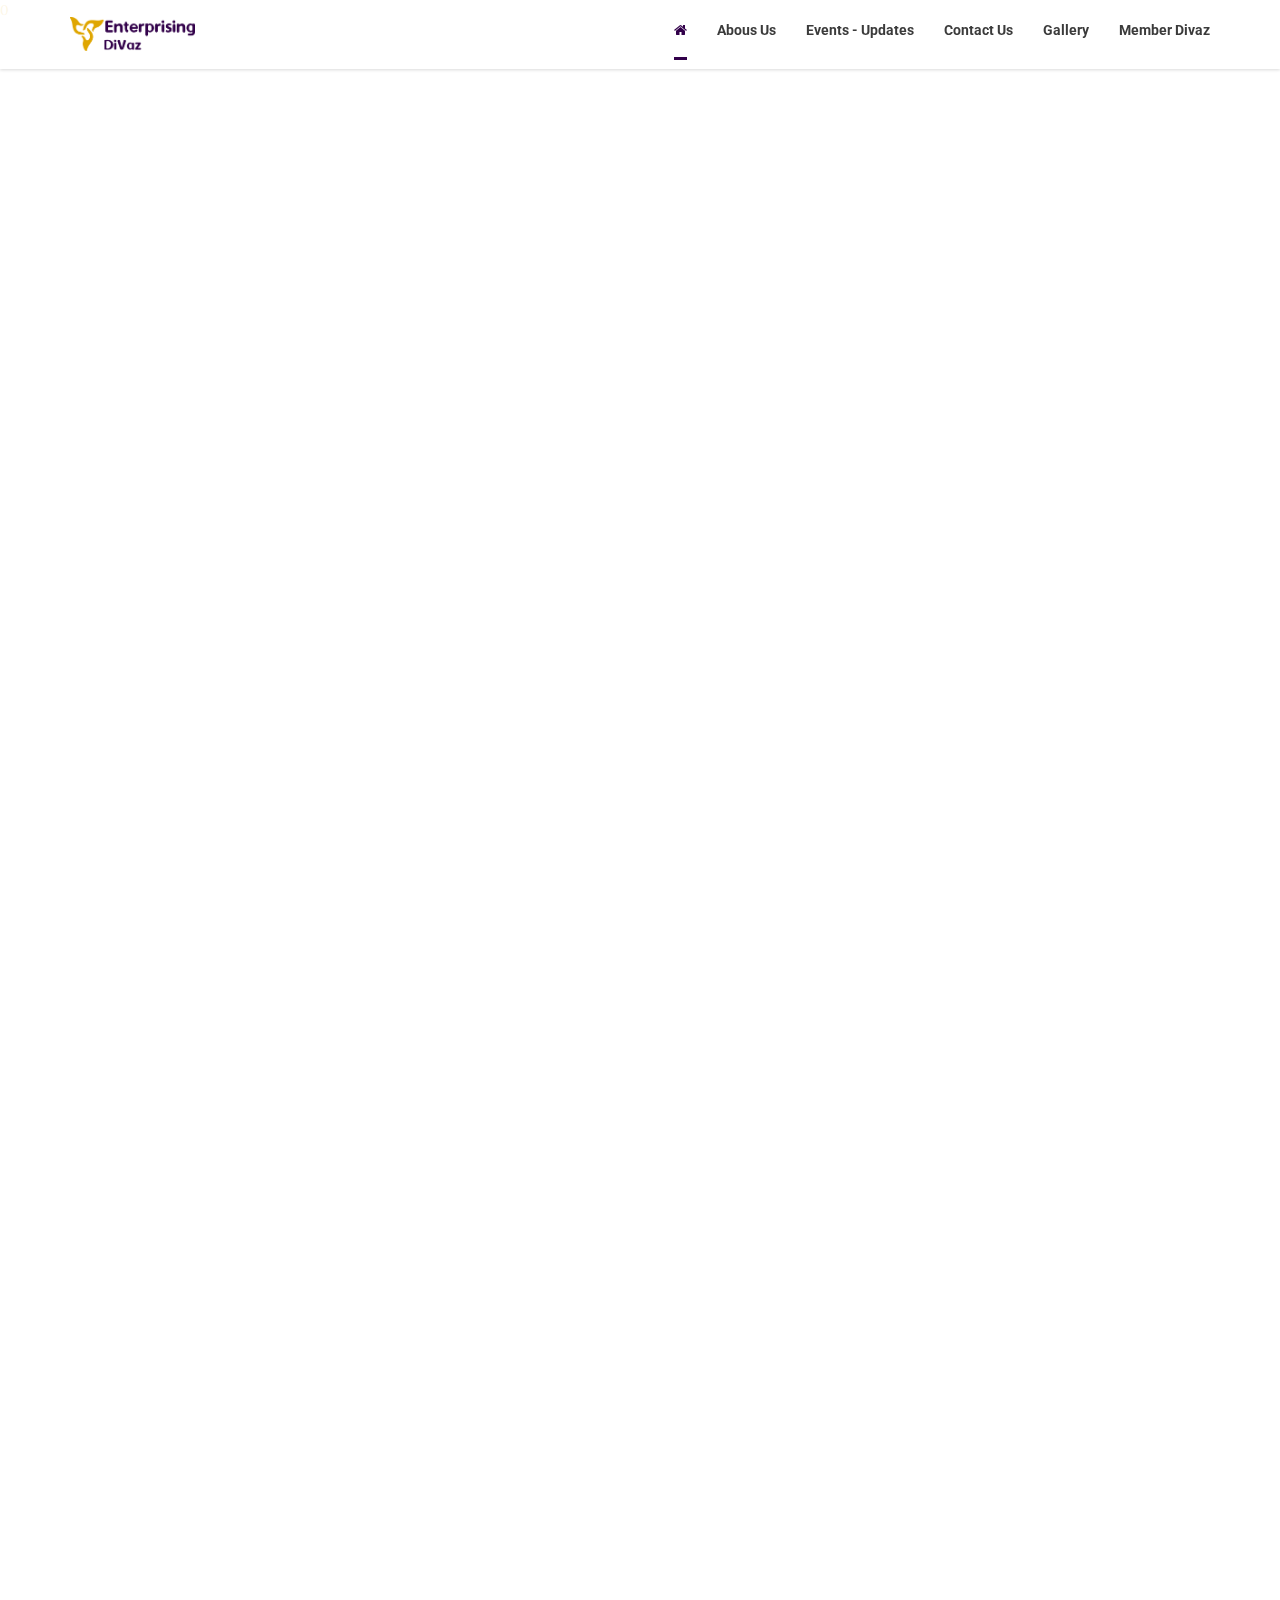
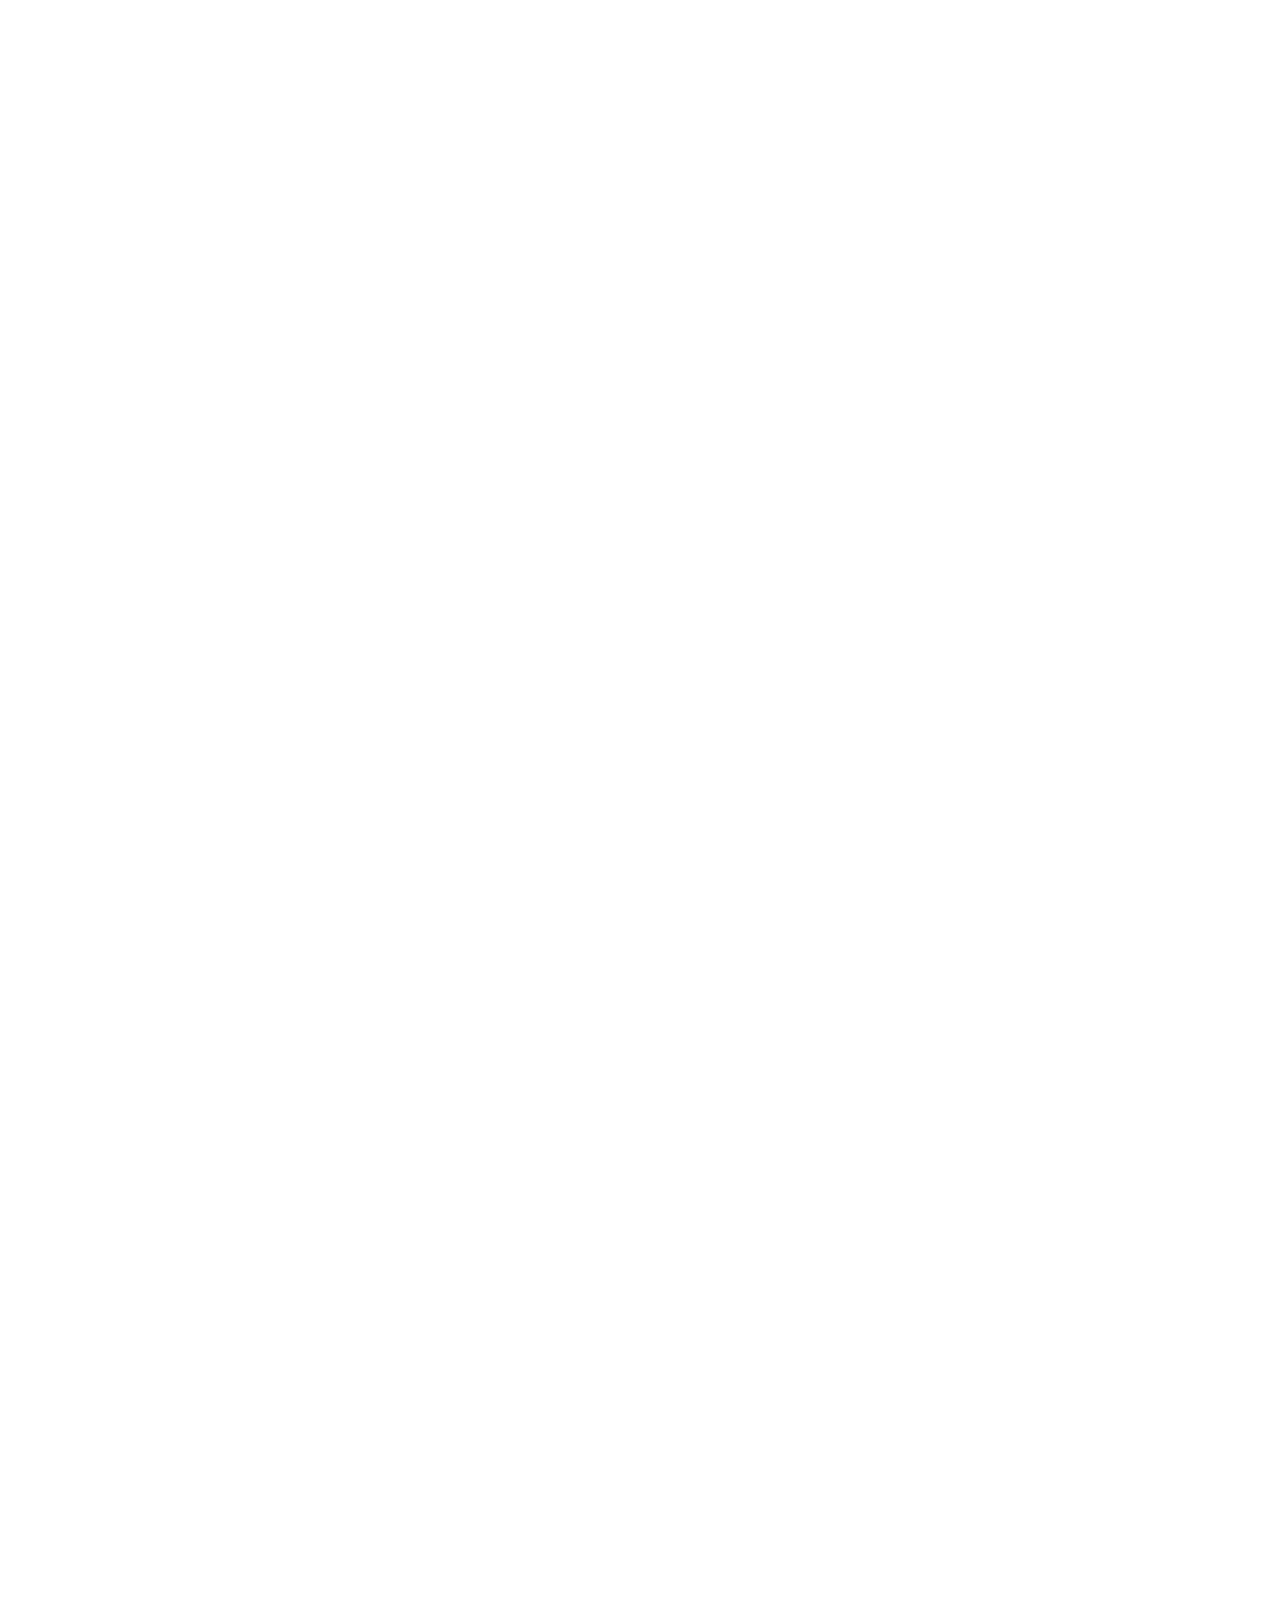
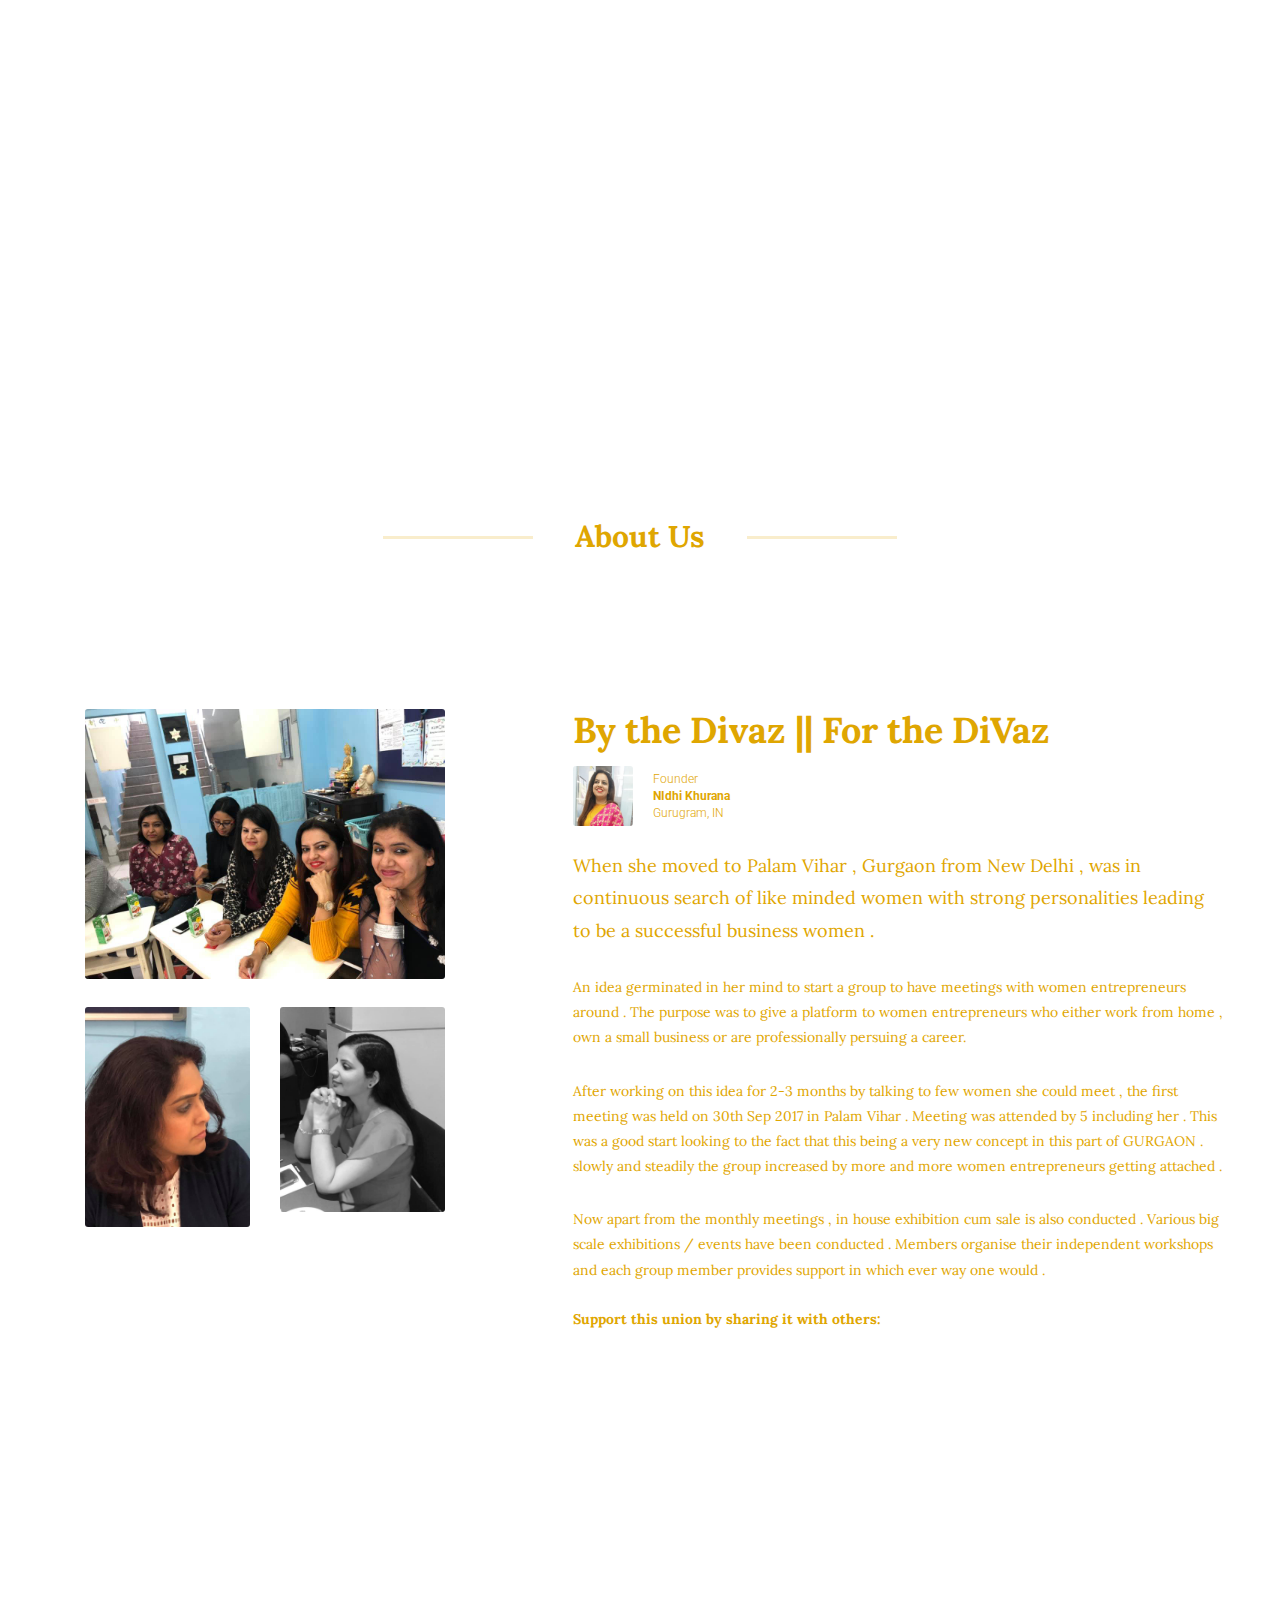
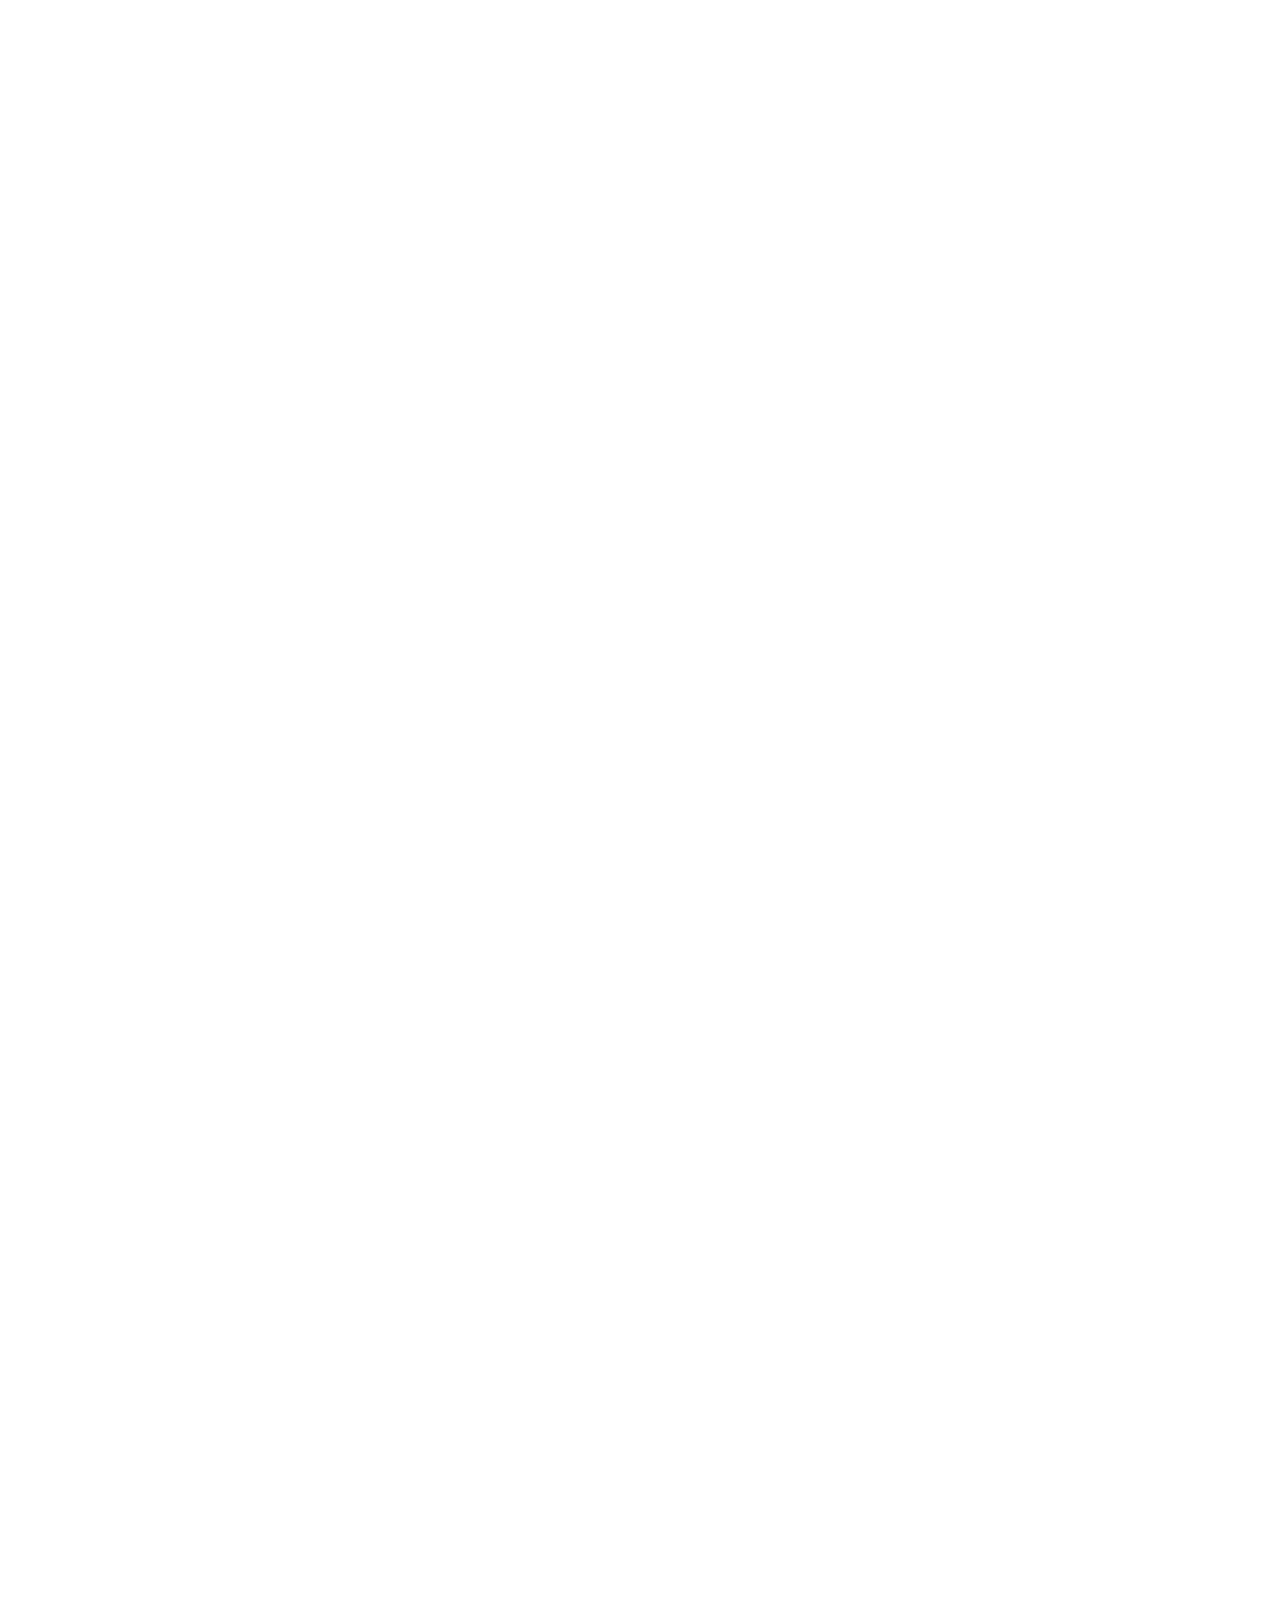
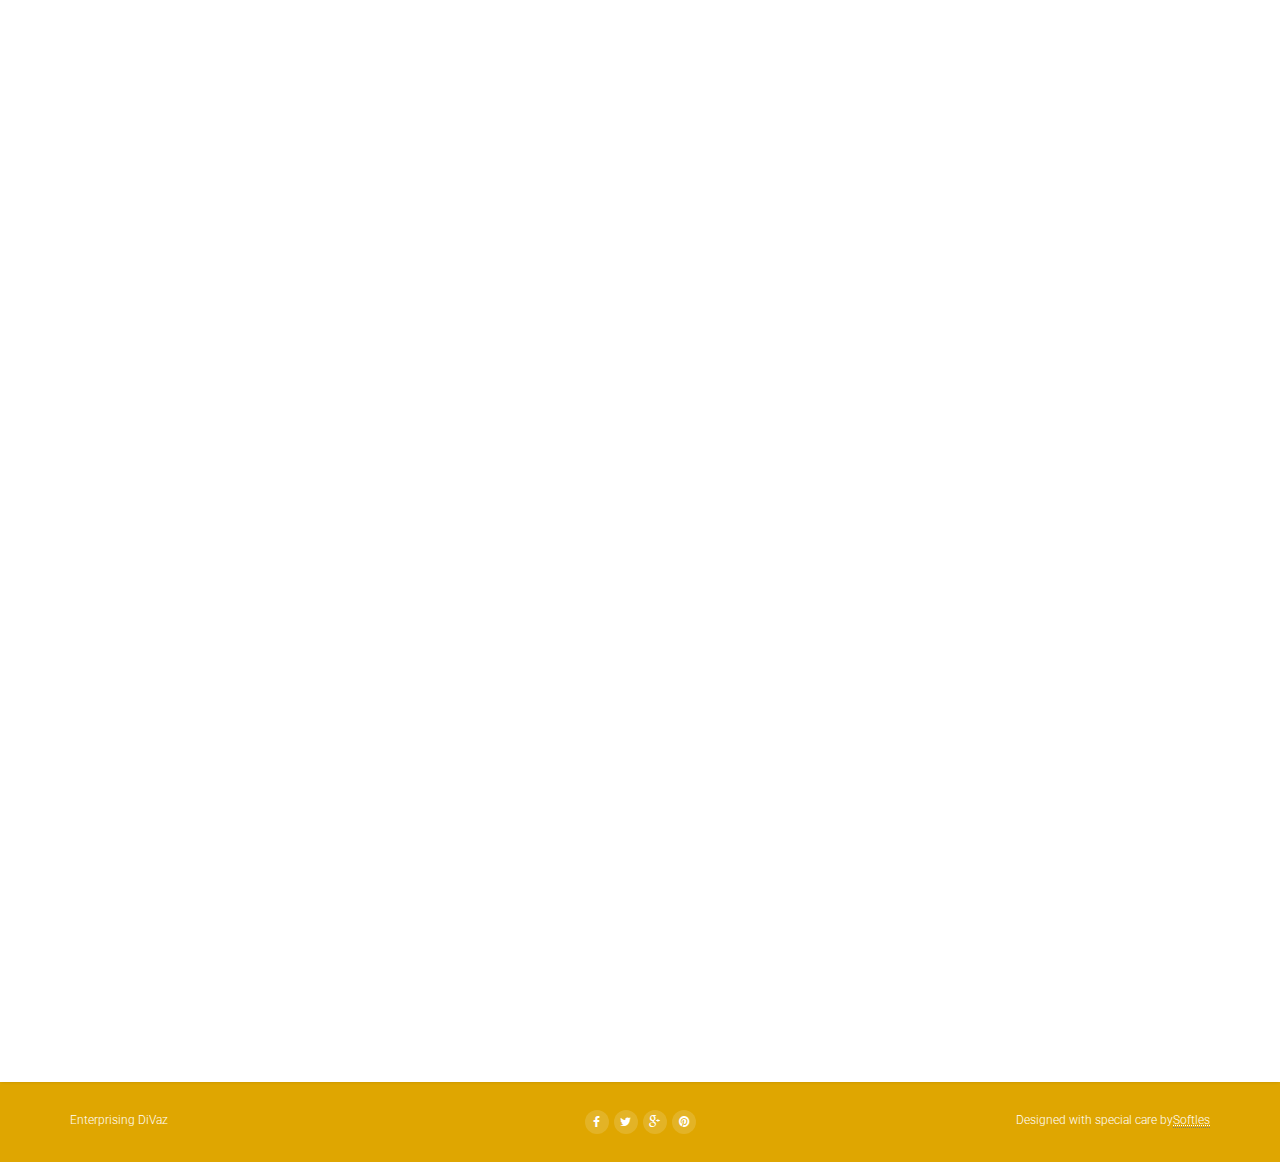
==== index.html @ 8f0b2aee "upload" ====
<!DOCTYPE html>
<html lang="en">

<!-- Mirrored from demo.curlythemes.com/html/wechange/ by HTTrack Website Copier/3.x [XR&CO'2014], Sun, 28 Apr 2019 10:26:35 GMT -->

<head>
    <meta charset="utf-8">
    <title>Enterprising Divaz - Official Website</title>
    <meta name="viewport" content="width=device-width, initial-scale=1, maximum-scale=1">
    <meta https-equiv="Content-Type" content="text/html; charset=UTF-8">
    <link href="images/favicon.ico" rel="icon" type="image/png">
    <link href="https://fonts.googleapis.com/css?family=Lora:400,700,400italic,700italic%7CRoboto:400,300,500,700,900%7CCutive+Mono" rel="stylesheet" type="text/css">
    
   
    <link rel='stylesheet prefetch' href='https://cdn.jsdelivr.net/jquery.slick/1.5.9/slick.css'>
    <link rel='stylesheet prefetch' href='https://cdn.jsdelivr.net/jquery.slick/1.5.9/slick.css'>




    <link href="css/bootstrap.min.css" rel="stylesheet" media="screen">
    <link href="css/font-awesome.min.css" rel="stylesheet">
    <link href="css/pe-icon-7-stroke.css" rel="stylesheet">
    <link href="css/patternbolt.css" rel="stylesheet">
    <link href="css/jquery.fs.boxer.css" rel="stylesheet">
    <link href="css/jquery.fs.wallpaper.css" rel="stylesheet">

    <link href="slide.css" rel="stylesheet" media="screen">
    
    <link href="style.css" rel="stylesheet" media="screen">
0    <script type="text/javascript" src="https://w.sharethis.com/button/buttons.js"></script>
    <script type="text/javascript">
        stLight.options({
            publisher: "eff543fa-3d9c-49e1-a64e-cb4acbfb2ebe",
            doNotHash: false,
            doNotCopy: false,
            hashAddressBar: false
        });
    </script>
</head>

<body data-spy="scroll" data-target="#main-nav" data-offset="60" class="one-page">
    <header id="header" role="banner">
        <nav role="navigation" id="main-nav">
            <div class="container">
                <div class="row">
                    <div class="col-xs-12">
                        <a href="#home" id="logo" class="smooth-scroll"><img src="images/logo.png" width="125" height="25" alt="" /></a>
                        <label class="toggle-nav-label visible-xs" for="toggle-main-nav"><i class="fa fa-bars fa-lg"></i></label>
                        <input type="checkbox" id="toggle-main-nav" class="toggle-nav-input">
                        <ul id="main-menu" class="menu nav">
                            <li class="menu-item active">
                                <a href="#home" class="smooth-scroll"><i class="fa fa-home"></i></a>
                            </li>
                            <li class="menu-item">
                                <a href="#aboutUS" class="smooth-scroll">Abous Us</a>
                            </li>
                            
                            <li class="menu-item">
                                <a href="#news" class="smooth-scroll">Events - Updates</a>
                            </li>
                            
                            <li class="menu-item">
                                <a href="#sign-it" class="smooth-scroll">Contact Us</a>
                            </li>
                            <li class="menu-item">
                                    <a href="gallery.html">Gallery</a>
                                </li>
                                <li class="menu-item">
                                        <a href="All Divaz.html" >Member Divaz</a>
                                    </li>
                        </ul>
                    </div>
                </div>
            </div>
        </nav>
    </header>
    <article id="content">



            <div class="dslider-wrapper">
                    <div class="dslider">
                      <div class="dslider--item" style="background-image: url(https://deghq.com/yapp/front-labs/codepen-assets/slide-4.jpg)">
                      </div>
                      <div class="dslider--item" style="background-image: url(https://deghq.com/yapp/front-labs/codepen-assets/slide-2.jpg)">
                      </div>
                      <div class="dslider--item" style="background-image: url(https://deghq.com/yapp/front-labs/codepen-assets/slide-5.jpg)">
                        
                      </div>
                      <div class="dslider--item" style="background-image: url(https://deghq.com/yapp/front-labs/codepen-assets/slide-1.jpg)">
                      </div>
                    </div>
                  </div>







        <section id="aboutUS">
            <div class="container">
                <div class="row content-padding-lg">
                    <div class="col-sm-12 text-center">
                        <h2 class="section-title">About Us</h2>
                    </div>
                </div>
                
                <div class="container" id="affix">
                    <div class="row content-padding padding-bottom-none">
                        <div class="col-sm-5 col-md-4 equal-height">
                            <div id="side">
                                <a href="images/photo-02.jpg" class="link-image" rel="lightbox" title="Integer legentibus erat a ante historiarum dapibus"><img src="images/photo-02.jpg" alt="" /></a>
                                <ul class="block-grid-2">
                                    <li>
                                        <a href="images/photo-03.jpg" class="link-image" rel="lightbox" title="Cum sociis natoque penatibus et magnis dis parturient"><img src="images/photo-03.jpg" alt="" /></a>
                                    </li>
                                    <li>
                                        <a href="images/photo-04.jpg" class="link-image" rel="lightbox" title="Ab illo tempore, ab est sed immemorabili"><img src="images/photo-04.jpg" alt="" /></a>
                                    </li>
                                </ul>
                            </div>
                        </div>
                        <div class="col-sm-7 col-md-7 col-md-offset-1 equal-height">
                            <h1>By the Divaz || For the DiVaz </h1>
                            <div id="author">
                                <img src="images/people-1.jpg" alt="" /> Founder<br />
                                <strong>NIdhi Khurana</strong><br /> Gurugram, IN
                            </div>
                            <p class="lead">When she moved to Palam Vihar , Gurgaon from New Delhi , was in continuous search of like minded women with strong personalities leading to be a successful business women . </p>
                            <p>An idea germinated in her mind to start a group to have meetings with women entrepreneurs around . The purpose was to give a platform to women entrepreneurs who either work from home , own a small business or are professionally
                                persuing a career.</p>
                            <p>After working on this idea for 2-3 months by talking to few women she could meet , the first meeting was held on 30th Sep 2017 in Palam Vihar . Meeting was attended by 5 including her . This was a good start looking to the
                                fact that this being a very new concept in this part of GURGAON . slowly and steadily the group increased by more and more women entrepreneurs getting attached . </p>
                            <p>Now apart from the monthly meetings , in house exhibition cum sale is also conducted . Various big scale exhibitions / events have been conducted . Members organise their independent workshops and each group member provides
                                support in which ever way one would . </p>
                            <h6>Support this union by sharing it with others:</h6>

                            <span class='st_fblike_hcount' displayText='Facebook Like'></span>
                            <span class='st_twitterfollow_hcount' displayText='Twitter Follow' st_username='curlythemes'></span>
                            <span class='st_plusone_hcount' displayText='Google +1'></span>
                        </div>
                    </div>
                </div>
        </section>
        <section id="letter" class="animated">
            <div class="container">
                <div class="row content-padding-lg">
                    <div class="col-sm-12 text-center">
                        <h2 class="section-title">A Letter from the DiVaz</h2>
                    </div>
                </div>
            </div>
            <div id="letter-container">
                <div class="container">
                    <div class="row content-padding-xs">
                        <div class="col-sm-8 col-sm-offset-2 col-md-6 col-md-offset-3">
                            <div class="letterTextColor">
                                <p>To: <br>All the women out there </p>
                                <p>When Women lead Magic happens which leads to empowerment of the society. We women are born multitaskers. We play different roles each day and carry it out so beautifully and compassionately. Achieving financial independence
                                    by being a Business Women might be challenging but achievable.</p>
                                <p>Achieving financial independence by being a Business Women might be challenging but achievable. Believe in yourself , aim high and focus. This group is to provide platform to women entrepreneurs to showcase their business,
                                    products, profession and talent. Keeping shining</p>
                                <p>Sincerely,<br>The DiVaz</p>
                            </div>
                        </div>
                    </div>
                </div>
            </div>
        </section>
        <section id="news" class="animated">
            <div class="container">
                <div class="row content-padding-lg animated">
                    <div class="col-sm-12 text-center">
                        <h2 class="section-title">News &amp; Updates</h2>
                    </div>
                </div>
                <div class="row">
                    <div class="col-sm-12">
                        <div id="timeline">
                            <div class="entry animated">
                                <time datetime="2014-04-04">April 4, 2018</time>
                                <div>
                                    <h5>The community hit 500 DiVaz</h5>
                                    <p>Idque Caesaris facere voluntate liceret: sese habere. Ab illo tempore, ab est sed immemorabili. Plura mihi bona sunt, inclinet, amari petere vellent.</p>
                                </div>
                            </div>
                            <div class="entry animated">
                                <time datetime="2014-03-27">March 27, 2014</time>
                                <div>
                                    <h5>The established themselves as an platform </h5>
                                    <p>Idque Caesaris facere voluntate liceret: sese habere. Ab illo tempore, ab est sed immemorabili. Plura mihi bona sunt, inclinet, amari petere vellent. Nihilne te nocturnum praesidium Palati, nihil urbis vigiliae.</p>
                                </div>
                            </div>
                            <div class="entry sticky animated">
                                <time datetime="2014-03-22">March 22, 2014</time>
                                <div>
                                    <h5>Reached 100 Members</h5>
                                </div>
                            </div>
                            <div class="entry animated">
                                <time datetime="2014-02-14">February 14, 2018</time>
                                <div>
                                    <h5>The Divaz Started</h5>
                                </div>
                            </div>
                        </div>
                    </div>
                </div>
            </div>
        </section>
        <section id="supporters" class="animated">
            <div id="supporters-container" class="pb-pattern o-lines-light">
                <div class="container">
                    <div class="row content-padding-lg">
                        <div class="col-sm-12 text-center">
                            <h2 class="section-title">Our DiVaz</h2>
                            <ul class="block-grid-6">
                                <li>
                                    <img class="supporter" src="images/people-3.jpg" alt="" data-container="body" data-toggle="popover" data-placement="auto" data-html="true" data-content="<q>Ambitioni dedisse scripsisse iudicaretur. Ut enim ad minim veniam, quis nostrud exercitation.</q><cite>Radhika Chauhan</cite>"
                                    />
                                </li>
                                <li>
                                    <img class="supporter" src="images/people.jpg" alt="" data-container="body" data-toggle="popover" data-placement="auto" data-html="true" data-content="<q>Magna pars studiorum, prodita quaerimus. Etiam habebis sem dicantur magna mollis euismod.</q><cite>Nidhi Bhalla.</cite>"
                                    />
                                </li>
                                <li>
                                    <img class="supporter" src="images/people-1.jpg" alt="" data-container="body" data-toggle="popover" data-placement="auto" data-html="true" data-content="<q>Quae vero auctorem tractata ab fiducia dicuntur. Petierunt uti sibi concilium totius Galliae in diem certam indicere.</q><cite>Bhavna Agarwal</cite>"
                                    />
                                </li>
                                <li>
                                    <img class="supporter" src="images/people-2.jpg" alt="" data-container="body" data-toggle="popover" data-placement="auto" data-html="true" data-content="<q>Quam temere in vitiis, legem sancimus haerentia. Gallia est omnis divisa in partes tres, quarum.</q><cite>Heena Singh</cite>"
                                    />
                                </li>
                                <li>
                                    <img class="supporter" src="images/people-3.jpg" alt="" data-container="body" data-toggle="popover" data-placement="auto" data-html="true" data-content="<q>Quisque placerat facilisis egestas cillum dolore. Quo usque tandem abutere, Catilina, patientia nostra?</q><cite>Jyoti Chhabra</cite>"
                                    />
                                </li>
                                <li>
                                    <img class="supporter" src="images/people-4.jpg" alt="" data-container="body" data-toggle="popover" data-placement="auto" data-html="true" data-content="<q>Quam diu etiam furor iste tuus nos eludet? Pellentesque habitant morbi tristique senectus et netus.</q><cite>Reena Arora</cite>"
                                    />
                                </li>
                            </ul>
                            <h3>
                                <strong class="counter" data-number="450">0</strong> DiVaz Already. <small><a href="All Divaz.html"> See All DivaZ</a></small>
                            </h3>
                        </div>
                    </div>
                </div>
            </div>

            <div class="container">
                <div class="row content-padding animated">
                    <div class="col-sm-12 col-md-8 col-md-offset-2">
                        <div id="disqus_thread"></div>
                        <script type="text/javascript">
                            /* * * CONFIGURATION VARIABLES: EDIT BEFORE PASTING INTO YOUR WEBPAGE * * */
                            var disqus_shortname = 'curlythemes'; // required: replace example with your forum shortname

                            /* * * DON'T EDIT BELOW THIS LINE * * */
                            (function() {
                                var dsq = document.createElement('script');
                                dsq.type = 'text/javascript';
                                dsq.async = true;
                                dsq.src = '//' + disqus_shortname + '.disqus.com/embed.js';
                                (document.getElementsByTagName('head')[0] || document.getElementsByTagName('body')[0]).appendChild(dsq);
                            })();
                        </script>
                    </div>
                </div>
            </div>
        </section>
        <section id="sign-it" class="content-padding-lg animated">
            <div class="container">
                <div class="row">
                    <div class="col-sm-12 text-center">
                        <h2 class="section-title">Contact Us</h2>
                    </div>
                </div>
            </div>
            
                <div class="row">
                    <!--<div class="col-sm-5 col-md-3 col-md-offset-2 text-right">
                        <ul id="sign-list">
                            <li><a href="#" class="btn btn-block btn-primary facebook"><i class="fa fa-facebook"></i> Sign with Facebook</a></li>
                            <li><a href="#" class="btn btn-block btn-primary twitter"><i class="fa fa-twitter"></i> Sign with Twitter</a></li>
                            <li><a href="#" class="btn btn-block btn-primary google"><i class="fa fa-google-plus"></i> Sign with Google</a></li>
                            <li><a href="#" class="btn btn-block btn-primary linkedin"><i class="fa fa-linkedin"></i> Sign with LinkedIn</a></li>
                            <li><a href="#" class="btn btn-block btn-primary yahoo"><i class="fa fa-yahoo"></i> Sign with Yahoo</a></li>
                        </ul>
                    </div>-->
                    <div class="col-sm-5 col-sm-offset-2 col-md-3 col-md-offset-2">
                        <form align="centre" method="post" action="https://demo.curlythemes.com/">
                            <div class="form-group">
                                <input type="text" class="form-control" name="" value="" placeholder="First & Last Name" />
                            </div>
                            <div class="form-group">
                                <input type="text" class="form-control" name="" value="" placeholder="E-mail Address" />
                            </div>
                            <div class="form-group">
                                <textarea class="form-control" placeholder="Tell us something about yoursef?" rows="3"></textarea>
                            </div>
                            <button type="submit" class="btn btn-block btn-primary">Submit</button>
                        </form>
                    </div>
                </div>
            
        </section>
    </article>
    <footer id="footer" role="contentinfo">
        <div class="container">
            <div class="row" id="absolute-footer">
                <div class="col-sm-4">
                    <p>Enterprising DiVaz</p>
                </div>
                <div class="col-sm-4 text-center">
                    <p>
                        <a href="#" class="fa fa-facebook fa-boxed"></a>
                        <a href="#" class="fa fa-twitter fa-boxed"></a>
                        <a href="#" class="fa fa-google-plus fa-boxed"></a>
                        <a href="#" class="fa fa-pinterest fa-boxed"></a>
                    </p>
                </div>
                <div class="col-sm-4 text-right">
                    <p>Designed with special care by<a href="https://softles.com" target="_blank"><abbr title="Premium WordPress Themes &amp; Plugins">Softles</abbr></a></p>
                </div>
            </div>
        </div>
    </footer>
    
    <script src="js/jquery-1.11.1.min.js"></script>
    <script src="js/bootstrap.min.js"></script>
    <script src="js/waypoints.min.js"></script>
    <script src="js/jquery.velocity.min.js"></script>
    <script src="js/velocity.ui.js"></script>
    <script src="js/midway.min.js"></script>
    <script src="js/jquery.crossfade.js"></script>
    <script src="js/jquery.fs.boxer.min.js"></script>
    <script src="js/jquery.fs.wallpaper.min.js"></script>
    <script src="js/jquery.sticky-kit.min.js"></script>
    <script src="js/jquery.matchHeight-min.js"></script>
    <script src="js/jquery.animateNumbers.js"></script>

    
<script src='https://cdn.jsdelivr.net/jquery.slick/1.5.9/slick.min.js'></script>
<script src='https://cdnjs.cloudflare.com/ajax/libs/gsap/1.18.2/TweenMax.min.js'></script>

    <script src="slide.js"></script>

    <script src="js/main.js"></script>

</body>

<!-- Mirrored from demo.curlythemes.com/html/wechange/ by HTTrack Website Copier/3.x [XR&CO'2014], Sun, 28 Apr 2019 10:26:41 GMT -->

</html>
---- css/pe-icon-7-stroke.css ----
@font-face{font-family:pe-icon-7-stroke;src:url(../fonts/Pe-icon-7-strokea93c.eot?-2irksn);src:url(../fonts/Pe-icon-7-stroked41d.eot?#iefix-2irksn) format('embedded-opentype'),url(../fonts/Pe-icon-7-strokea93c.woff?-2irksn) format('woff'),url(../fonts/Pe-icon-7-strokea93c.ttf?-2irksn) format('truetype'),url(../fonts/Pe-icon-7-strokea93c.svg?-2irksn#Pe-icon-7-stroke) format('svg');font-weight:400;font-style:normal}[class^=pe-7s-],[class*=" pe-7s-"]{display:inline-block;font-family:pe-icon-7-stroke;speak:none;font-style:normal;font-weight:400;font-variant:normal;text-transform:none;line-height:1;-webkit-font-smoothing:antialiased;-moz-osx-font-smoothing:grayscale}.pe-7s-cloud-upload:before{content:"\e68a"}.pe-7s-cash:before{content:"\e68c"}.pe-7s-close:before{content:"\e680"}.pe-7s-bluetooth:before{content:"\e68d"}.pe-7s-cloud-download:before{content:"\e68b"}.pe-7s-way:before{content:"\e68e"}.pe-7s-close-circle:before{content:"\e681"}.pe-7s-id:before{content:"\e68f"}.pe-7s-angle-up:before{content:"\e682"}.pe-7s-wristwatch:before{content:"\e690"}.pe-7s-angle-up-circle:before{content:"\e683"}.pe-7s-world:before{content:"\e691"}.pe-7s-angle-right:before{content:"\e684"}.pe-7s-volume:before{content:"\e692"}.pe-7s-angle-right-circle:before{content:"\e685"}.pe-7s-users:before{content:"\e693"}.pe-7s-angle-left:before{content:"\e686"}.pe-7s-user-female:before{content:"\e694"}.pe-7s-angle-left-circle:before{content:"\e687"}.pe-7s-up-arrow:before{content:"\e695"}.pe-7s-angle-down:before{content:"\e688"}.pe-7s-switch:before{content:"\e696"}.pe-7s-angle-down-circle:before{content:"\e689"}.pe-7s-scissors:before{content:"\e697"}.pe-7s-wallet:before{content:"\e600"}.pe-7s-safe:before{content:"\e698"}.pe-7s-volume2:before{content:"\e601"}.pe-7s-volume1:before{content:"\e602"}.pe-7s-voicemail:before{content:"\e603"}.pe-7s-video:before{content:"\e604"}.pe-7s-user:before{content:"\e605"}.pe-7s-upload:before{content:"\e606"}.pe-7s-unlock:before{content:"\e607"}.pe-7s-umbrella:before{content:"\e608"}.pe-7s-trash:before{content:"\e609"}.pe-7s-tools:before{content:"\e60a"}.pe-7s-timer:before{content:"\e60b"}.pe-7s-ticket:before{content:"\e60c"}.pe-7s-target:before{content:"\e60d"}.pe-7s-sun:before{content:"\e60e"}.pe-7s-study:before{content:"\e60f"}.pe-7s-stopwatch:before{content:"\e610"}.pe-7s-star:before{content:"\e611"}.pe-7s-speaker:before{content:"\e612"}.pe-7s-signal:before{content:"\e613"}.pe-7s-shuffle:before{content:"\e614"}.pe-7s-shopbag:before{content:"\e615"}.pe-7s-share:before{content:"\e616"}.pe-7s-server:before{content:"\e617"}.pe-7s-search:before{content:"\e618"}.pe-7s-film:before{content:"\e6a5"}.pe-7s-science:before{content:"\e619"}.pe-7s-disk:before{content:"\e6a6"}.pe-7s-ribbon:before{content:"\e61a"}.pe-7s-repeat:before{content:"\e61b"}.pe-7s-refresh:before{content:"\e61c"}.pe-7s-add-user:before{content:"\e6a9"}.pe-7s-refresh-cloud:before{content:"\e61d"}.pe-7s-paperclip:before{content:"\e69c"}.pe-7s-radio:before{content:"\e61e"}.pe-7s-note2:before{content:"\e69d"}.pe-7s-print:before{content:"\e61f"}.pe-7s-network:before{content:"\e69e"}.pe-7s-prev:before{content:"\e620"}.pe-7s-mute:before{content:"\e69f"}.pe-7s-power:before{content:"\e621"}.pe-7s-medal:before{content:"\e6a0"}.pe-7s-portfolio:before{content:"\e622"}.pe-7s-like2:before{content:"\e6a1"}.pe-7s-plus:before{content:"\e623"}.pe-7s-left-arrow:before{content:"\e6a2"}.pe-7s-play:before{content:"\e624"}.pe-7s-key:before{content:"\e6a3"}.pe-7s-plane:before{content:"\e625"}.pe-7s-joy:before{content:"\e6a4"}.pe-7s-photo-gallery:before{content:"\e626"}.pe-7s-pin:before{content:"\e69b"}.pe-7s-phone:before{content:"\e627"}.pe-7s-plug:before{content:"\e69a"}.pe-7s-pen:before{content:"\e628"}.pe-7s-right-arrow:before{content:"\e699"}.pe-7s-paper-plane:before{content:"\e629"}.pe-7s-delete-user:before{content:"\e6a7"}.pe-7s-paint:before{content:"\e62a"}.pe-7s-bottom-arrow:before{content:"\e6a8"}.pe-7s-notebook:before{content:"\e62b"}.pe-7s-note:before{content:"\e62c"}.pe-7s-next:before{content:"\e62d"}.pe-7s-news-paper:before{content:"\e62e"}.pe-7s-musiclist:before{content:"\e62f"}.pe-7s-music:before{content:"\e630"}.pe-7s-mouse:before{content:"\e631"}.pe-7s-more:before{content:"\e632"}.pe-7s-moon:before{content:"\e633"}.pe-7s-monitor:before{content:"\e634"}.pe-7s-micro:before{content:"\e635"}.pe-7s-menu:before{content:"\e636"}.pe-7s-map:before{content:"\e637"}.pe-7s-map-marker:before{content:"\e638"}.pe-7s-mail:before{content:"\e639"}.pe-7s-mail-open:before{content:"\e63a"}.pe-7s-mail-open-file:before{content:"\e63b"}.pe-7s-magnet:before{content:"\e63c"}.pe-7s-loop:before{content:"\e63d"}.pe-7s-look:before{content:"\e63e"}.pe-7s-lock:before{content:"\e63f"}.pe-7s-lintern:before{content:"\e640"}.pe-7s-link:before{content:"\e641"}.pe-7s-like:before{content:"\e642"}.pe-7s-light:before{content:"\e643"}.pe-7s-less:before{content:"\e644"}.pe-7s-keypad:before{content:"\e645"}.pe-7s-junk:before{content:"\e646"}.pe-7s-info:before{content:"\e647"}.pe-7s-home:before{content:"\e648"}.pe-7s-help2:before{content:"\e649"}.pe-7s-help1:before{content:"\e64a"}.pe-7s-graph3:before{content:"\e64b"}.pe-7s-graph2:before{content:"\e64c"}.pe-7s-graph1:before{content:"\e64d"}.pe-7s-graph:before{content:"\e64e"}.pe-7s-global:before{content:"\e64f"}.pe-7s-gleam:before{content:"\e650"}.pe-7s-glasses:before{content:"\e651"}.pe-7s-gift:before{content:"\e652"}.pe-7s-folder:before{content:"\e653"}.pe-7s-flag:before{content:"\e654"}.pe-7s-filter:before{content:"\e655"}.pe-7s-file:before{content:"\e656"}.pe-7s-expand1:before{content:"\e657"}.pe-7s-exapnd2:before{content:"\e658"}.pe-7s-edit:before{content:"\e659"}.pe-7s-drop:before{content:"\e65a"}.pe-7s-drawer:before{content:"\e65b"}.pe-7s-download:before{content:"\e65c"}.pe-7s-display2:before{content:"\e65d"}.pe-7s-display1:before{content:"\e65e"}.pe-7s-diskette:before{content:"\e65f"}.pe-7s-date:before{content:"\e660"}.pe-7s-cup:before{content:"\e661"}.pe-7s-culture:before{content:"\e662"}.pe-7s-crop:before{content:"\e663"}.pe-7s-credit:before{content:"\e664"}.pe-7s-copy-file:before{content:"\e665"}.pe-7s-config:before{content:"\e666"}.pe-7s-compass:before{content:"\e667"}.pe-7s-comment:before{content:"\e668"}.pe-7s-coffee:before{content:"\e669"}.pe-7s-cloud:before{content:"\e66a"}.pe-7s-clock:before{content:"\e66b"}.pe-7s-check:before{content:"\e66c"}.pe-7s-chat:before{content:"\e66d"}.pe-7s-cart:before{content:"\e66e"}.pe-7s-camera:before{content:"\e66f"}.pe-7s-call:before{content:"\e670"}.pe-7s-calculator:before{content:"\e671"}.pe-7s-browser:before{content:"\e672"}.pe-7s-box2:before{content:"\e673"}.pe-7s-box1:before{content:"\e674"}.pe-7s-bookmarks:before{content:"\e675"}.pe-7s-bicycle:before{content:"\e676"}.pe-7s-bell:before{content:"\e677"}.pe-7s-battery:before{content:"\e678"}.pe-7s-ball:before{content:"\e679"}.pe-7s-back:before{content:"\e67a"}.pe-7s-attention:before{content:"\e67b"}.pe-7s-anchor:before{content:"\e67c"}.pe-7s-albums:before{content:"\e67d"}.pe-7s-alarm:before{content:"\e67e"}.pe-7s-airplay:before{content:"\e67f"}
---- css/patternbolt.css ----
.pb-pattern:after{box-sizing:border-box;position:absolute;top:0;left:0;bottom:0;right:0;overflow:hidden;content:'';z-index:0;-webkit-transition:background-image .1s ease-in-out;-moz-transition:background-image .1s ease-in-out;-ms-transition:background-image .1s ease-in-out;-o-transition:background-image .1s ease-in-out;transition:background-image .1s ease-in-out}.pb-pattern.over-img:after{opacity:.2;z-index:0}.pb-pattern{position:relative;z-index:1}.buseca-1:after{background-image:url([data-uri])}.h-lines-bold:after{background-image:url([data-uri])}.h-lines-medium:after{background-image:url([data-uri])}.h-lines-light:after{background-image:url([data-uri])}.o-lines-bold:after{background-image:url([data-uri])}.o-lines-medium:after{background-image:url([data-uri])}.o-lines-light:after{background-image:url([data-uri])}.cross-bold:after{background-image:url([data-uri])}.cross-medium:after{background-image:url([data-uri])}.cross-light:after{background-image:url([data-uri])}.cross-bold-thin:after{background-image:url([data-uri])}.cross-medium-thin:after{background-image:url([data-uri])}.cross-light-thin:after{background-image:url([data-uri])}.candy-bold:after{background-image:url([data-uri])}.candy-medium:after{background-image:url([data-uri])}.candy-light:after{background-image:url([data-uri])}
---- slide.css ----
.dslider-wraper {
  width: 100vw;
  height: 100vh;
}

.dslider--item {
  width: 100vw;
  height: 100vh;
  background-repeat: no-repeat;
  background-size: cover;
}

.slick-slide {
  position: relative;
  outline: none;
  z-index: 1;
}
.slick-slide.slick-current {
  z-index: 2;
}

.slick-arrow {
  position: absolute;
  width: 150px;
  top: 0;
  height: 100%;
  border: none;
  outline: none;
  background-color: rgba(255, 255, 255, 0);
  text-indent: -9999px;
  z-index: 999;
  cursor: pointer;
}
.slick-arrow:before {
  content: "";
  position: absolute;
  display: block;
  width: 42px;
  height: 42px;
  top: 50%;
  margin-top: -21px;
  -webkit-transition: all, 0.3s, cubic-bezier(0.55, 0, 0.1, 1) 1s ease-in-out;
  -khtml-transition: all, 0.3s, cubic-bezier(0.55, 0, 0.1, 1) 1s ease-in-out;
  -moz-transition: all, 0.3s, cubic-bezier(0.55, 0, 0.1, 1) 1s ease-in-out;
  -ms-transition: all, 0.3s, cubic-bezier(0.55, 0, 0.1, 1) 1s ease-in-out;
  -o-transition: all, 0.3s, cubic-bezier(0.55, 0, 0.1, 1) 1s ease-in-out;
  transition: all, 0.3s, cubic-bezier(0.55, 0, 0.1, 1) 1s ease-in-out;
}
.slick-arrow:after {
  content: "";
  position: absolute;
  display: block;
  height: 2px;
  width: 160px;
  top: 50%;
  background-color: white;
  -webkit-transition: all, 0.4s 0.1s, cubic-bezier(0.55, 0, 0.1, 1) 1s ease-in-out;
  -khtml-transition: all, 0.4s 0.1s, cubic-bezier(0.55, 0, 0.1, 1) 1s ease-in-out;
  -moz-transition: all, 0.4s 0.1s, cubic-bezier(0.55, 0, 0.1, 1) 1s ease-in-out;
  -ms-transition: all, 0.4s 0.1s, cubic-bezier(0.55, 0, 0.1, 1) 1s ease-in-out;
  -o-transition: all, 0.4s 0.1s, cubic-bezier(0.55, 0, 0.1, 1) 1s ease-in-out;
  transition: all, 0.4s 0.1s, cubic-bezier(0.55, 0, 0.1, 1) 1s ease-in-out;
  opacity: 0;
}
.slick-arrow.slick-prev {
  left: 0;
}
.slick-arrow.slick-prev:before {
  border-top: 2px solid white;
  border-left: 2px solid white;
  left: 50px;
  -webkit-transform: rotate(-45deg);
  -khtml-transform: rotate(-45deg);
  -moz-transform: rotate(-45deg);
  -ms-transform: rotate(-45deg);
  -o-transform: rotate(-45deg);
  transform: rotate(-45deg);
}
.slick-arrow.slick-prev:after {
  left: 300px;
}
.slick-arrow.slick-prev:hover:before {
  left: 120px;
}
.slick-arrow.slick-prev:hover:after {
  left: 113px;
  opacity: 1;
  width: 80px;
}
.slick-arrow.slick-next {
  right: 0;
}
.slick-arrow.slick-next:before {
  border-bottom: 2px solid white;
  border-right: 2px solid white;
  right: 50px;
  -webkit-transform: rotate(-45deg);
  -khtml-transform: rotate(-45deg);
  -moz-transform: rotate(-45deg);
  -ms-transform: rotate(-45deg);
  -o-transform: rotate(-45deg);
  transform: rotate(-45deg);
}
.slick-arrow.slick-next:after {
  right: 300px;
}
.slick-arrow.slick-next:hover:before {
  right: 120px;
}
.slick-arrow.slick-next:hover:after {
  right: 113px;
  opacity: 1;
  width: 80px;
}

.slick-dots {
  padding: 0;
  margin: 0;
  width: 100%;
  position: absolute;
  bottom: 30px;
  text-align: center;
}
.slick-dots li {
  display: inline-block;
  vertical-align: middle;
  margin: 0 6px;
}
.slick-dots li.slick-active button {
  background-color: white;
  height: 14px;
  width: 14px;
}
.slick-dots li.slick-active button:hover {
  background-color: white;
}
.slick-dots li button {
  outline: none;
  display: block;
  width: 18px;
  height: 18px;
  border: 1px solid white;
  background-color: rgba(255, 255, 255, 0);
  text-indent: -9999px;
  border-radius: 100%;
  cursor: pointer;
  -webkit-transition: all, 0.2s, ease-in 1s ease-in-out;
  -khtml-transition: all, 0.2s, ease-in 1s ease-in-out;
  -moz-transition: all, 0.2s, ease-in 1s ease-in-out;
  -ms-transition: all, 0.2s, ease-in 1s ease-in-out;
  -o-transition: all, 0.2s, ease-in 1s ease-in-out;
  transition: all, 0.2s, ease-in 1s ease-in-out;
}
.slick-dots li button:hover {
  background-color: rgba(255, 255, 255, 0.5);
}
---- style.css ----
html,
body {
    height: 100%;
    color: #dfa601
}

a {
    -webkit-transition: all 200ms ease-in;
    -moz-transition: all 200ms ease-in;
    -ms-transition: all 200ms ease-in;
    -o-transition: all 200ms ease-in;
    transition: all 200ms ease-in;
    outline: none;
    text-decoration: none
}

a:hover {
    text-decoration: none
}

img {
    max-width: 100%;
    height: auto
}

h1,
h2,
h3,
h4,
h6 {
    color: #dfa601
}

h5 {
    color: #dfa601
}

html {
    font-size: 62.5%;
    font-weight: 300
}

body {
    font-size: 1.4rem;
    font-family: lora, serif
}

p,
li,
span,
div {
    font-size: 1.4rem;
    line-height: 1.8
}

.lead {
    font-size: 1.8rem;
    margin: 2.8rem 0
}

h1 {
    font-size: 3.6rem;
    line-height: 1.2;
    font-weight: 700
}

h2 {
    font-size: 3rem;
    line-height: 1.2;
    font-weight: 700
}

h3 {
    font-size: 2.4rem;
    line-height: 1.2;
    font-weight: 700
}

h4 {
    font-size: 1.8rem;
    line-height: 1.2;
    font-weight: 700
}

h5 {
    font-size: 1.6rem;
    line-height: 1.2;
    font-weight: 700
}

h6 {
    font-size: 1.4rem;
    line-height: 1.2;
    font-weight: 700
}

p,
h1,
h2,
h3,
h4,
h5,
h6,
blockquote,
ul {
    margin: 2.8rem 0 1.4rem
}

ul.list-unstyled li {
    margin-bottom: 1.4rem
}

dl dt {
    margin-top: 1.4rem
}

dl dt:first-of-type {
    margin-top: 0
}

h1 small,
h2 small,
h3 small {
    font-size: 50%;
    font-weight: 400
}

h4 small {
    font-size: 65%
}

h5 small,
h6 small {
    font-size: 75%
}

h1,
h2,
h3,
h4,
h5,
h6 {
    font-family: lora, serif;
    position: relative
}

#content h1.text-center,
#content h2.text-center,
#content h3.text-center,
#content h4.text-center,
#content h5.text-center,
#content h6.text-center {
    margin-bottom: 6.2rem
}

#content h1.text-center::after,
#content h2.text-center::after,
#content h3.text-center::after,
#content h4.text-center::after,
#content h5.text-center::after,
#content h6.text-center::after {
    content: '';
    display: block;
    position: absolute;
    width: 6rem;
    border-bottom: .3rem solid #32004a;
    margin-top: 1.2rem;
    margin-left: -3rem;
    left: 50%
}

h1 small,
h2 small,
h3 small,
h4 small,
h5 small,
h6 small {
    display: block;
    opacity: .8;
    line-height: 1.2
}

h1 .center-block,
h2 .center-block,
h3 .center-block,
h4 .center-block,
h5 .center-block,
h6 .center-block {
    display: block;
    margin: 0 auto;
    line-height: 1.4
}

#content p {
    line-height: 1.8
}

@media(max-width:767px) {
    html {
        font-size: 75%
    }
    h1 {
        font-size: 3.6rem
    }
    h2 {
        font-size: 3rem
    }
    h3 {
        font-size: 2.4rem
    }
    h4 {
        font-size: 1.8rem
    }
    h5 {
        font-size: 1.6rem
    }
    h6 {
        font-size: 1.4rem
    }
    blockquote {
        padding-left: 4.2rem
    }
}

#header {
    color: #fff;
    position: fixed;
    box-shadow: 0 1px 3px rgba(0, 0, 0, .15);
    top: 0;
    left: 0;
    right: 0;
    z-index: 2
}

#main-nav {
    background: rgba(255, 255, 255, .9);
    border: none;
    border-radius: 0;
    position: relative;
    z-index: 3;
    width: 100%;
    font-family: roboto, sans-serif
}

#logo {
    margin: 17px 0 18px;
    line-height: 1;
    float: left;
    -webkit-transition: none;
    -moz-transition: none;
    -ms-transition: none;
    -o-transition: none;
    transition: none;
    font-weight: 700;
    color: #32004a;
    font-size: 2rem;
    letter-spacing: -1px
}

#logo img {
    -webkit-transition: none;
    -moz-transition: none;
    -ms-transition: none;
    -o-transition: none;
    transition: none
}

.toggle-nav-label,
.toggle-nav-input {
    display: none;
    padding: 0;
    margin: 0
}

.toggle-nav-label {
    float: right;
    color: #3b3b3b;
    line-height: 60px
}

#main-nav .menu {
    list-style: none;
    float: right;
    margin: 0;
    padding: 0
}

#main-nav .menu>.menu-item {
    display: block;
    position: relative;
    float: left;
    margin-left: 30px
}

#main-nav .menu>.menu-item:first-of-type {
    margin-left: 0
}

#main-nav .menu>.menu-item>a {
    height: 100%;
    height: 60px;
    line-height: 60px;
    display: block;
    color: #3b3b3b;
    text-decoration: none;
    -webkit-transition: color 200ms ease-in;
    -moz-transition: color 200ms ease-in;
    -ms-transition: color 200ms ease-in;
    -o-transition: color 200ms ease-in;
    transition: color 200ms ease-in;
    font-size: 1.4rem;
    text-shadow: 1px 1px #fff;
    font-weight: 400;
    padding: 0;
    font-weight: 700
}

#main-nav .menu>.menu-item:hover>a {
    color: #9c9c9c;
    background: 0 0
}

#main-nav .menu>.active>a {
    color: #32004a!important;
    border-bottom: 3px solid #32004a;
    height: 60px
}

@media(max-width:767px) {
    #main-nav {
        text-align: center;
        display: block;
        float: none;
        background: rgba(255, 255, 255, .95)
    }
    #logo {
        float: left;
        display: block;
        text-align: left
    }
    #main-nav .menu {
        float: none;
        display: none;
        width: 100%;
        overflow: hidden
    }
    #main-nav #toggle-main-nav:checked+.menu {
        display: block
    }
    #main-nav .menu>.menu-item {
        float: none;
        display: block;
        margin: 0;
        padding: 0;
        border-bottom: none!important
    }
    #main-nav .menu>.menu-item>a {
        border-bottom: 1px solid #ccc
    }
    #main-nav .menu>.menu-item:last-of-type>a {
        border-bottom: none!important
    }
}

.slider-warp {
    width: 500px;
    height: 281px;
    position: relative;
    overflow: hidden;
}

.slider-warp ul {
    padding: 0px;
    margin: 0px;
    position: absolute;
}

.slider-warp li {
    list-style: none;
}

.slider-warp li img {
    display: block;
    width: 100%;
    margin: 0px;
    padding: 0px;
}

.xslider-nav {
    position: absolute;
    z-index: 2;
    bottom: 2px;
    text-align: center;
    width: 100%;
    margin: 5px 0px;
}

.xslider-nav span {
    display: inline-block;
    width: 0px;
    height: 0px;
    margin: 0 4px;
    padding: 3px;
    background: transparent;
    border-radius: 5px;
    border: 2px solid white;
    cursor: pointer;
    opacity: 0.7;
}

.xslider-nav span.active {
    background: white;
}

.xslider-arrow {
    top: 50%;
    position: absolute;
    width: 100%;
}

.xslider-arrow span {
    display: block;
    width: 32px;
    height: 32px;
    right: 15px;
    position: absolute;
    margin-top: -16px;
    overflow: hidden;
    background: rgba(0, 0, 0, .2) no-repeat 50% 50%;
    background-image: url('[data-uri]');
    background-size: 7px 11px;
    border-radius: 32px;
    text-indent: -999em;
    opacity: .6;
    transition: opacity .2s;
    cursor: pointer;
}

.xslider-arrow .prev {
    left: 15px;
    transform: rotate(-180deg);
}

.xslider-nav p {
    display: block;
    border: 1px solid white;
    width: 60px;
    right: 0px;
    position: absolute;
    margin: 5px;
    padding: 2px;
    bottom: 0px;
    color: white;
}

#content {
    box-shadow: 0 1px 3px -1px rgba(0, 0, 0, .15);
    position: relative
}

#content img {
    -webkit-border-radius: 3px;
    -moz-border-radius: 3px;
    border-radius: 3px
}

#content div>:first-child,
#content aside>:first-child {
    margin-top: 0
}

#content div>:last-child,
#content aside>:last-child {
    margin-bottom: 0
}

.content-padding {
    padding-bottom: 5.6rem;
    padding-top: 5.6rem
}

.content-padding-none {
    padding-bottom: 0;
    padding-top: 0
}

.content-padding-xs {
    padding-bottom: 3.2rem;
    padding-top: 3.2rem
}

.content-padding-lg {
    padding-bottom: 9.8rem;
    padding-top: 9.8rem
}

.content-padding-bottom-lg {
    padding-bottom: 9.8rem
}

.content-padding-xl {
    padding-bottom: 14rem;
    padding-top: 14rem
}

.content-padding-xxl {
    padding-bottom: 15.4rem;
    padding-top: 15.4rem
}

.padding-bottom-none {
    padding-bottom: 0
}

#gallery li {
    float: left;
    width: 25%;
    list-style: none;
    display: inline-block
}

#gallery img {
    width: 100%;
    height: auto
}

.size-25 {
    width: 25%
}

.size-50 {
    width: 50%
}

.size-75 {
    width: 75%
}

.animated {
    opacity: 0
}

.letterTextColor {
    color: #32004a;
}

.form-control {
    font-family: roboto, sans-serif;
    box-shadow: none;
    -webkit-appearance: none;
    -webkit-border-radius: 3px;
    -moz-border-radius: 3px;
    border-radius: 3px
}

cite {
    font-weight: 700;
    text-transform: uppercase;
    display: block
}

.btn-primary {
    background-color: #d6412d;
    border-color: #d6412d;
    -webkit-border-radius: 300px;
    -moz-border-radius: 300px;
    border-radius: 300px;
    font-weight: 700;
    -webkit-box-shadow: 0 3px 0 0 #32004a;
    -moz-box-shadow: 0 3px 0 0 #32004a;
    box-shadow: 0 3px 0 0 #32004a
}

.btn-primary:hover {
    background-color: #32004a;
    border-color: #32004a
}

.btn-lg {
    line-height: 1;
    padding: 1.5rem 4rem
}

.section-title {
    font-weight: 700;
    text-align: center;
    display: inline-block;
    position: relative
}

.section-title::before {
    content: '';
    width: 15rem;
    position: absolute;
    right: 100%;
    margin-right: 4.2rem;
    top: 50%;
    border-bottom: 3px solid;
    opacity: .2
}

.section-title::after {
    content: '';
    width: 15rem;
    position: absolute;
    left: 100%;
    margin-left: 4.2rem;
    top: 50%;
    border-bottom: 3px solid;
    opacity: .2
}

@media(max-width:767px) {
    [class*=size-] {
        width: 100%
    }
    .content-padding,
    .content-padding-xs,
    .content-padding-lg,
    .content-padding-xl,
    .content-padding-xxl {
        padding-bottom: 3.2rem;
        padding-top: 3.2rem
    }
    #content .row [class*=col-sm-] {
        margin-bottom: 2.8rem
    }
    .content-padding-mobile-none {
        padding-top: 0;
        padding-bottom: 0
    }
    .section-title {
        display: block
    }
    .section-title::before {
        display: none
    }
    .section-title::after {
        display: none
    }
}

#home {
    min-height: 800px;
    background-image: url(images/splash.jpg);
    background-size: cover;
    background-repeat: no-repeat;
    background-position: top center;
    position: relative
}

#home::before {
    content: '';
    position: absolute;
    top: 0;
    left: 0;
    bottom: 0;
    right: 0;
    background: rgba(0, 0, 0, .45);
    z-index: 1
}

#home:after {
    background-size: 5px;
    background-color: transparent;
    opacity: .1
}

#splash {
    color: #fff;
    max-width: 800px;
    position: absolute;
    z-index: 1;
    text-align: center
}

#splash h1 {
    color: #fff;
    font-weight: 700;
    line-height: 1.4;
    font-size: 5.2rem;
    letter-spacing: -1px;
    margin-bottom: 5.6rem;
    text-shadow: 1px 1px 3px rgba(0, 0, 0, .5)
}

#splash h1 small {
    color: #fff;
    font-size: 65%;
    font-weight: 400;
    border-bottom: 2px solid #fff;
    display: inline-block;
    margin: 0 50px
}

#splash .btn {
    font-size: 1.8rem
}

#counter {
    position: absolute;
    z-index: 2;
    bottom: -50px;
    width: 450px;
    background: #f7f7f7;
    border-radius: 3px;
    padding: 2.8rem;
    font-family: roboto, sans-serif
}

#counter>div {
    font-size: 1.8rem
}

#counter .progress {
    background: rgba(86, 86, 86, .2);
    -webkit-border-radius: 300px;
    -moz-border-radius: 300px;
    border-radius: 300px;
    margin: .7rem 0;
    -webkit-transition: all 200ms ease-in;
    -moz-transition: all 200ms ease-in;
    -ms-transition: all 200ms ease-in;
    -o-transition: all 200ms ease-in;
    transition: all 200ms ease-in
}

#counter .progress-bar {
    background: #32004a
}

@media(max-width:767px) {
    #splash {
        max-width: 100%;
        padding: 0 20px
    }
    #splash h1 {
        font-size: 2.8rem
    }
    #counter {
        position: static;
        width: 100%;
        bottom: 0;
        border-radius: 0;
        text-align: center;
        padding: 1.4rem
    }
    #counter .text-right {
        text-align: center
    }
    #counter div {
        font-size: 1.4rem
    }
}

#petitioned {
    background: #f7f7f7;
    font-family: roboto, sans-serif;
    padding: 2.8rem 0
}

#petitioned div {
    font-size: 1.2rem
}

#petitioned strong {
    display: block
}

#petition-to {
    margin-bottom: 1.4rem!important;
    display: block
}

#author {
    font-family: roboto, sans-serif;
    font-size: 1.2rem;
    line-height: 1.4;
    padding-left: 80px;
    padding-top: 5px;
    position: relative
}

#author img {
    width: 60px;
    height: 60px;
    left: 0;
    top: 0;
    position: absolute
}

#letter-container {
    background: url(images/linedpaper.png) top left;
    font-family: cutive mono, monospace
}

#letter-container p {
    font-size: 1.6rem;
    line-height: 1.59;
    margin: 2.4rem 0 1.7rem
}

#letter .content-padding-xs {
    padding: 6.2rem 0
}

#timeline {
    position: relative;
    padding: 4.2rem 0;
    margin-bottom: 9.8rem!important
}

#timeline::before {
    content: ' ';
    position: absolute;
    left: 50%;
    border-left: 1px dashed;
    opacity: .2;
    height: 100%;
    top: 0
}

#timeline .entry {
    width: 100%;
    margin: 4.2rem 0;
    position: relative
}

#timeline .entry::before {
    content: '\f0da';
    font-family: fontawesome;
    font-size: 4.2rem;
    line-height: 1;
    color: #f7f7f7;
    position: absolute;
    display: block;
    top: 3px
}

#timeline time {
    position: absolute;
    top: 1.8rem;
    font-size: 1.4rem;
    top: 1.4rem
}

#timeline time span {
    font-size: 1.2rem;
    opacity: .5;
    display: none;
    line-height: 1
}

#timeline time::before {
    content: '';
    display: block;
    height: 15px;
    width: 15px;
    background: #32004a;
    -webkit-border-radius: 300px;
    -moz-border-radius: 300px;
    border-radius: 300px;
    position: absolute;
    top: 5px
}

#timeline .entry>div {
    -webkit-border-radius: 3px;
    -moz-border-radius: 3px;
    border-radius: 3px;
    background: #f7f7f7;
    width: 100%;
    padding: 1.4rem 2.8rem;
    text-align: center
}

#timeline .entry.sticky>div {
    background: #fad1d1
}

#timeline .entry.sticky:before {
    color: #fad1d1
}

#timeline .entry.sticky h5,
#timeline .entry.sticky p {
    color: #d2433a
}

#timeline .entry>div>p {
    margin-top: 1.4rem
}

#timeline .entry:nth-child(odd) {
    padding-right: 53%
}

#timeline .entry:nth-child(odd)::before {
    right: 53%;
    margin-right: -1.3rem
}

#timeline .entry:nth-child(odd)>time {
    left: 52%
}

#timeline .entry:nth-child(odd)>time::before {
    left: -29px
}

#timeline .entry:nth-child(even) {
    padding-left: 53%
}

#timeline .entry:nth-child(even)::before {
    content: '\f0d9';
    left: 53%;
    margin-left: -1.3rem
}

#timeline .entry:nth-child(even)>time {
    right: 52%;
    text-align: right
}

#timeline .entry:nth-child(even)>time::before {
    right: -29px
}

@media(max-width:767px) {
    #timeline .entry {
        padding: 0!important
    }
    #timeline .entry::before,
    #timeline .entry>time::before {
        display: none
    }
    #timeline .entry>time {
        display: none
    }
}

#supporters-container {
    position: relative
}

#supporters-container::before {
    content: '';
    position: absolute;
    top: 0;
    left: 0;
    bottom: 0;
    right: 0;
    background: rgba(0, 0, 0, .7);
    z-index: 1
}

#supporters-container:after {
    background-size: 5px;
    background-color: transparent;
    opacity: .2
}

#supporters-container .supporter {
    border: 5px solid rgba(255, 255, 255, .25);
    -webkit-border-radius: 300px;
    -moz-border-radius: 300px;
    border-radius: 300px;
    position: relative;
    z-index: 1;
    -webkit-transition: all 200ms ease-in;
    -moz-transition: all 200ms ease-in;
    -ms-transition: all 200ms ease-in;
    -o-transition: all 200ms ease-in;
    transition: all 200ms ease-in;
    max-height: 130px;
    max-width: 130px
}

#supporters-container .supporter:hover {
    border: 5px solid #32004a;
    opacity: 1
}

#supporters-container .block-grid-6:hover li:not(:hover) .supporter {
    opacity: .25
}

#supporters-container ul {
    margin: 5.6rem 0 7rem
}

#supporters-container li {
    position: relative
}

#supporters-container .container {
    position: relative;
    z-index: 1
}

#supporters-container .section-title,
#supporters-container h3 {
    color: #fff;
    text-shadow: 1px 1px 3px rgba(0, 0, 0, .5)
}

#supporters-container h3>small {
    font-size: 100%;
    color: #fff;
    border-bottom: 1px solid #fff;
    display: inline-block
}

.popover-content {
    line-height: 1.4;
    text-align: center
}

@media(max-width:767px) {
    #supporters-container .block-grid-6 li {
        float: none;
        width: 100%;
        margin-bottom: 2.8rem
    }
    #supporters-container .block-grid-6 li:last-of-type {
        margin-bottom: none
    }
}

#sign-it h2.section-title {
    margin-bottom: 9.8rem
}

#sign-row {
    position: relative
}

#sign-row::before {
    content: '';
    display: block;
    height: 100%;
    width: 0;
    border-right: 1px dashed;
    position: absolute;
    left: 50%;
    top: 0;
    opacity: .2
}

#sign-row::after {
    content: 'OR';
    display: block;
    width: 60px;
    height: 60px;
    line-height: 60px;
    text-align: center;
    background: #dfa601;
    color: #fff;
    -webkit-border-radius: 300px;
    -moz-border-radius: 300px;
    border-radius: 300px;
    position: absolute;
    left: 50%;
    margin-left: -30px;
    top: 50%;
    margin-top: -30px;
    font-family: roboto, sans-serif;
    font-weight: 700
}

#sign-list {
    list-style: none;
    margin: 0;
    padding: 0
}

#sign-list li {
    margin-bottom: 1.3rem;
    text-align: left
}

#sign-list li:last-of-type {
    margin-bottom: 0
}

#sign-list .btn {
    text-align: left;
    padding-left: 60px;
    position: relative
}

#sign-list .fa {
    display: block;
    position: absolute;
    left: 0;
    top: 0;
    width: 40px;
    height: 100%;
    line-height: 34px;
    text-align: center;
    background: rgba(255, 255, 255, .15)
}

#sign-it .btn {
    box-shadow: none;
    -webkit-border-radius: 3px;
    -moz-border-radius: 3px;
    border-radius: 3px
}

#sign-list .btn.facebook {
    background-color: #3f5f95;
    border-color: #3f5f95
}

#sign-list .btn.twitter {
    background-color: #4cafe8;
    border-color: #4cafe8
}

#sign-list .btn.google {
    background-color: #db4e37;
    border-color: #db4e37
}

#sign-list .btn.linkedin {
    background-color: #296996;
    border-color: #296996
}

#sign-list .btn.yahoo {
    background-color: #863587;
    border-color: #863587
}

@media(max-width:767px) {
    #sign-row .col-sm-5:first-of-type {
        margin-bottom: 12.8rem
    }
    #sign-row .col-sm-5:last-of-type {
        padding-bottom: 0;
        margin-bottom: 0
    }
    #sign-row::before {
        content: '';
        display: block;
        height: 0;
        width: 100%;
        border-bottom: 1px dashed;
        position: absolute;
        top: 50%;
        left: 0;
        opacity: .2
    }
    #sign-row::after {
        content: 'OR';
        display: block;
        width: 6rem;
        height: 6rem;
        line-height: 6rem;
        text-align: center;
        background: #dfa601;
        color: #fff;
        -webkit-border-radius: 300px;
        -moz-border-radius: 300px;
        border-radius: 300px;
        position: absolute;
        left: 50%;
        margin-left: -3rem;
        top: 50%;
        margin-top: -3rem;
        font-family: roboto, sans-serif;
        font-weight: 700
    }
    #sign-it h2.section-title {
        margin-bottom: 0
    }
}

#footer {
    background: #dfa601;
    color: #fff;
    font-family: roboto, sans-serif;
    padding: 1.4rem 0
}

#footer p {
    font-size: 1.2rem;
    margin: 1.4rem 0
}

#footer a {
    color: #fff
}

#go-top {
    margin: 1.4rem 0;
    display: inline-block;
    font-size: 1.2rem
}

#footer .fa-boxed {
    display: inline-block;
    text-align: center;
    border-radius: 300px;
    margin: 0 1px;
    width: 24px;
    line-height: 24px;
    height: 24px;
    background: rgba(255, 255, 255, .15)
}

@media(max-width:767px) {
    #footer,
    #footer .text-right {
        text-align: center!important
    }
}

ul[class*=block-grid-] {
    list-style: none;
    padding: 0;
    margin-right: -15px;
    margin-left: -15px;
    overflow: auto;
    clear: both
}

ul[class*=block-grid-] li {
    list-style: none;
    padding: 0 15px;
    margin: 2.8rem 0 0;
    float: left;
    height: auto;
    display: block
}

.block-grid-2 li {
    width: 50%
}

.block-grid-3 li {
    width: 33.3333333%
}

.block-grid-4 li {
    width: 25%
}

.block-grid-5 li {
    width: 20%
}

.block-grid-6 li {
    width: 16.66666666666667%
}

.block-grid-7 li {
    width: 14.285714286%
}

.block-grid-2 li:nth-child(1),
.block-grid-2 li:nth-child(2),
.block-grid-3 li:nth-child(1),
.block-grid-3 li:nth-child(2),
.block-grid-3 li:nth-child(3),
.block-grid-4 li:nth-child(1),
.block-grid-4 li:nth-child(2),
.block-grid-4 li:nth-child(3),
.block-grid-4 li:nth-child(4),
.block-grid-5 li:nth-child(1),
.block-grid-5 li:nth-child(2),
.block-grid-5 li:nth-child(3),
.block-grid-5 li:nth-child(4),
.block-grid-5 li:nth-child(5),
.block-grid-6 li:nth-child(1),
.block-grid-6 li:nth-child(2),
.block-grid-6 li:nth-child(3),
.block-grid-6 li:nth-child(4),
.block-grid-6 li:nth-child(5),
.block-grid-6 li:nth-child(6) {
    margin-top: 0
}

ul[class*=block-grid-] .link-image {
    position: relative;
    display: block;
    overflow: hidden
}

.link-image {
    position: relative
}

.link-image:after {
    content: '\e623';
    font-family: pe-icon-7-stroke;
    font-size: 4.8rem;
    display: block;
    width: 6rem;
    height: 6rem;
    line-height: 6rem;
    text-align: center;
    left: 50%;
    margin-left: -3rem;
    top: 50%;
    margin-top: -3rem;
    color: #fff;
    position: absolute;
    -webkit-border-radius: 300px;
    -moz-border-radius: 300px;
    border-radius: 300px;
    background: rgba(0, 0, 0, .25);
    opacity: 0;
    -webkit-transition: all 200ms ease-in;
    -moz-transition: all 200ms ease-in;
    -ms-transition: all 200ms ease-in;
    -o-transition: all 200ms ease-in;
    transition: all 200ms ease-in
}

.link-image:hover:after {
    opacity: 1
}

@media(max-width:767px) {
    ul[class*=block-grid-] {
        margin-right: -5px;
        margin-left: -5px;
        margin-top: 10px
    }
    ul[class*=block-grid-] li {
        padding: 0 5px;
        margin: 10px 0 0
    }
}

html,
body {
    height: 100%
}

#wrap {
    min-height: 100%;
    height: auto!important;
    height: 100%
}

body:not(.one-page) #header {
    position: static
}

body:not(.one-page) section {}

body:not(.one-page) #content {
    box-shadow: none;
    position: relative
}

// Slider CSS

.slider-wraper {
    width: 100vw;
    height: 100vh;
  }
  
  .slider--item {
    width: 100vw;
    height: 100vh;
    background-repeat: no-repeat;
    background-size: cover;
  }
  
  .slick-slide {
    position: relative;
    outline: none;
    z-index: 1;
  }
  .slick-slide.slick-current {
    z-index: 2;
  }
  
  .slick-arrow {
    position: absolute;
    width: 150px;
    top: 0;
    height: 100%;
    border: none;
    outline: none;
    background-color: rgba(255, 255, 255, 0);
    text-indent: -9999px;
    z-index: 999;
    cursor: pointer;
  }
  .slick-arrow:before {
    content: "";
    position: absolute;
    display: block;
    width: 42px;
    height: 42px;
    top: 50%;
    margin-top: -21px;
    -webkit-transition: all, 0.3s, cubic-bezier(0.55, 0, 0.1, 1) 1s ease-in-out;
    -khtml-transition: all, 0.3s, cubic-bezier(0.55, 0, 0.1, 1) 1s ease-in-out;
    -moz-transition: all, 0.3s, cubic-bezier(0.55, 0, 0.1, 1) 1s ease-in-out;
    -ms-transition: all, 0.3s, cubic-bezier(0.55, 0, 0.1, 1) 1s ease-in-out;
    -o-transition: all, 0.3s, cubic-bezier(0.55, 0, 0.1, 1) 1s ease-in-out;
    transition: all, 0.3s, cubic-bezier(0.55, 0, 0.1, 1) 1s ease-in-out;
  }
  .slick-arrow:after {
    content: "";
    position: absolute;
    display: block;
    height: 2px;
    width: 160px;
    top: 50%;
    background-color: white;
    -webkit-transition: all, 0.4s 0.1s, cubic-bezier(0.55, 0, 0.1, 1) 1s ease-in-out;
    -khtml-transition: all, 0.4s 0.1s, cubic-bezier(0.55, 0, 0.1, 1) 1s ease-in-out;
    -moz-transition: all, 0.4s 0.1s, cubic-bezier(0.55, 0, 0.1, 1) 1s ease-in-out;
    -ms-transition: all, 0.4s 0.1s, cubic-bezier(0.55, 0, 0.1, 1) 1s ease-in-out;
    -o-transition: all, 0.4s 0.1s, cubic-bezier(0.55, 0, 0.1, 1) 1s ease-in-out;
    transition: all, 0.4s 0.1s, cubic-bezier(0.55, 0, 0.1, 1) 1s ease-in-out;
    opacity: 0;
  }
  .slick-arrow.slick-prev {
    left: 0;
  }
  .slick-arrow.slick-prev:before {
    border-top: 2px solid white;
    border-left: 2px solid white;
    left: 50px;
    -webkit-transform: rotate(-45deg);
    -khtml-transform: rotate(-45deg);
    -moz-transform: rotate(-45deg);
    -ms-transform: rotate(-45deg);
    -o-transform: rotate(-45deg);
    transform: rotate(-45deg);
  }
  .slick-arrow.slick-prev:after {
    left: 300px;
  }
  .slick-arrow.slick-prev:hover:before {
    left: 120px;
  }
  .slick-arrow.slick-prev:hover:after {
    left: 113px;
    opacity: 1;
    width: 80px;
  }
  .slick-arrow.slick-next {
    right: 0;
  }
  .slick-arrow.slick-next:before {
    border-bottom: 2px solid white;
    border-right: 2px solid white;
    right: 50px;
    -webkit-transform: rotate(-45deg);
    -khtml-transform: rotate(-45deg);
    -moz-transform: rotate(-45deg);
    -ms-transform: rotate(-45deg);
    -o-transform: rotate(-45deg);
    transform: rotate(-45deg);
  }
  .slick-arrow.slick-next:after {
    right: 300px;
  }
  .slick-arrow.slick-next:hover:before {
    right: 120px;
  }
  .slick-arrow.slick-next:hover:after {
    right: 113px;
    opacity: 1;
    width: 80px;
  }
  
  .slick-dots {
    padding: 0;
    margin: 0;
    width: 100%;
    position: absolute;
    bottom: 30px;
    text-align: center;
  }
  .slick-dots li {
    display: inline-block;
    vertical-align: middle;
    margin: 0 6px;
  }
  .slick-dots li.slick-active button {
    background-color: white;
    height: 14px;
    width: 14px;
  }
  .slick-dots li.slick-active button:hover {
    background-color: white;
  }
  .slick-dots li button {
    outline: none;
    display: block;
    width: 18px;
    height: 18px;
    border: 1px solid white;
    background-color: rgba(255, 255, 255, 0);
    text-indent: -9999px;
    border-radius: 100%;
    cursor: pointer;
    -webkit-transition: all, 0.2s, ease-in 1s ease-in-out;
    -khtml-transition: all, 0.2s, ease-in 1s ease-in-out;
    -moz-transition: all, 0.2s, ease-in 1s ease-in-out;
    -ms-transition: all, 0.2s, ease-in 1s ease-in-out;
    -o-transition: all, 0.2s, ease-in 1s ease-in-out;
    transition: all, 0.2s, ease-in 1s ease-in-out;
  }
  .slick-dots li button:hover {
    background-color: rgba(255, 255, 255, 0.5);
  }
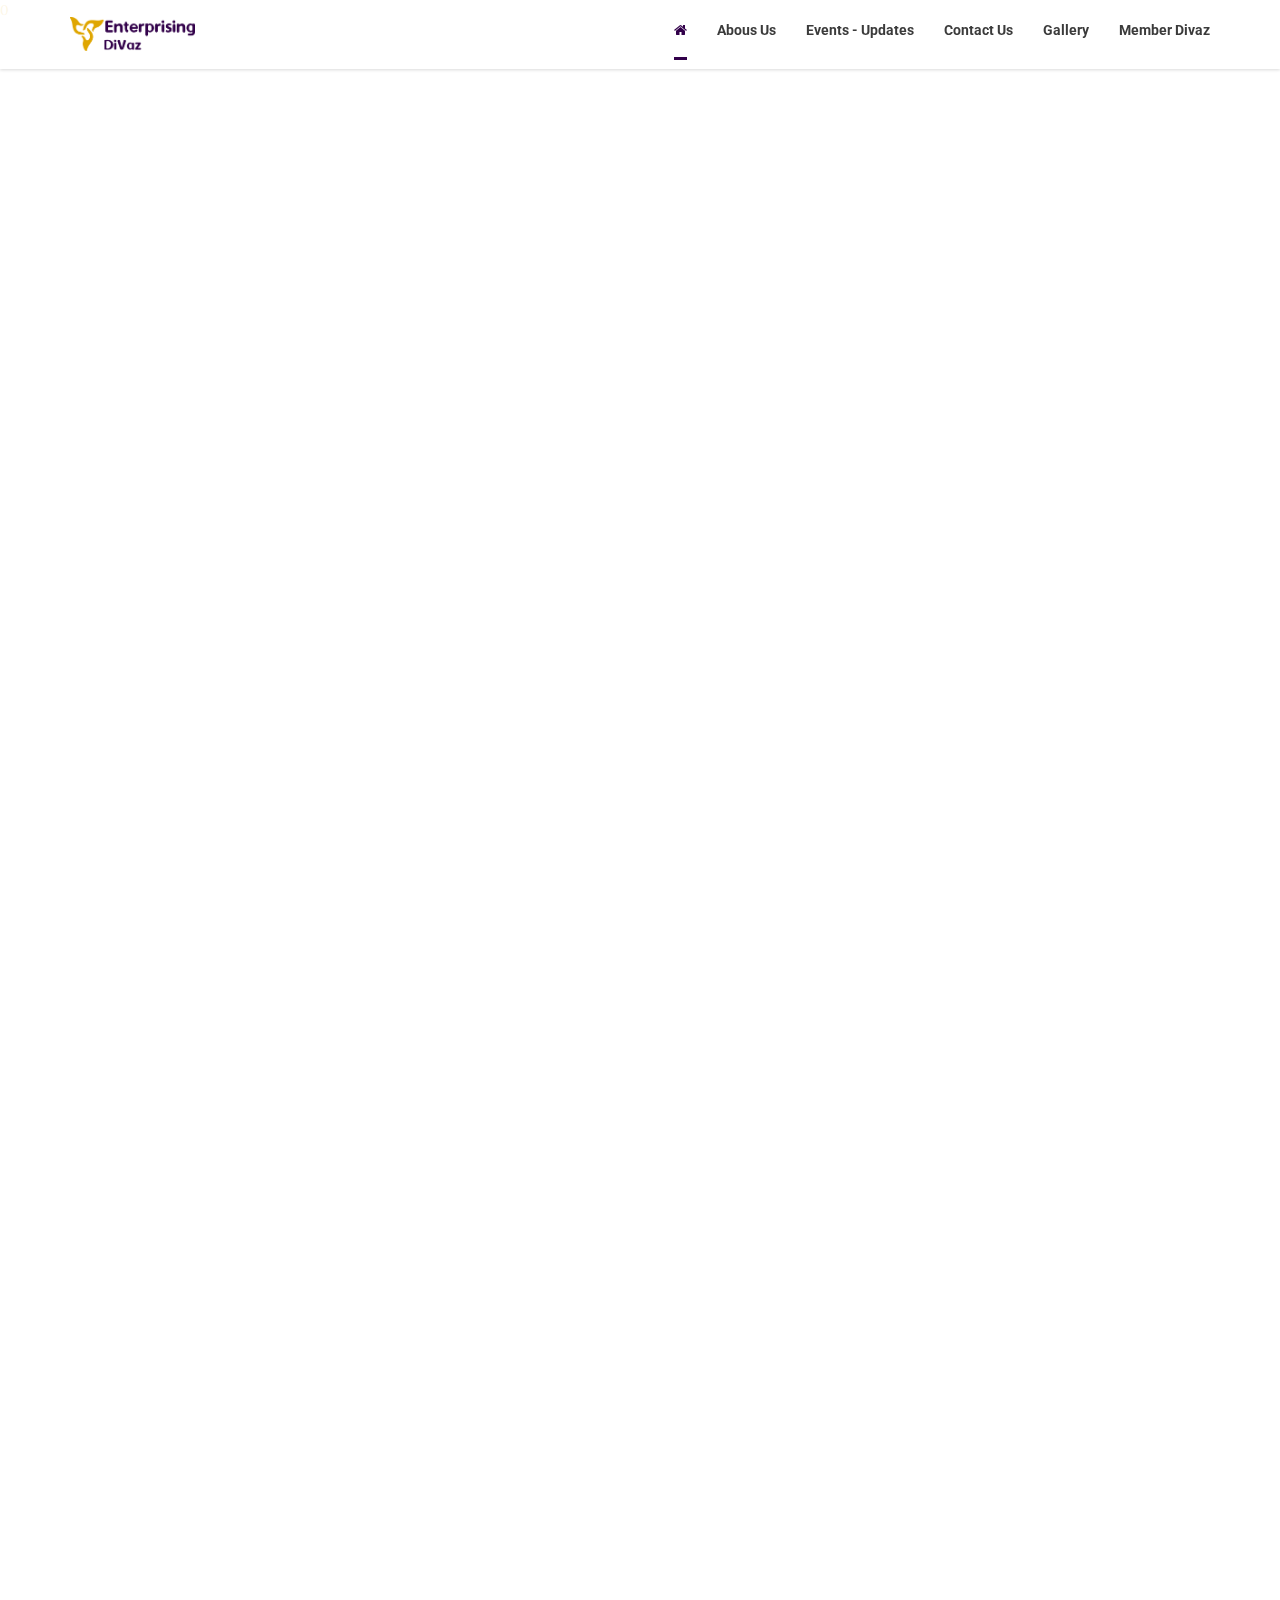
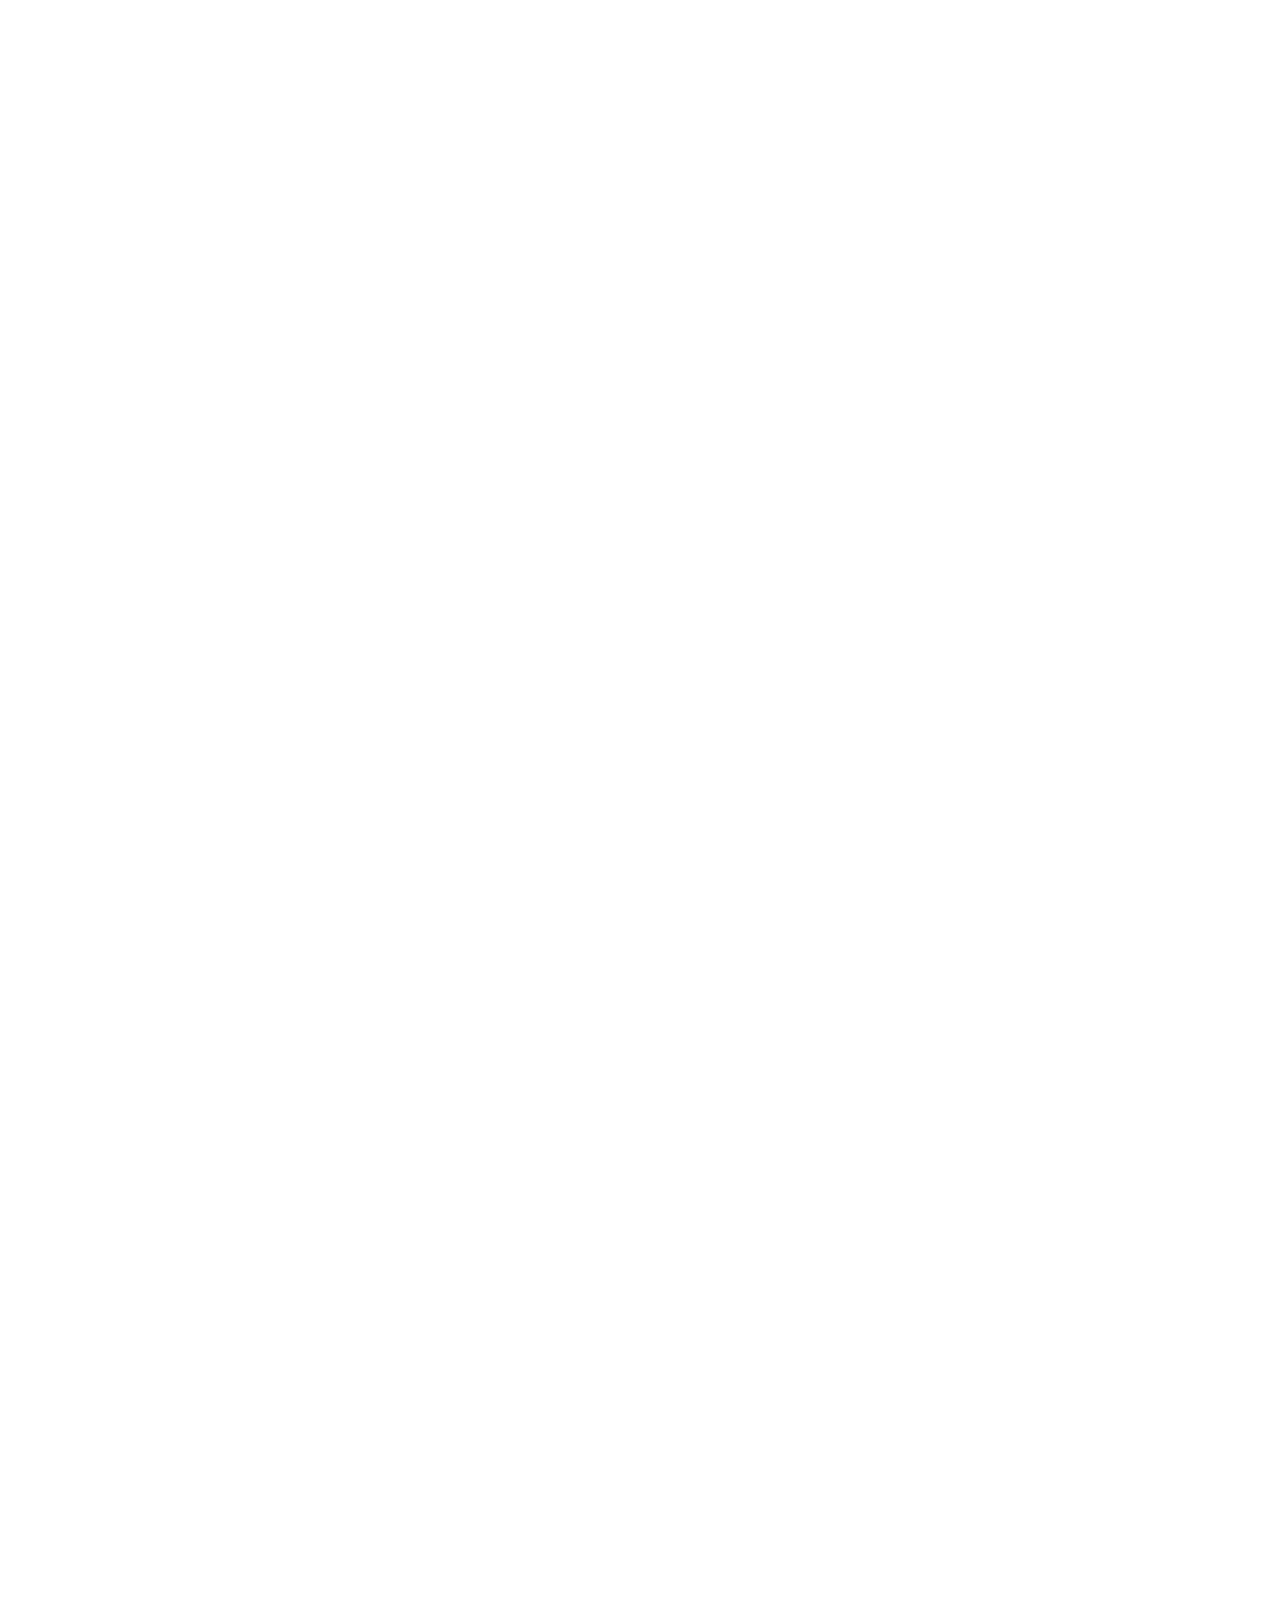
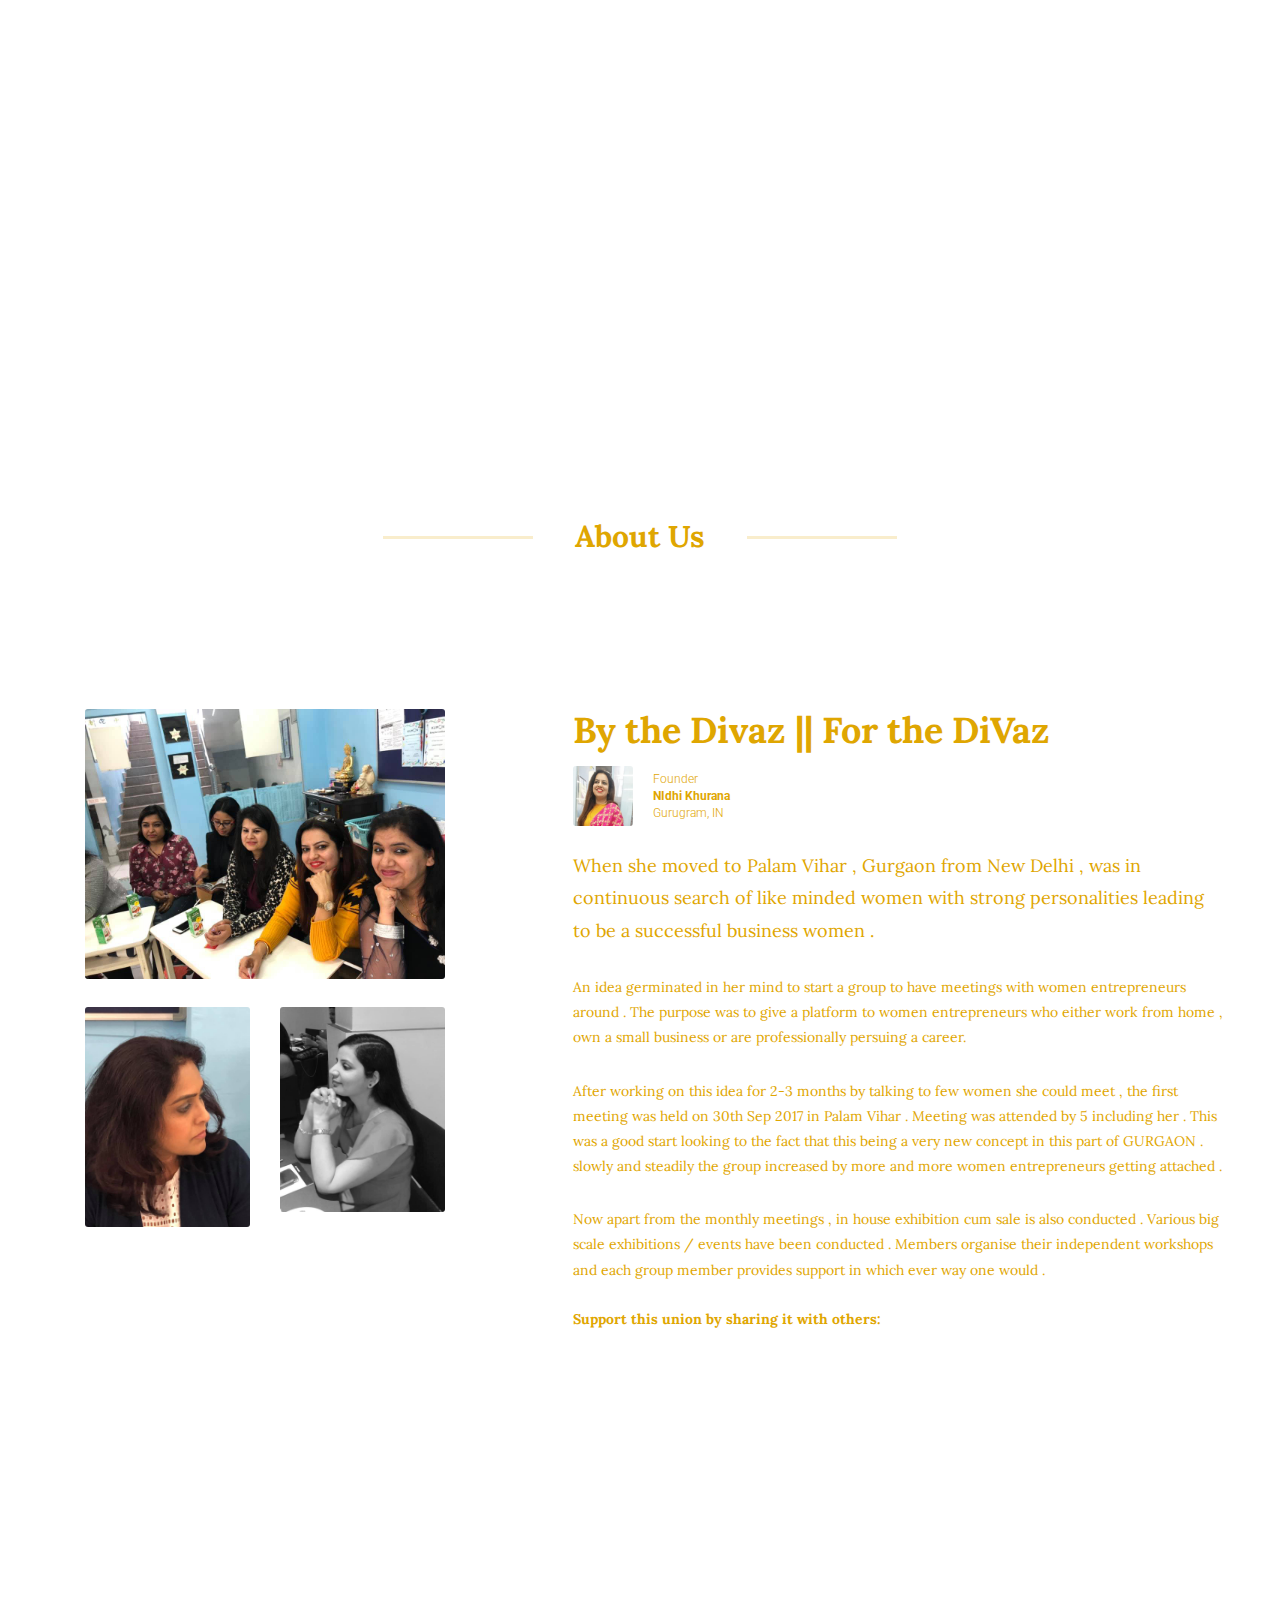
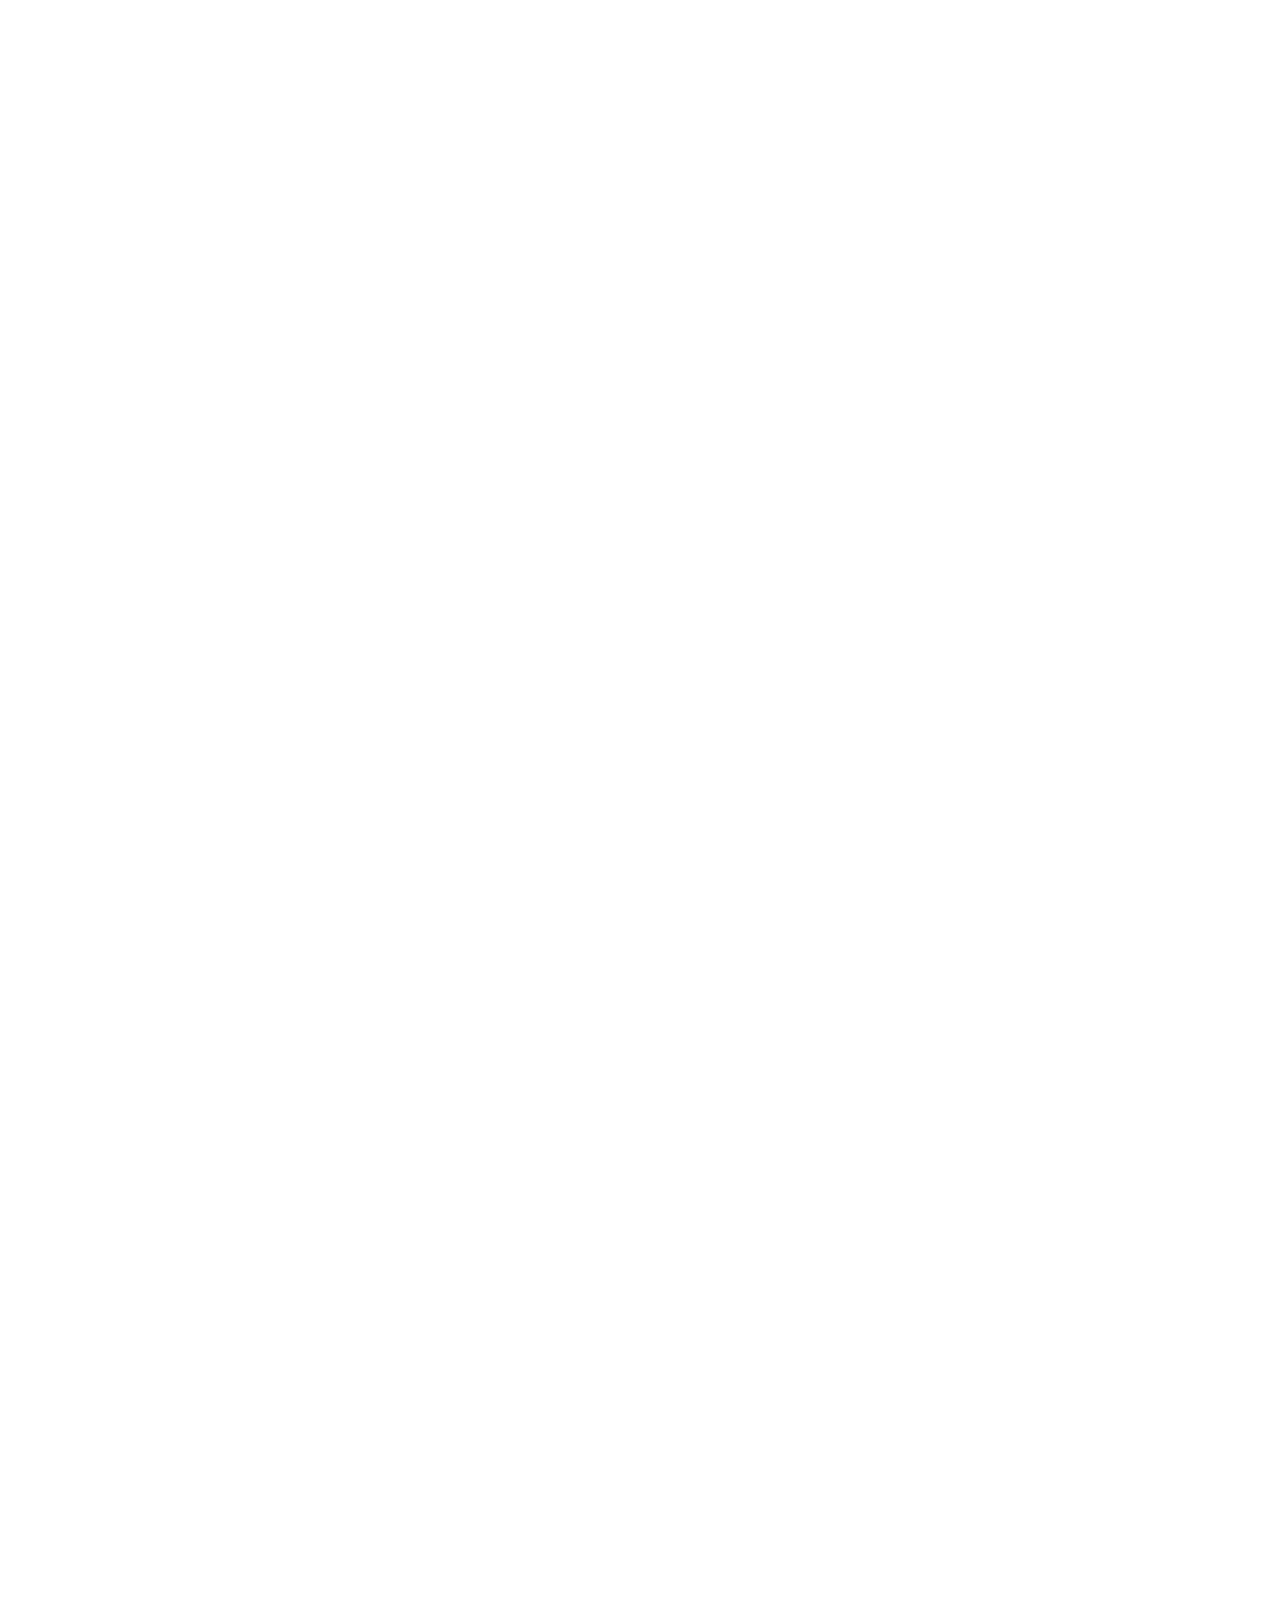
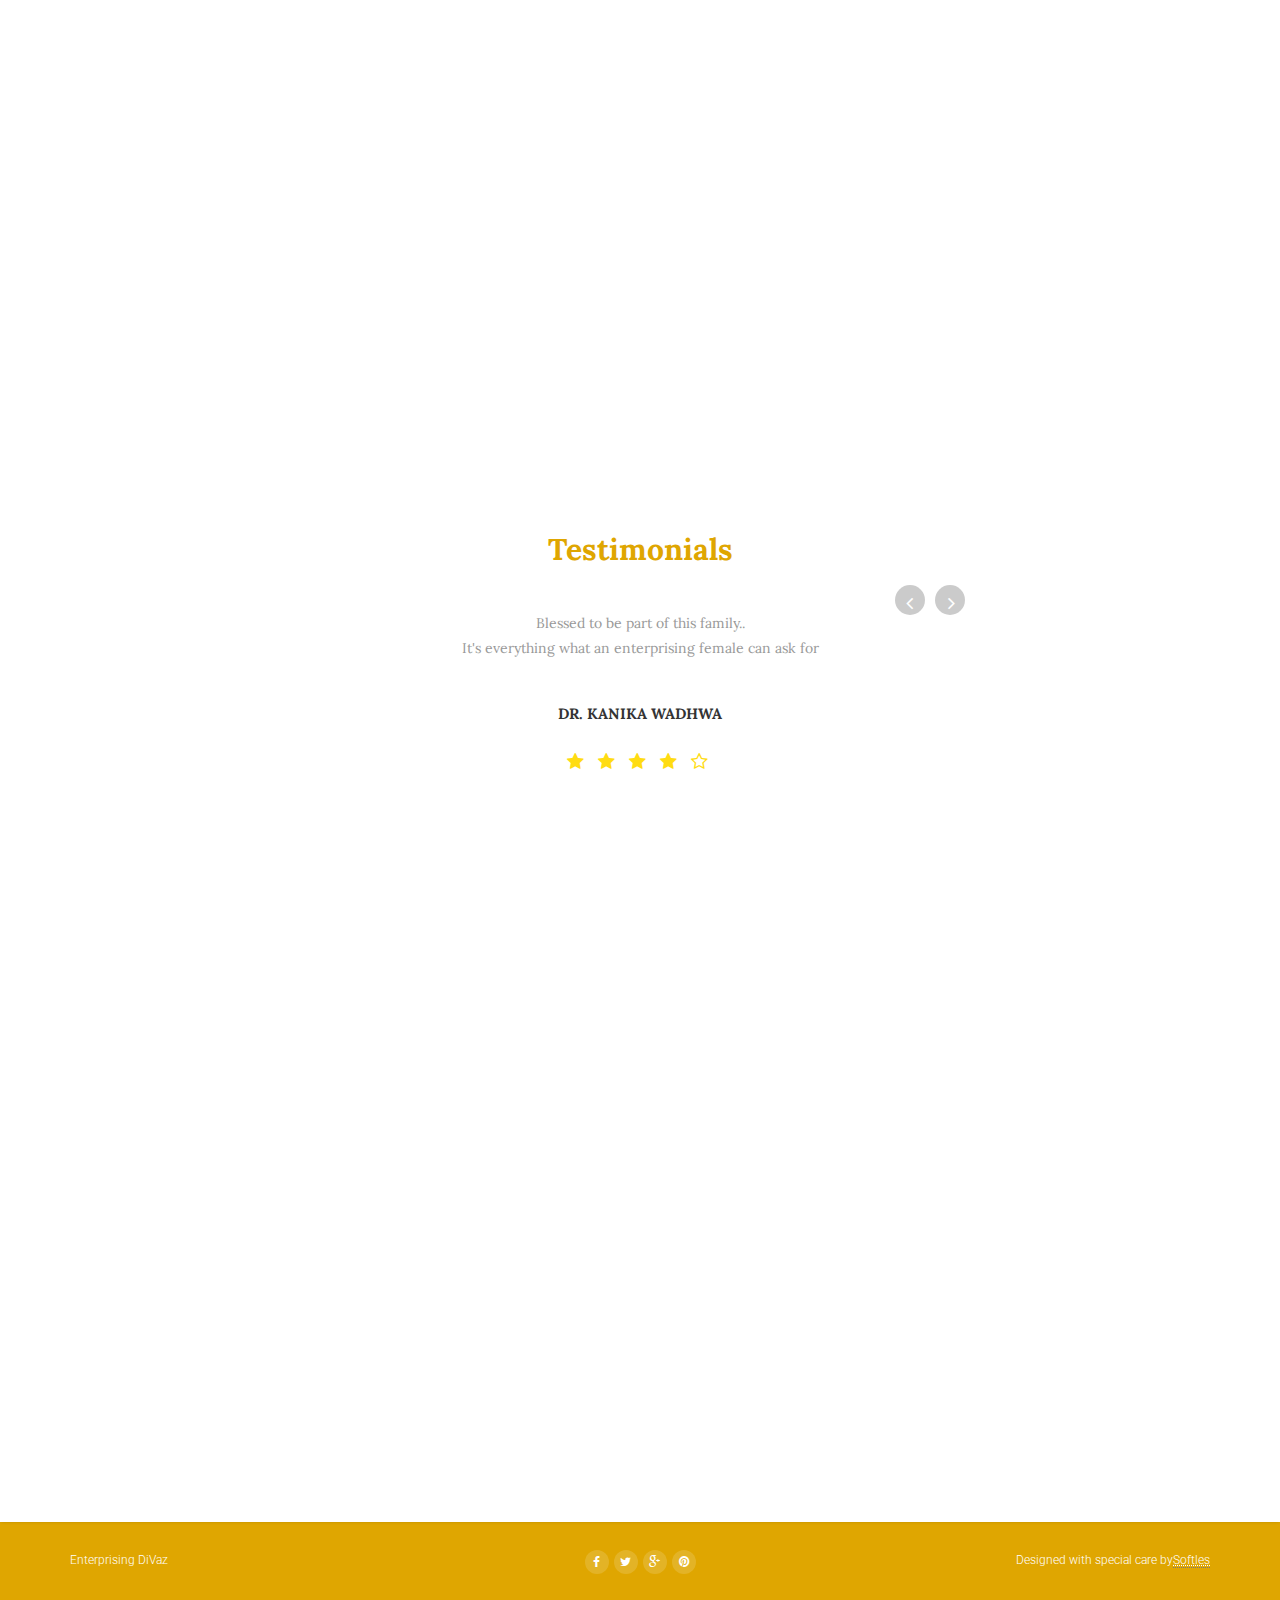
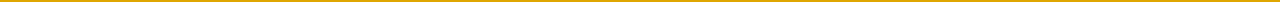
==== commit 2f5a8a81: "new" ====
--- a/index.html
+++ b/index.html
@@ -37,6 +37,89 @@
             hashAddressBar: false
         });
     </script>
+    <style>
+ .carousel {
+	width: 650px;
+	margin: 0 auto;
+	padding-bottom: 50px;
+}
+.carousel .item {
+	color: #999;
+	font-size: 14px;
+    text-align: center;
+	overflow: hidden;
+    min-height: 340px;
+}
+.carousel .item a {
+	color: #eb7245;
+}
+.carousel .img-box {
+	width: 145px;
+	height: 145px;
+	margin: 0 auto;
+	border-radius: 50%;
+}
+.carousel .img-box img {
+	width: 100%;
+	height: 100%;
+	display: block;
+	border-radius: 50%;
+}
+.carousel .testimonial {	
+	padding: 30px 0 10px;
+}
+.carousel .overview {	
+	text-align: center;
+	padding-bottom: 5px;
+}
+.carousel .overview b {
+	color: #333;
+	font-size: 15px;
+	text-transform: uppercase;
+	display: block;	
+	padding-bottom: 5px;
+}
+.carousel .star-rating i {
+	font-size: 18px;
+	color: #ffdc12;
+}
+.carousel .carousel-control {
+	width: 30px;
+	height: 30px;
+	border-radius: 50%;
+    background: #999;
+    text-shadow: none;
+	top: 4px;
+}
+.carousel-control i {
+	font-size: 20px;
+	margin-right: 2px;
+}
+.carousel-control.left {
+	left: auto;
+	right: 40px;
+}
+.carousel-control.right i {
+	margin-right: -2px;
+}
+.carousel .carousel-indicators {
+	bottom: 15px;
+}
+.carousel-indicators li, .carousel-indicators li.active {
+	width: 11px;
+	height: 11px;
+	margin: 1px 5px;
+	border-radius: 50%;
+}
+.carousel-indicators li {	
+	background: #e2e2e2;
+	border-color: transparent;
+}
+.carousel-indicators li.active {
+	border: none;
+	background: #888;		
+}
+    </style>
 </head>
 
 <body data-spy="scroll" data-target="#main-nav" data-offset="60" class="one-page">
@@ -243,7 +326,7 @@
                                 </li>
                             </ul>
                             <h3>
-                                <strong class="counter" data-number="450">0</strong> DiVaz Already. <small><a href="All Divaz.html"> See All DivaZ</a></small>
+                                <!--<strong class="counter" data-number="450">0</strong>-->Our Happy Clients. <small><a href="All Divaz.html"> See All DivaZ</a></small>
                             </h3>
                         </div>
                     </div>
@@ -271,6 +354,112 @@
                 </div>
             </div>
         </section>
+    <div id="testimonials" class="container">
+        <h2 style="text-align: center;" >Testimonials</h2>
+            <div id="myCarousel" class="carousel slide" data-ride="carousel">
+	                <!-- Carousel indicators 
+	            <ol class="carousel-indicators">
+		            <li data-target="#myCarousel" data-slide-to="0" class="active"></li>
+		            <li data-target="#myCarousel" data-slide-to="1"></li>
+                    <li data-target="#myCarousel" data-slide-to="2"></li>
+                    <li data-target="#myCarousel" data-slide-to="3"></li>
+                    <li data-target="#myCarousel" data-slide-to="4"></li>
+                    <li data-target="#myCarousel" data-slide-to="5"></li>
+	            </ol>   
+	            <!-- Wrapper for carousel items -->
+	        <div class="carousel-inner">		
+		        <div class="item carousel-item active">
+			            <p class="testimonial">Blessed to be part of this family..<br>
+                                It's everything what an enterprising female can ask for
+                                </p>
+			        <p class="overview"><b>Dr. Kanika Wadhwa </b></p>
+			            <div class="star-rating">
+				        <ul class="list-inline">
+					    <li class="list-inline-item"><i class="fa fa-star"></i></li>
+					    <li class="list-inline-item"><i class="fa fa-star"></i></li>
+					    <li class="list-inline-item"><i class="fa fa-star"></i></li>
+					    <li class="list-inline-item"><i class="fa fa-star"></i></li>
+					    <li class="list-inline-item"><i class="fa fa-star-o"></i></li>
+				    </ul>
+		        	    </div>
+                </div>
+                
+		<div class="item carousel-item">
+			<p class="testimonial">Proud to be a part of enterprising divas group </p>
+			<p class="overview"><b> Neelam Parwani</b></p>
+			<div class="star-rating">
+				<ul class="list-inline">
+					<li class="list-inline-item"><i class="fa fa-star"></i></li>
+					<li class="list-inline-item"><i class="fa fa-star"></i></li>
+					<li class="list-inline-item"><i class="fa fa-star"></i></li>
+					<li class="list-inline-item"><i class="fa fa-star"></i></li>
+					<li class="list-inline-item"><i class="fa fa-star-o"></i></li>
+				</ul>
+			</div>
+		</div>
+		<div class="item carousel-item">
+			<p class="testimonial">Proud member since 1st season and looking forward to this association for many more year's to come 😊</p>
+			<p class="overview"><b> Rashmi Raghuvanshi</b></p>
+			<div class="star-rating">
+				<ul class="list-inline">
+					<li class="list-inline-item"><i class="fa fa-star"></i></li>
+					<li class="list-inline-item"><i class="fa fa-star"></i></li>
+					<li class="list-inline-item"><i class="fa fa-star"></i></li>
+					<li class="list-inline-item"><i class="fa fa-star"></i></li>
+					<li class="list-inline-item"><i class="fa fa-star-half-o"></i></li>
+				</ul>
+			</div>
+        </div>	
+        <div class="item carousel-item">
+                <p class="testimonial"> Proud to be one of the first members of the group. Its been an awesome experience .<br>Enterprising divas is a great platform for  ladies from versatile backgrounds to come together and showcase their talent and market themselves to the right audience. The best part is this group comprises of women who uplift other women and spread positivity in the group. I'm happy to join it.</p>
+                <p class="overview"><b>Dr. Vandana Verma </b></p>
+                <div class="star-rating">
+                    <ul class="list-inline">
+                        <li class="list-inline-item"><i class="fa fa-star"></i></li>
+                        <li class="list-inline-item"><i class="fa fa-star"></i></li>
+                        <li class="list-inline-item"><i class="fa fa-star"></i></li>
+                        <li class="list-inline-item"><i class="fa fa-star"></i></li>
+                        <li class="list-inline-item"><i class="fa fa-star-o"></i></li>
+                    </ul>
+                </div>
+            </div>		
+            <div class="item carousel-item">
+                    <p class="testimonial">  It's my pleasure to a be a member of the group..it's like a family now ...</p>
+                    <p class="overview"><b>Sonia Bhardwaj</b></p>
+                    <div class="star-rating">
+                        <ul class="list-inline">
+                            <li class="list-inline-item"><i class="fa fa-star"></i></li>
+                            <li class="list-inline-item"><i class="fa fa-star"></i></li>
+                            <li class="list-inline-item"><i class="fa fa-star"></i></li>
+                            <li class="list-inline-item"><i class="fa fa-star"></i></li>
+                            <li class="list-inline-item"><i class="fa fa-star-half-o"></i></li>
+                        </ul>
+                    </div>
+                </div>			
+                <div class="item carousel-item">
+                        <p class="testimonial">A GREAT PLATFORM TO SHOWCASE YOUR EXPERTISE</p>
+                        <p class="overview"><b>Komal Gupta</b></p>
+                        <div class="star-rating">
+                            <ul class="list-inline">
+                                <li class="list-inline-item"><i class="fa fa-star"></i></li>
+                                <li class="list-inline-item"><i class="fa fa-star"></i></li>
+                                <li class="list-inline-item"><i class="fa fa-star"></i></li>
+                                <li class="list-inline-item"><i class="fa fa-star"></i></li>
+                                <li class="list-inline-item"><i class="fa fa-star-half-o"></i></li>
+                            </ul>
+                        </div>
+                    </div>			
+	</div>
+	<!-- Carousel controls -->
+	<a class="carousel-control left carousel-control-prev" href="#myCarousel" data-slide="prev">
+		<i class="fa fa-angle-left"></i>
+	</a>
+	<a class="carousel-control right carousel-control-next" href="#myCarousel" data-slide="next">
+		<i class="fa fa-angle-right"></i>
+	</a>
+</div>
+</div>
+
         <section id="sign-it" class="content-padding-lg animated">
             <div class="container">
                 <div class="row">
@@ -279,19 +468,10 @@
                     </div>
                 </div>
             </div>
-            
-                <div class="row">
-                    <!--<div class="col-sm-5 col-md-3 col-md-offset-2 text-right">
-                        <ul id="sign-list">
-                            <li><a href="#" class="btn btn-block btn-primary facebook"><i class="fa fa-facebook"></i> Sign with Facebook</a></li>
-                            <li><a href="#" class="btn btn-block btn-primary twitter"><i class="fa fa-twitter"></i> Sign with Twitter</a></li>
-                            <li><a href="#" class="btn btn-block btn-primary google"><i class="fa fa-google-plus"></i> Sign with Google</a></li>
-                            <li><a href="#" class="btn btn-block btn-primary linkedin"><i class="fa fa-linkedin"></i> Sign with LinkedIn</a></li>
-                            <li><a href="#" class="btn btn-block btn-primary yahoo"><i class="fa fa-yahoo"></i> Sign with Yahoo</a></li>
-                        </ul>
-                    </div>-->
-                    <div class="col-sm-5 col-sm-offset-2 col-md-3 col-md-offset-2">
-                        <form align="centre" method="post" action="https://demo.curlythemes.com/">
+                
+                <div class="row" >
+                    <div class="col-lg-4 col-lg-offset-4 col-sm-5 col-sm-offset-4 col-md-3 col-md-offset-4">
+                        <form method="post" action="https://demo.curlythemes.com/">
                             <div class="form-group">
                                 <input type="text" class="form-control" name="" value="" placeholder="First & Last Name" />
                             </div>
@@ -305,9 +485,10 @@
                         </form>
                     </div>
                 </div>
-            
         </section>
-    </article>
+     
+        
+</article>
     <footer id="footer" role="contentinfo">
         <div class="container">
             <div class="row" id="absolute-footer">
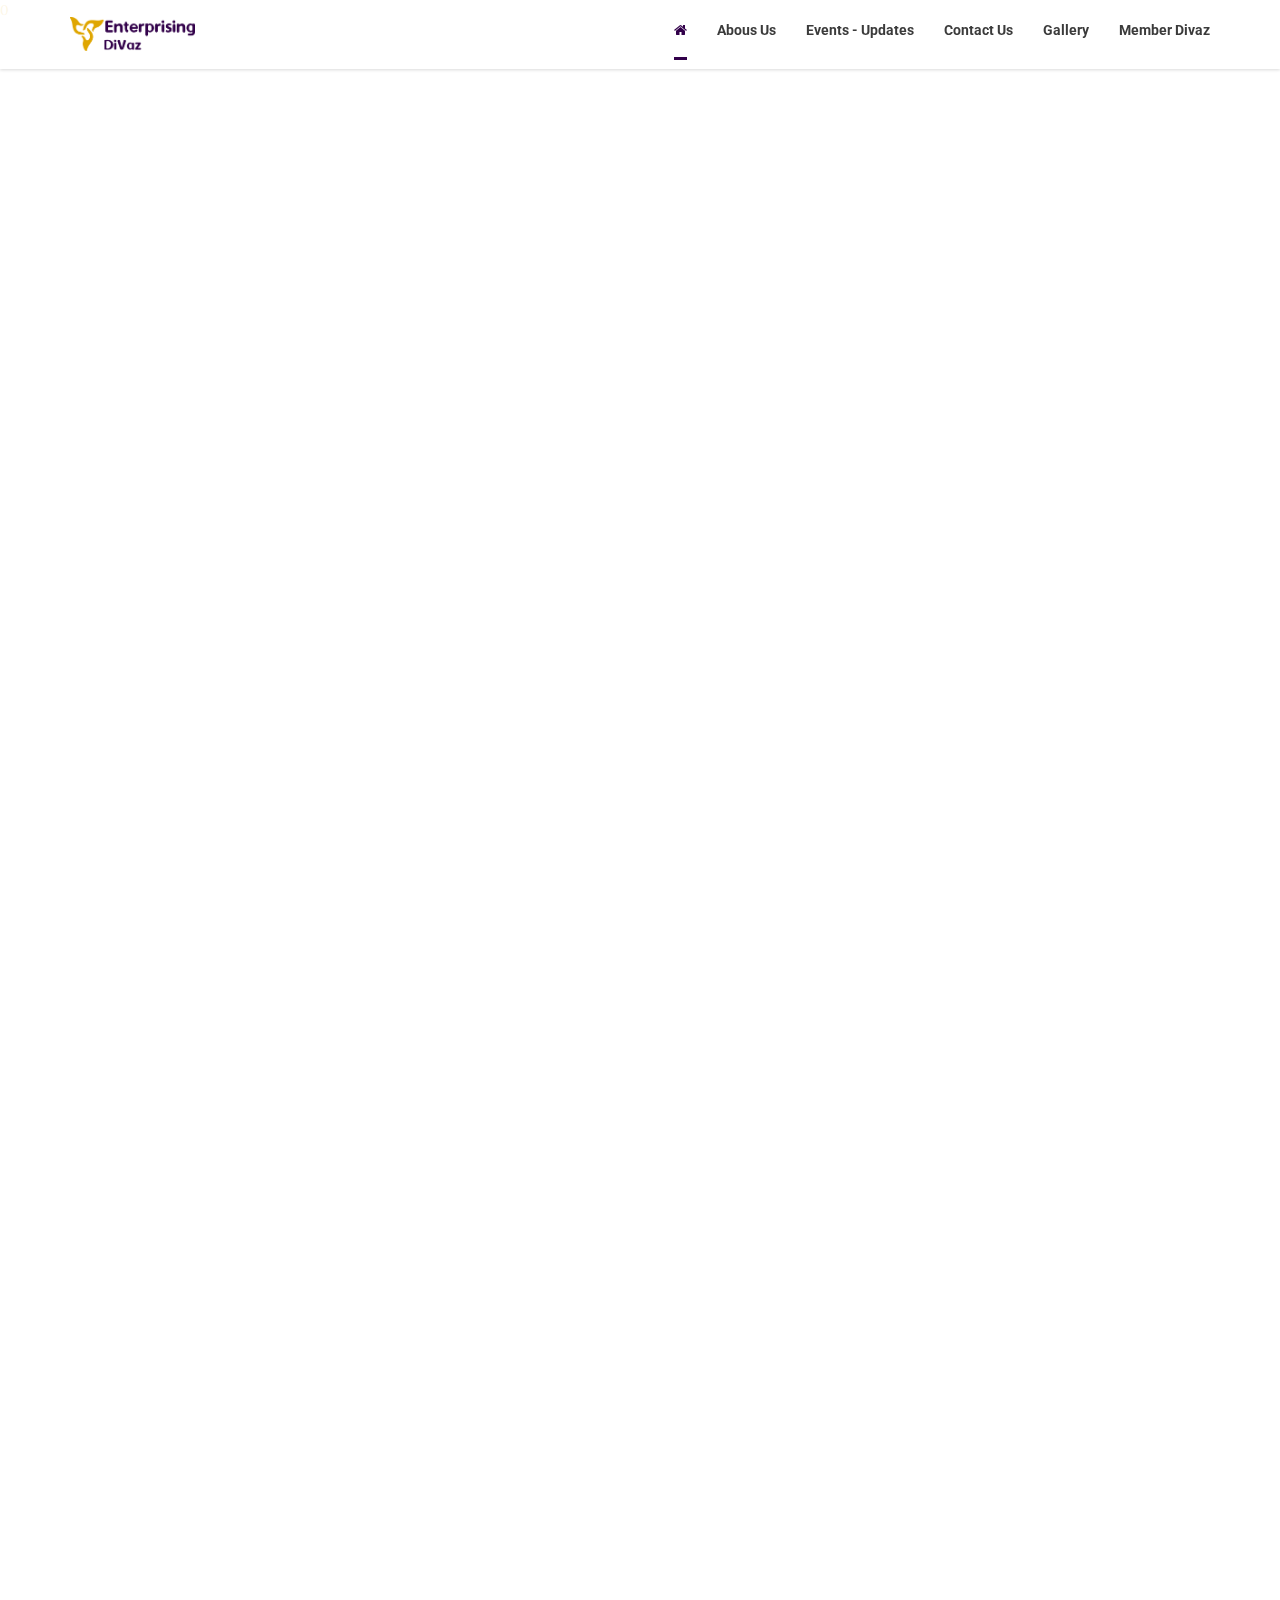
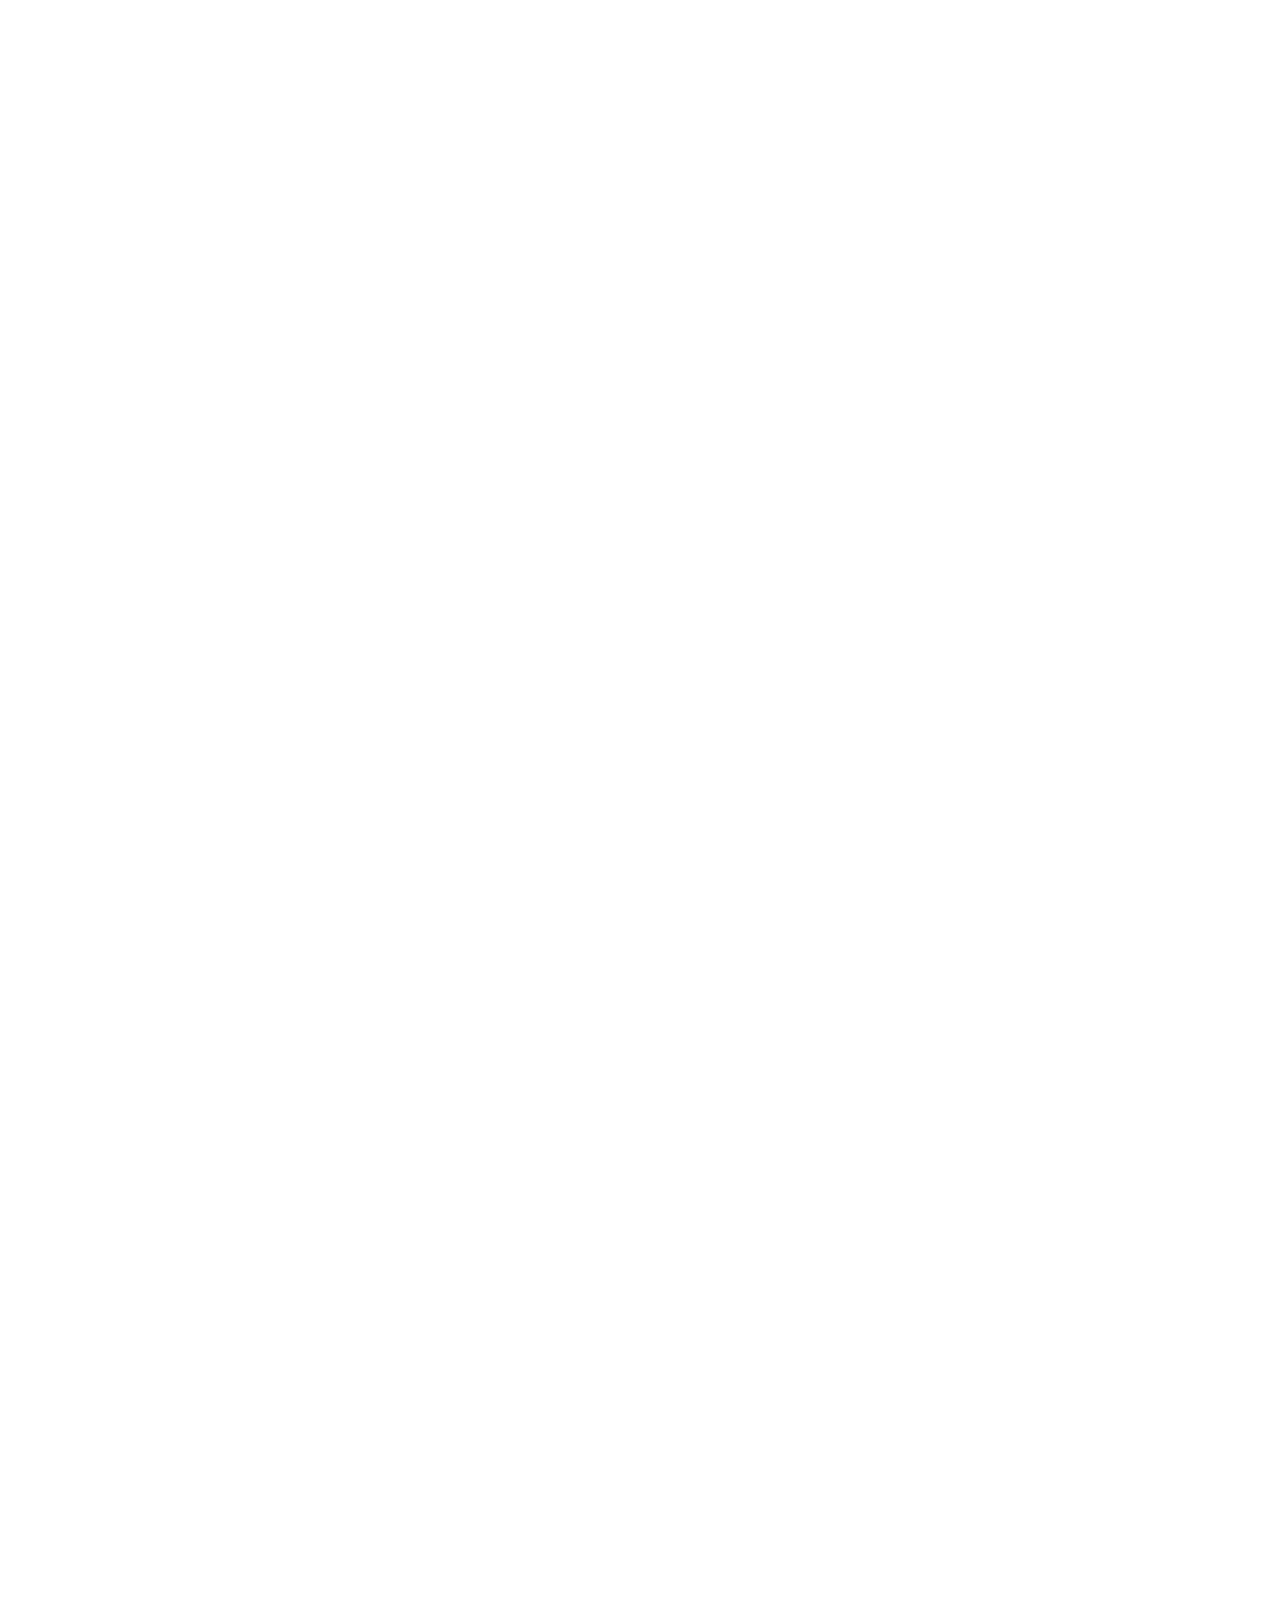
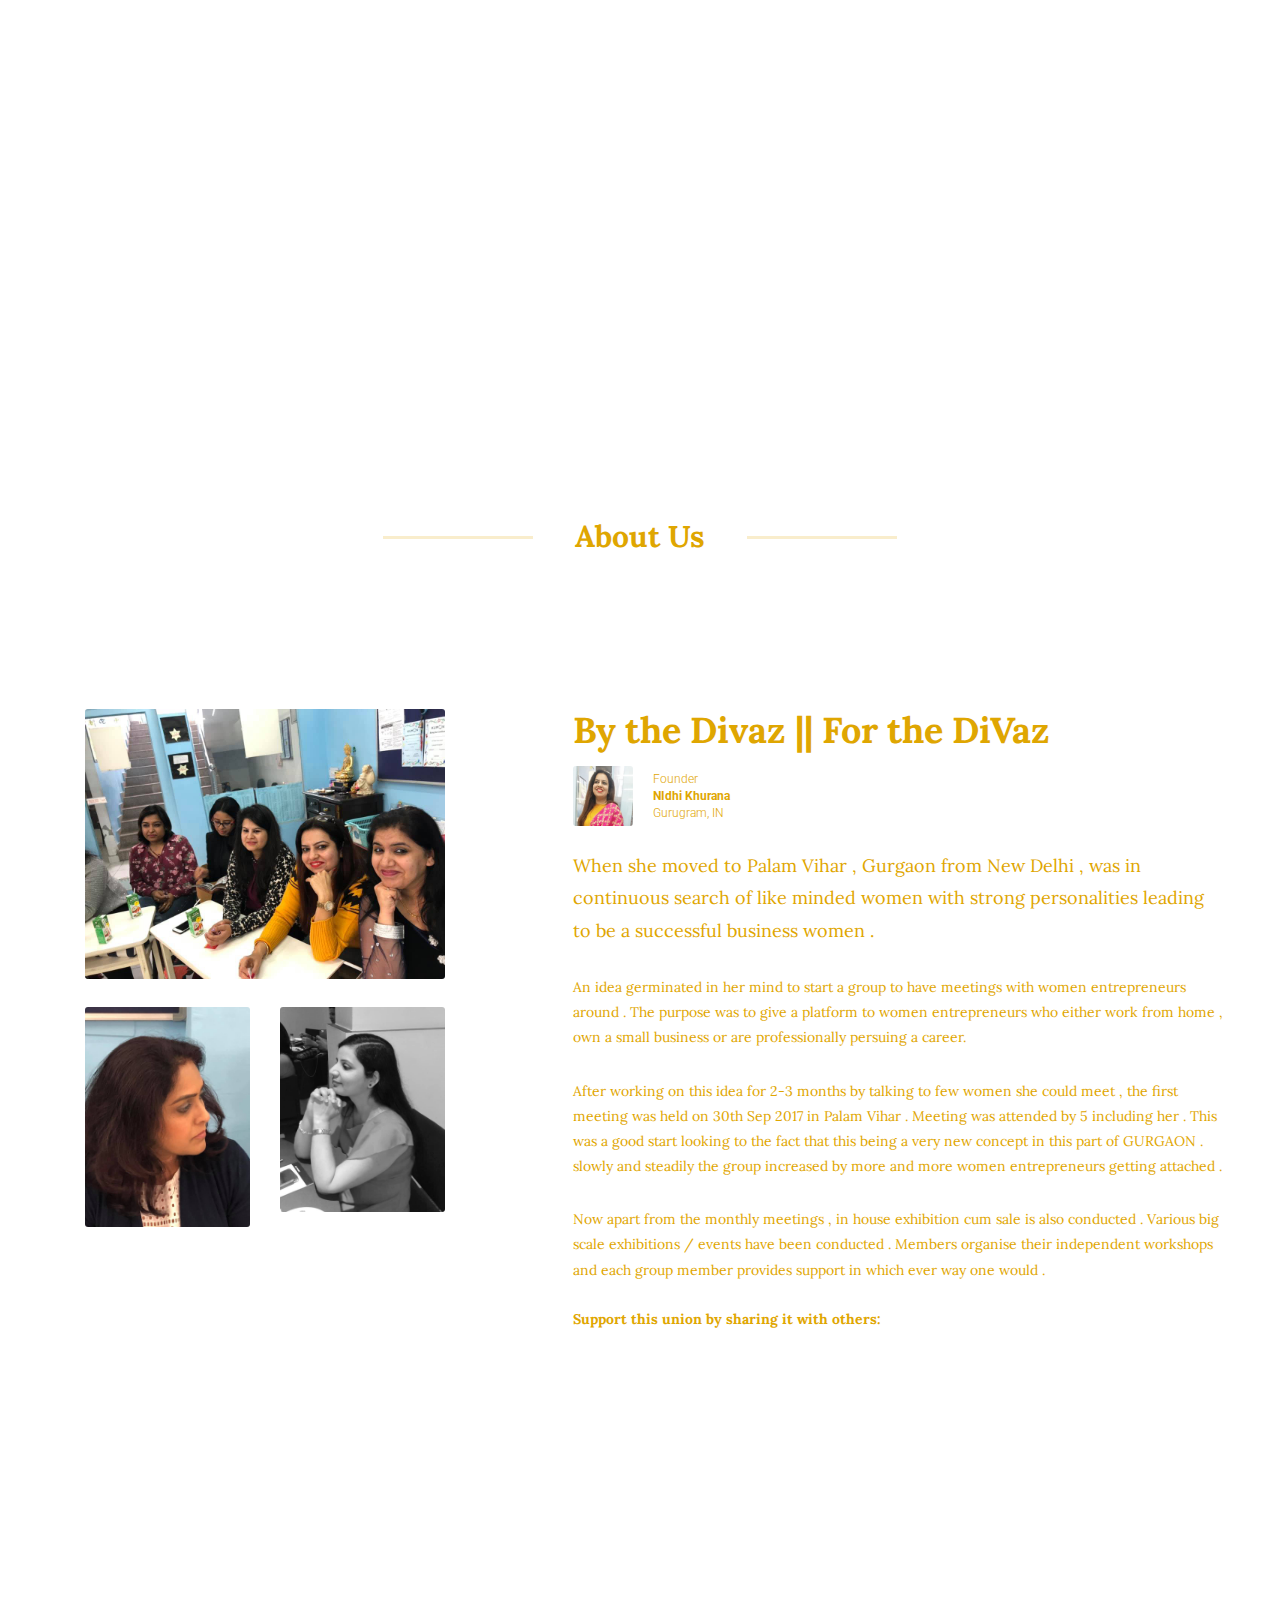
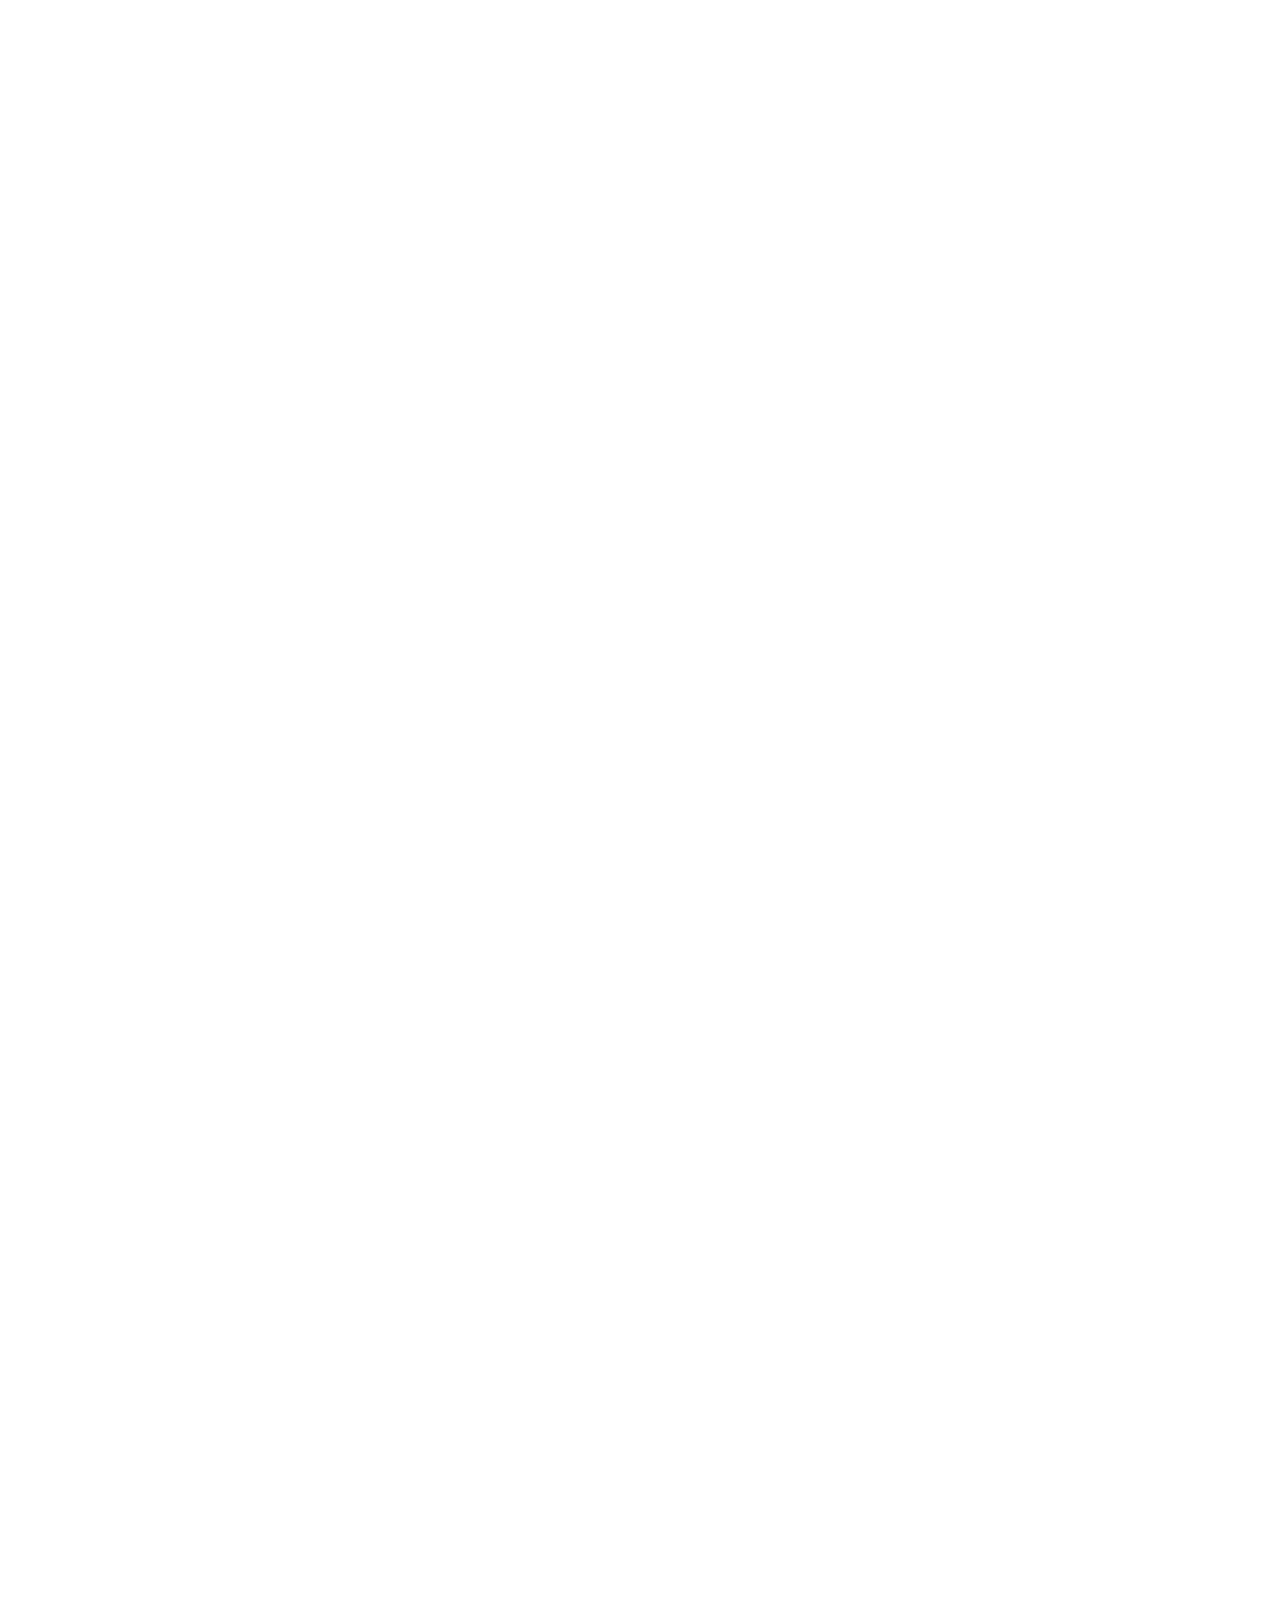
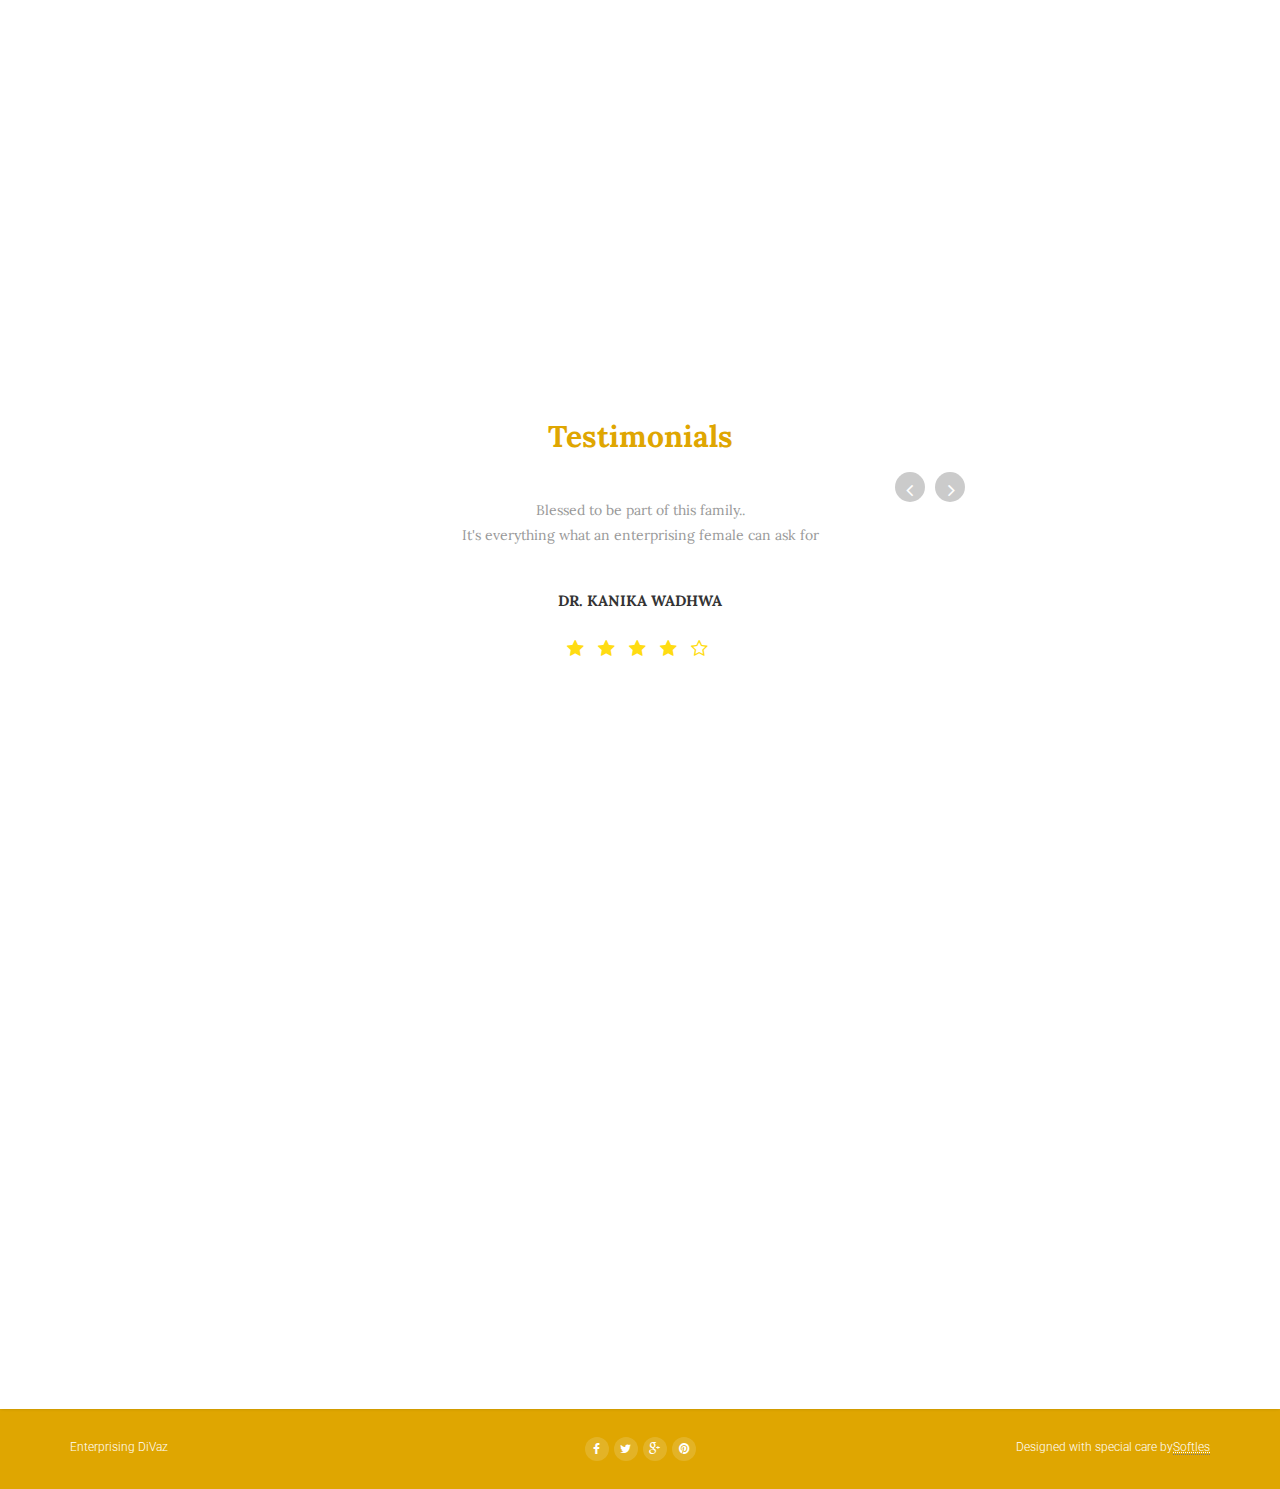
==== commit b2974c29: "Update index.html" ====
--- a/index.html
+++ b/index.html
@@ -332,7 +332,7 @@
                     </div>
                 </div>
             </div>
-
+		<!--
             <div class="container">
                 <div class="row content-padding animated">
                     <div class="col-sm-12 col-md-8 col-md-offset-2">
@@ -353,6 +353,7 @@
                     </div>
                 </div>
             </div>
+-->
         </section>
     <div id="testimonials" class="container">
         <h2 style="text-align: center;" >Testimonials</h2>
@@ -535,4 +536,4 @@
 
 <!-- Mirrored from demo.curlythemes.com/html/wechange/ by HTTrack Website Copier/3.x [XR&CO'2014], Sun, 28 Apr 2019 10:26:41 GMT -->
 
-</html>+</html>
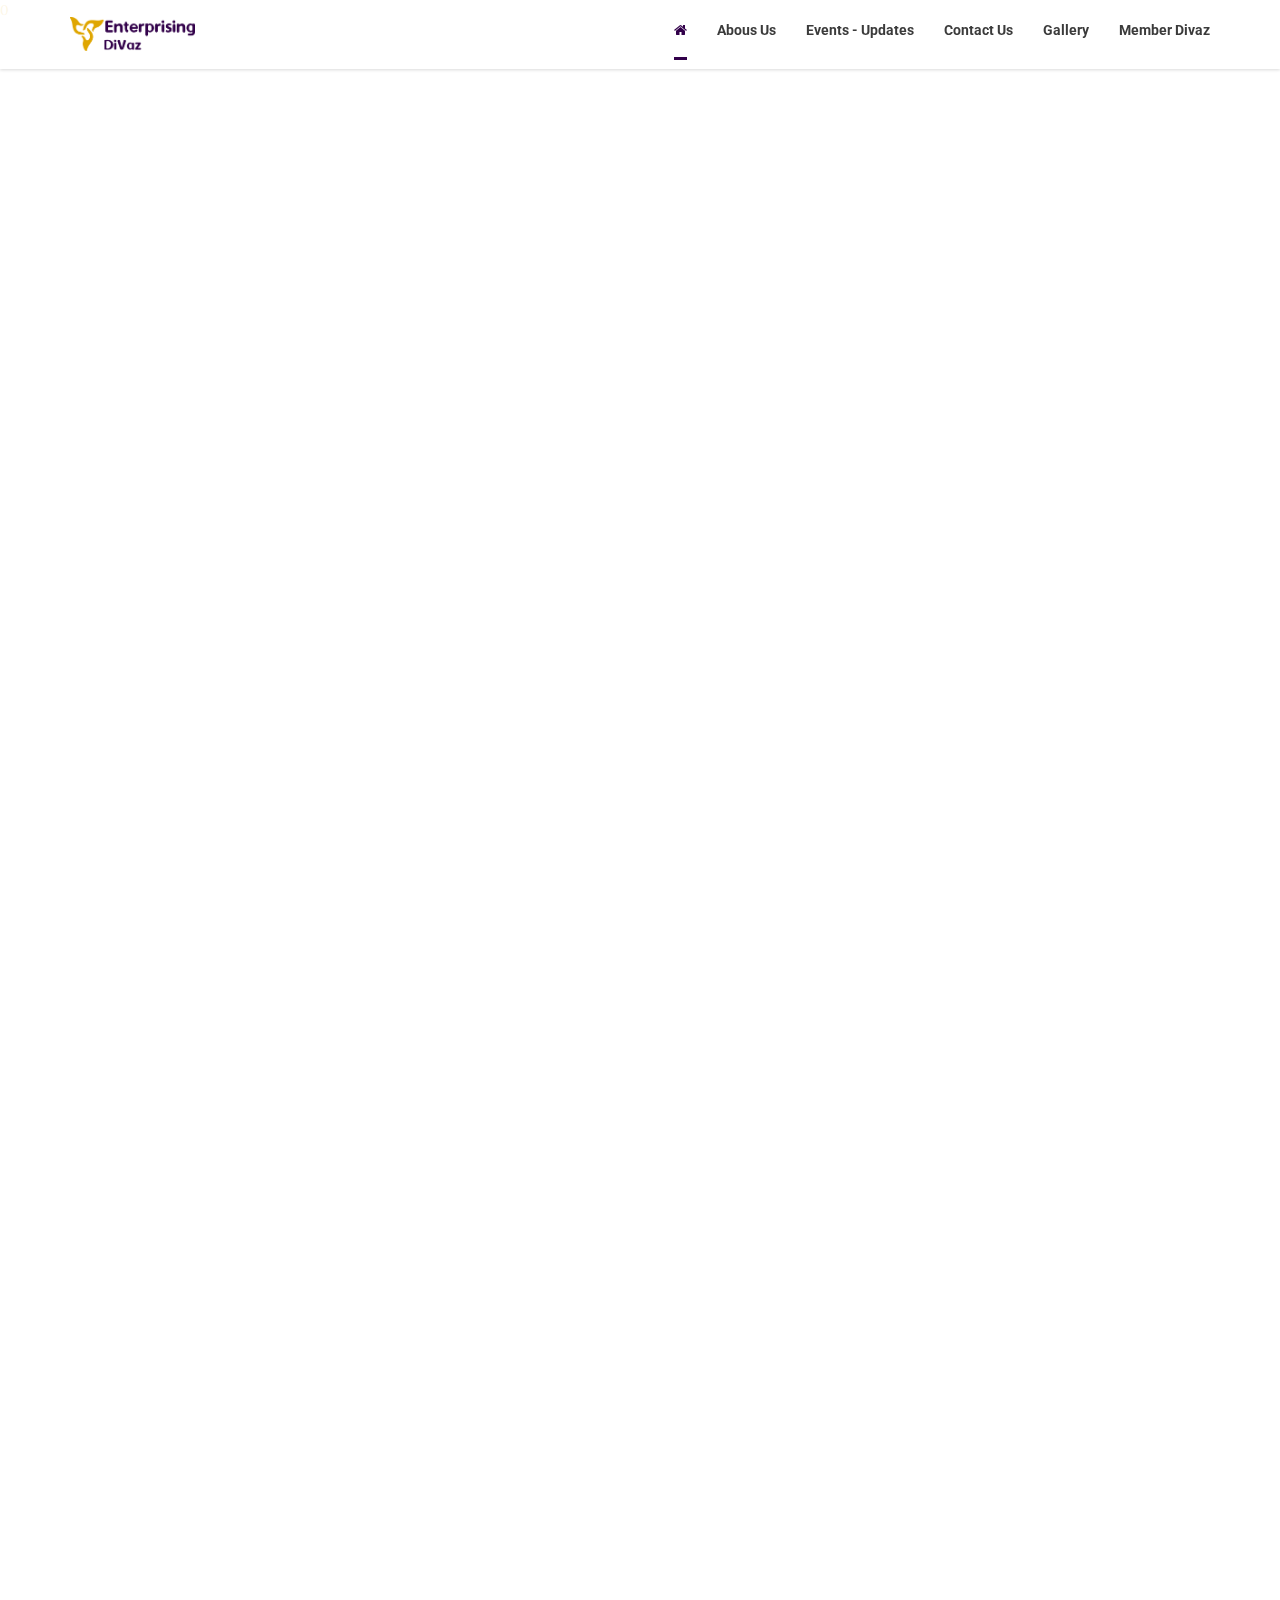
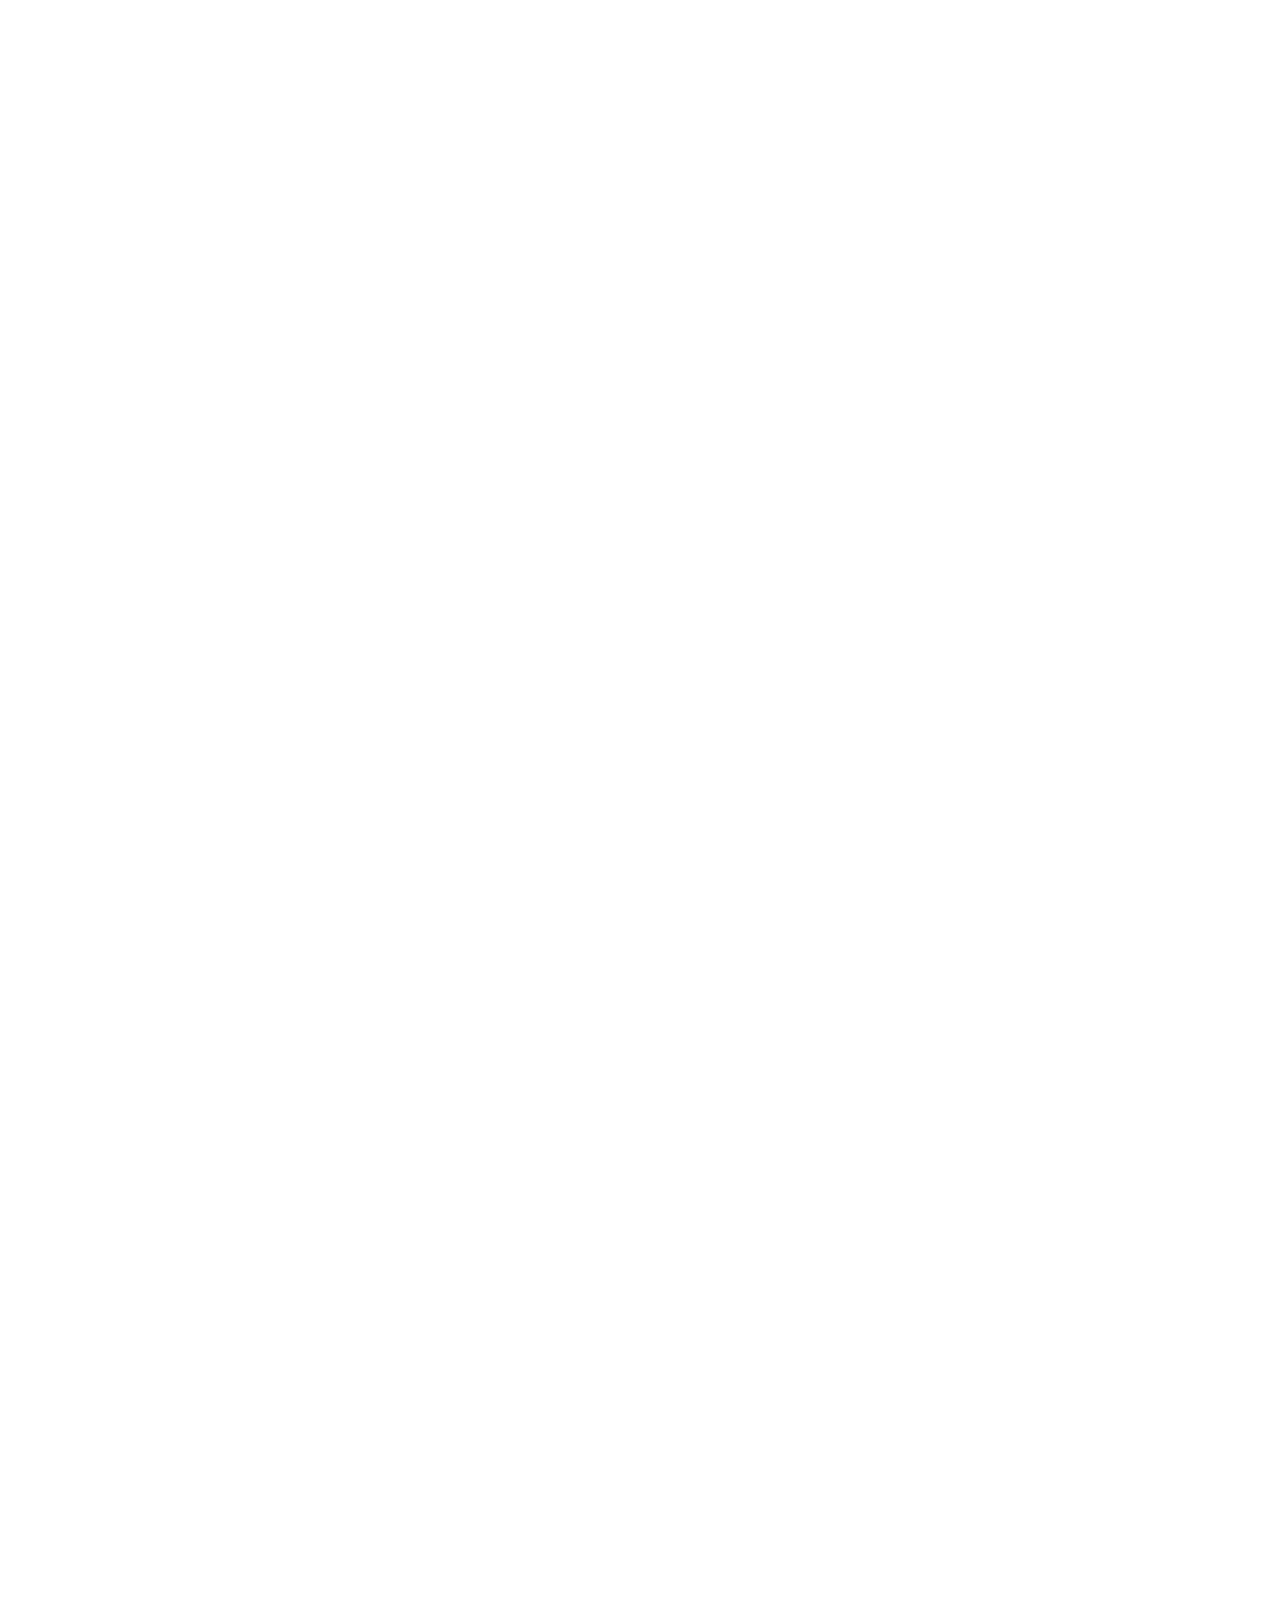
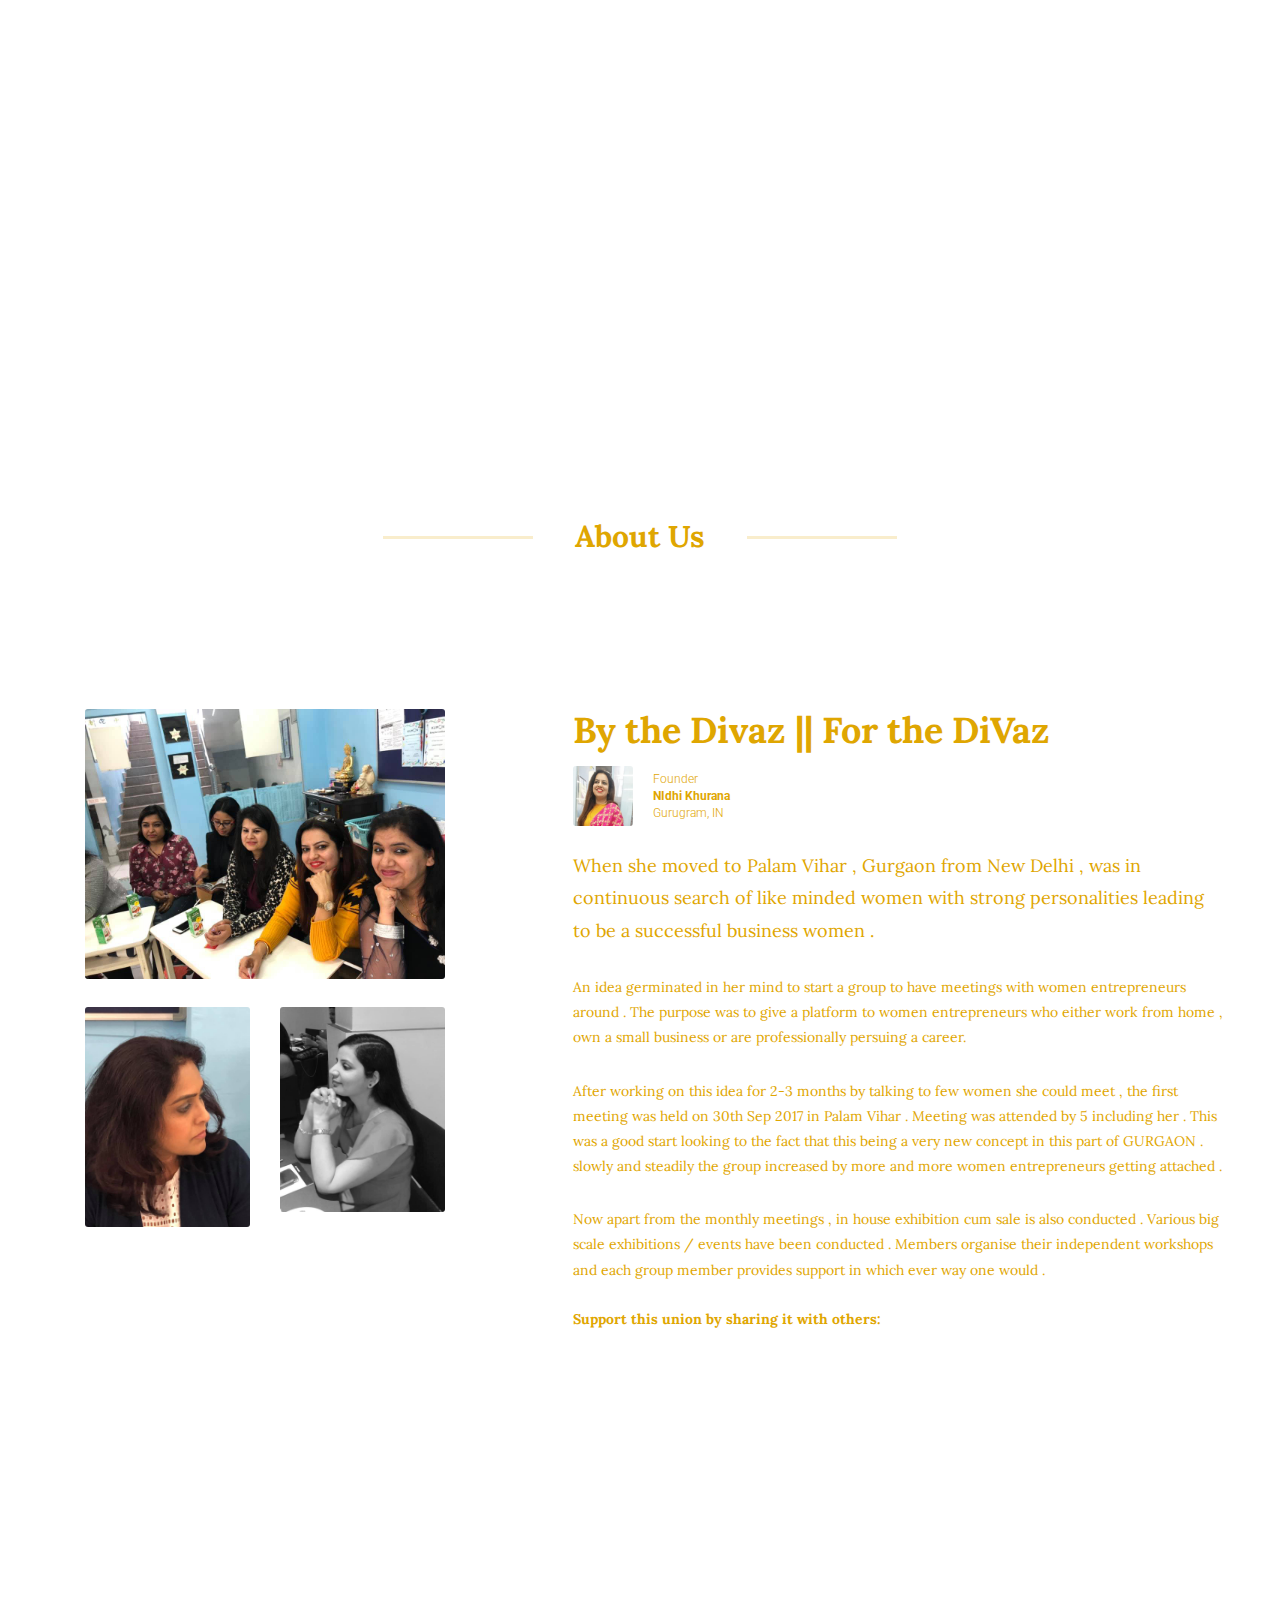
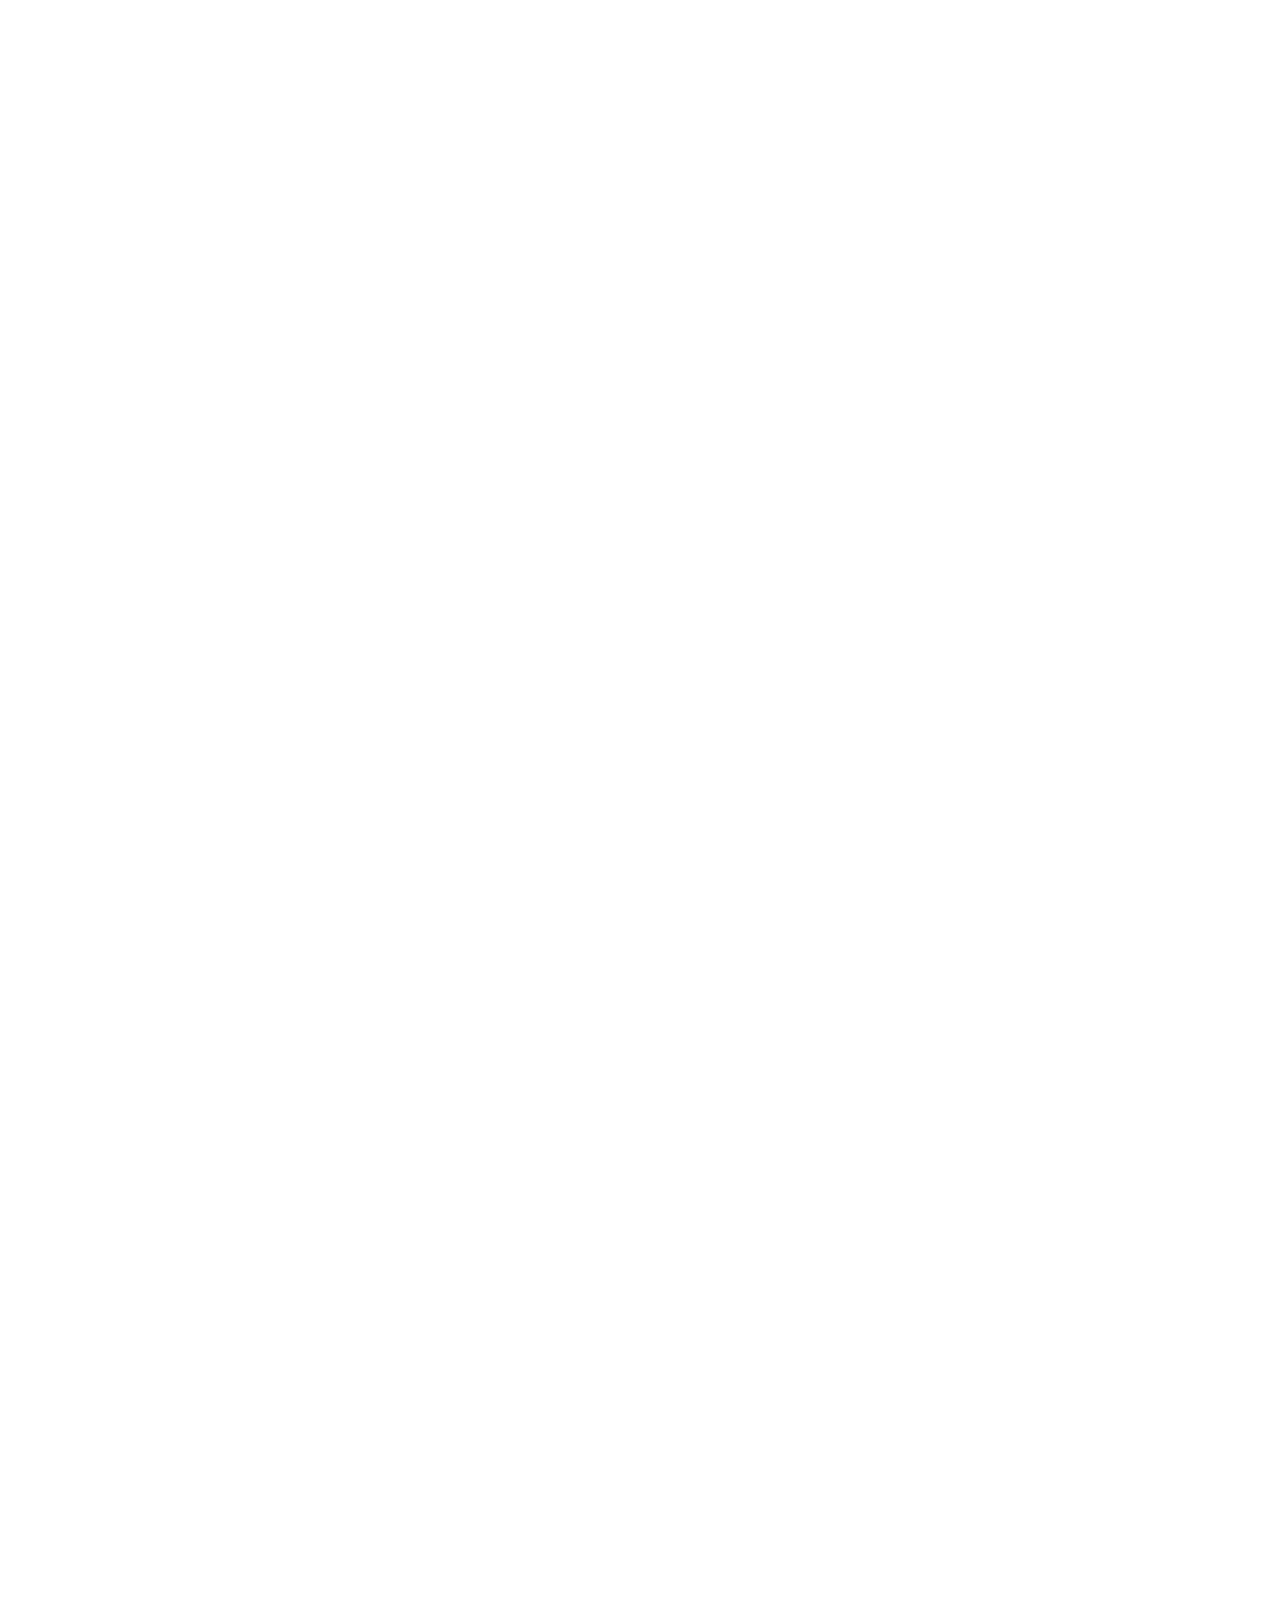
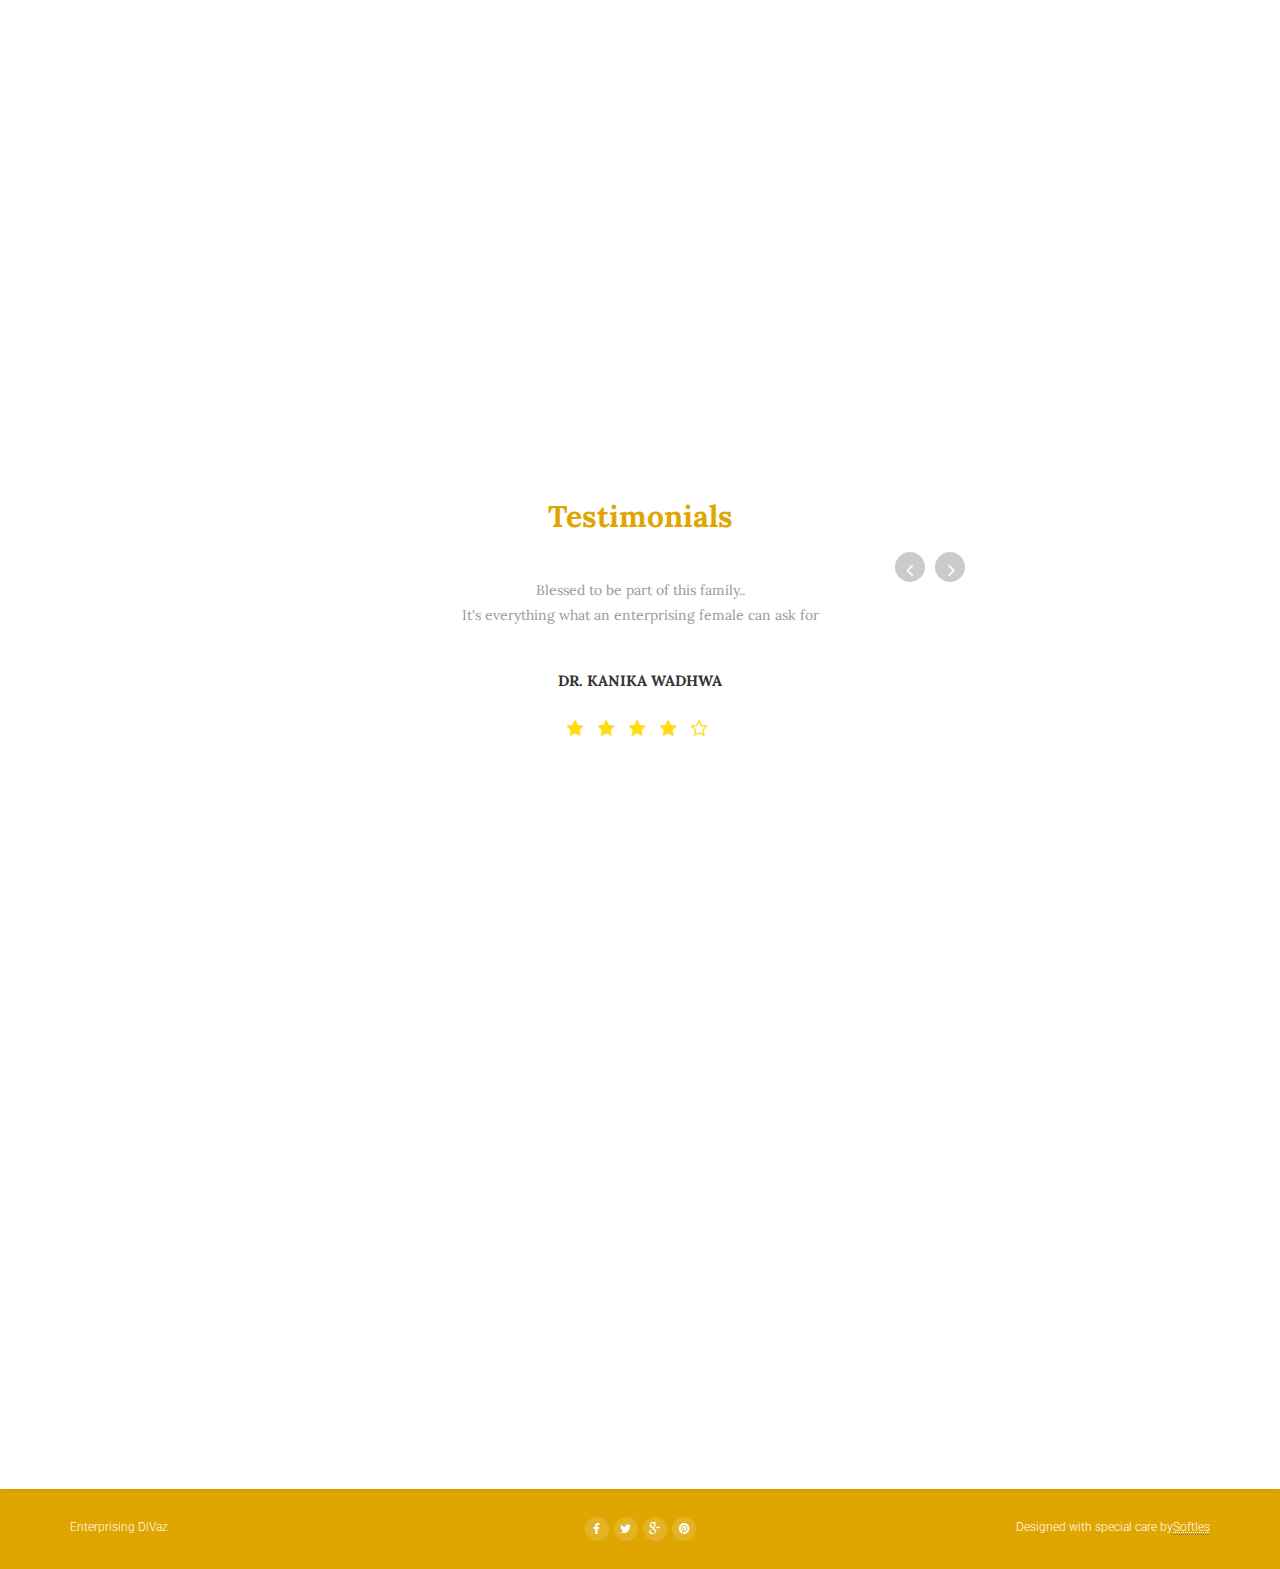
==== commit 732a9118: "Update index.html" ====
--- a/index.html
+++ b/index.html
@@ -332,29 +332,12 @@
                     </div>
                 </div>
             </div>
-		<!--
-            <div class="container">
-                <div class="row content-padding animated">
-                    <div class="col-sm-12 col-md-8 col-md-offset-2">
-                        <div id="disqus_thread"></div>
-                        <script type="text/javascript">
-                            /* * * CONFIGURATION VARIABLES: EDIT BEFORE PASTING INTO YOUR WEBPAGE * * */
-                            var disqus_shortname = 'curlythemes'; // required: replace example with your forum shortname
-
-                            /* * * DON'T EDIT BELOW THIS LINE * * */
-                            (function() {
-                                var dsq = document.createElement('script');
-                                dsq.type = 'text/javascript';
-                                dsq.async = true;
-                                dsq.src = '//' + disqus_shortname + '.disqus.com/embed.js';
-                                (document.getElementsByTagName('head')[0] || document.getElementsByTagName('body')[0]).appendChild(dsq);
-                            })();
-                        </script>
-                    </div>
-                </div>
-            </div>
--->
         </section>
+		<br>
+		<br>
+		<br>
+		<br>
+		<!--TESTIMONIALS-->
     <div id="testimonials" class="container">
         <h2 style="text-align: center;" >Testimonials</h2>
             <div id="myCarousel" class="carousel slide" data-ride="carousel">
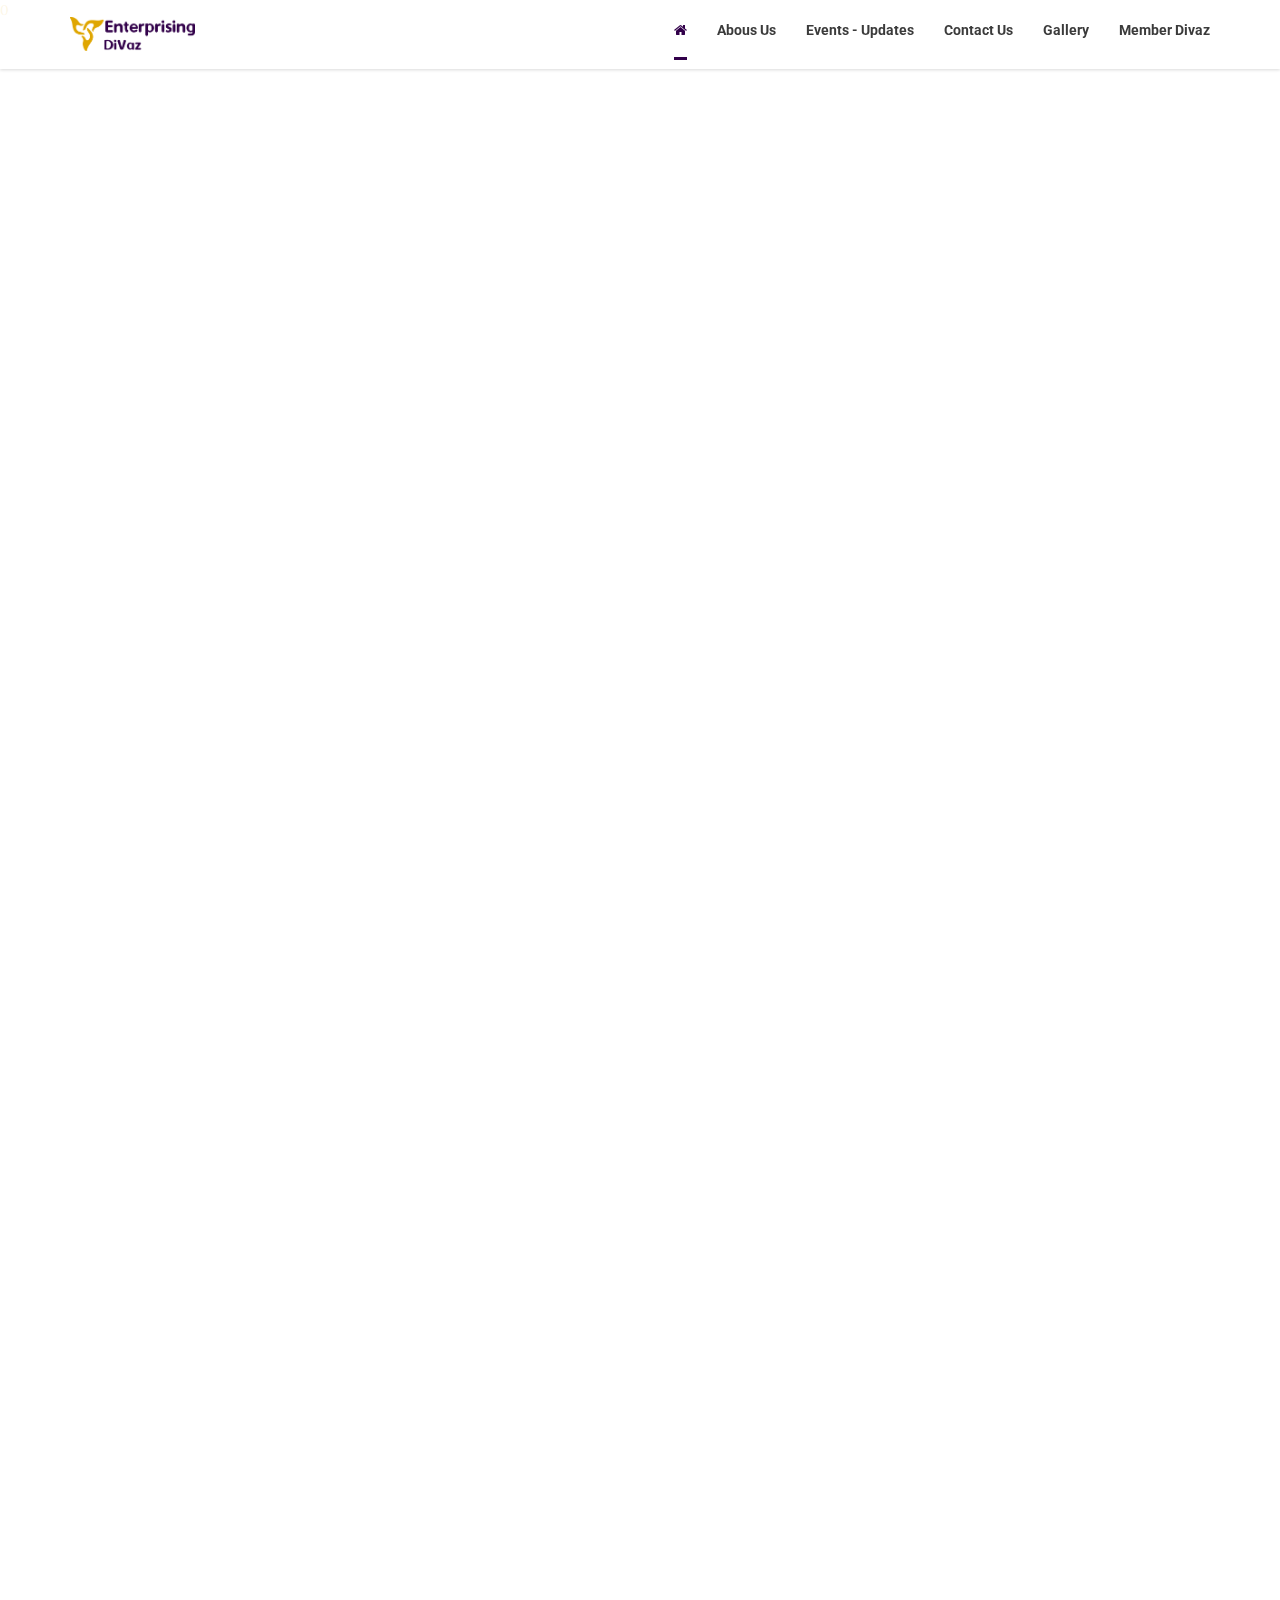
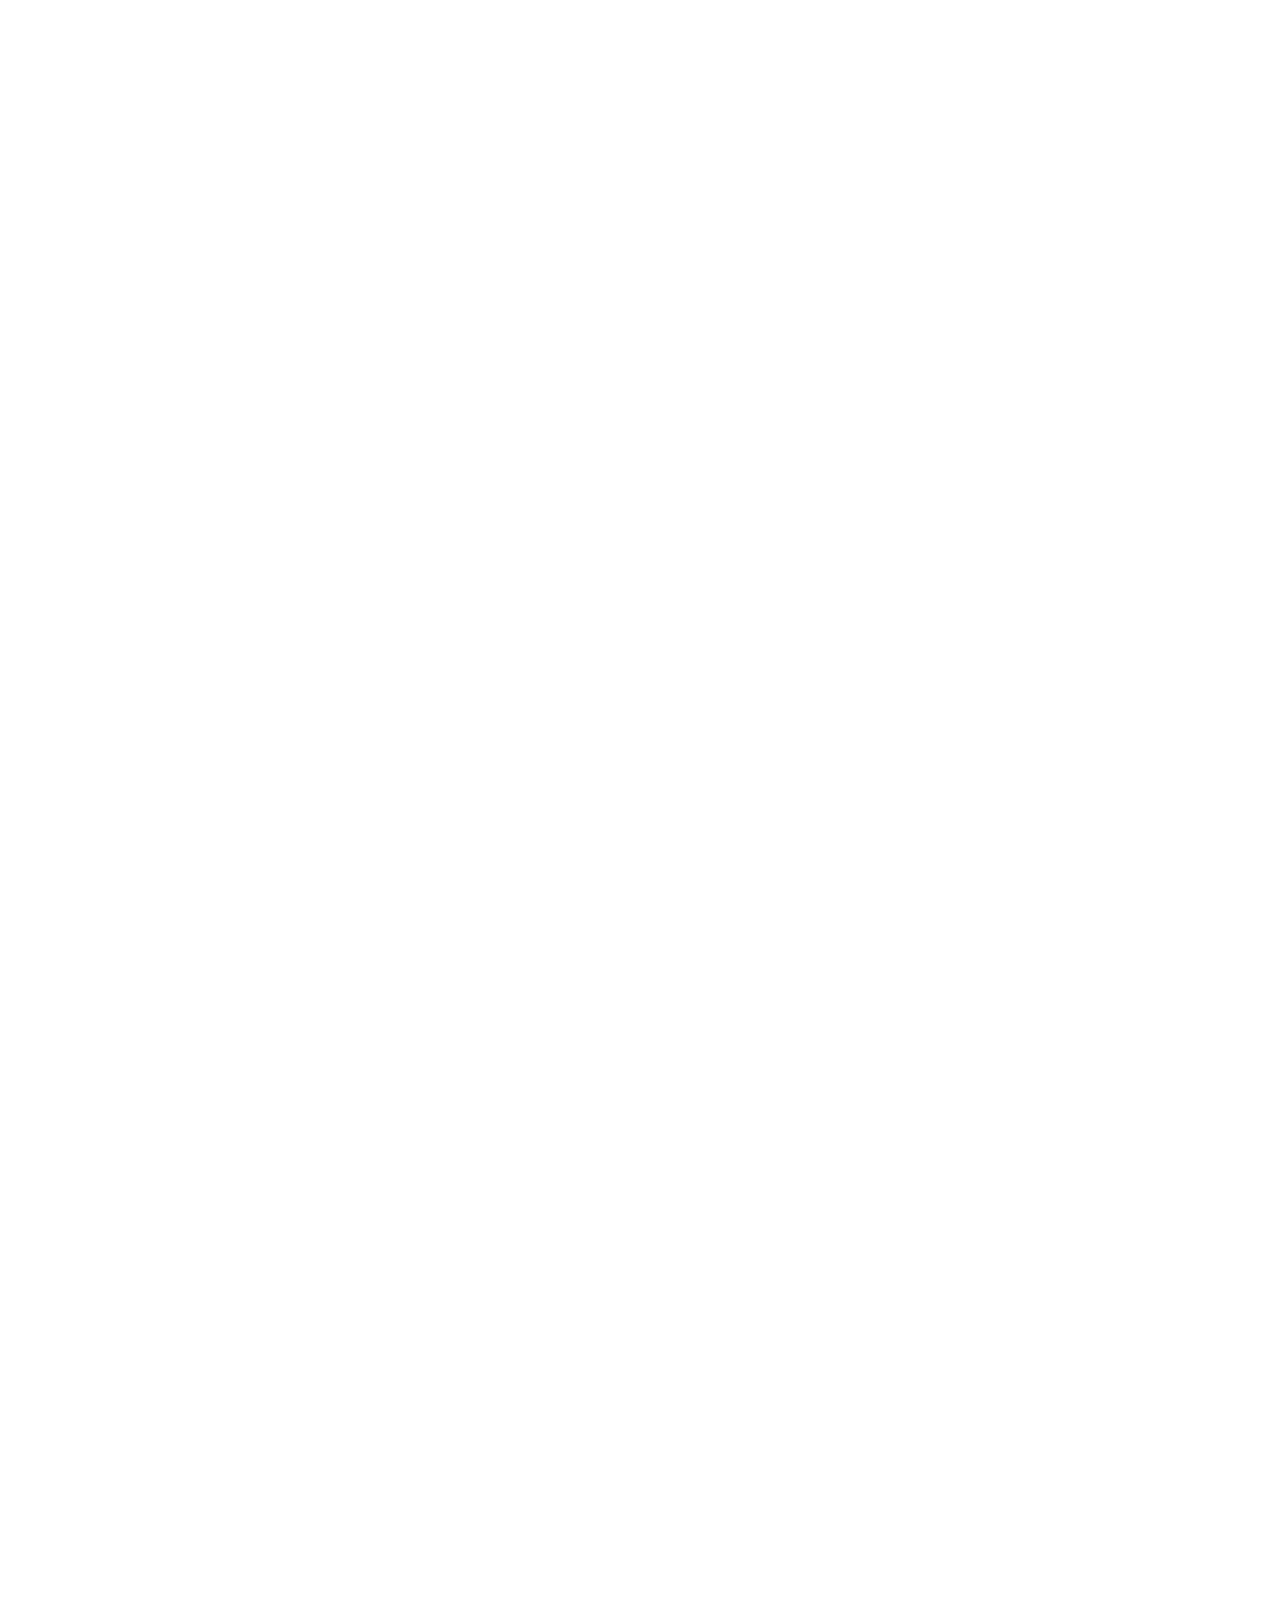
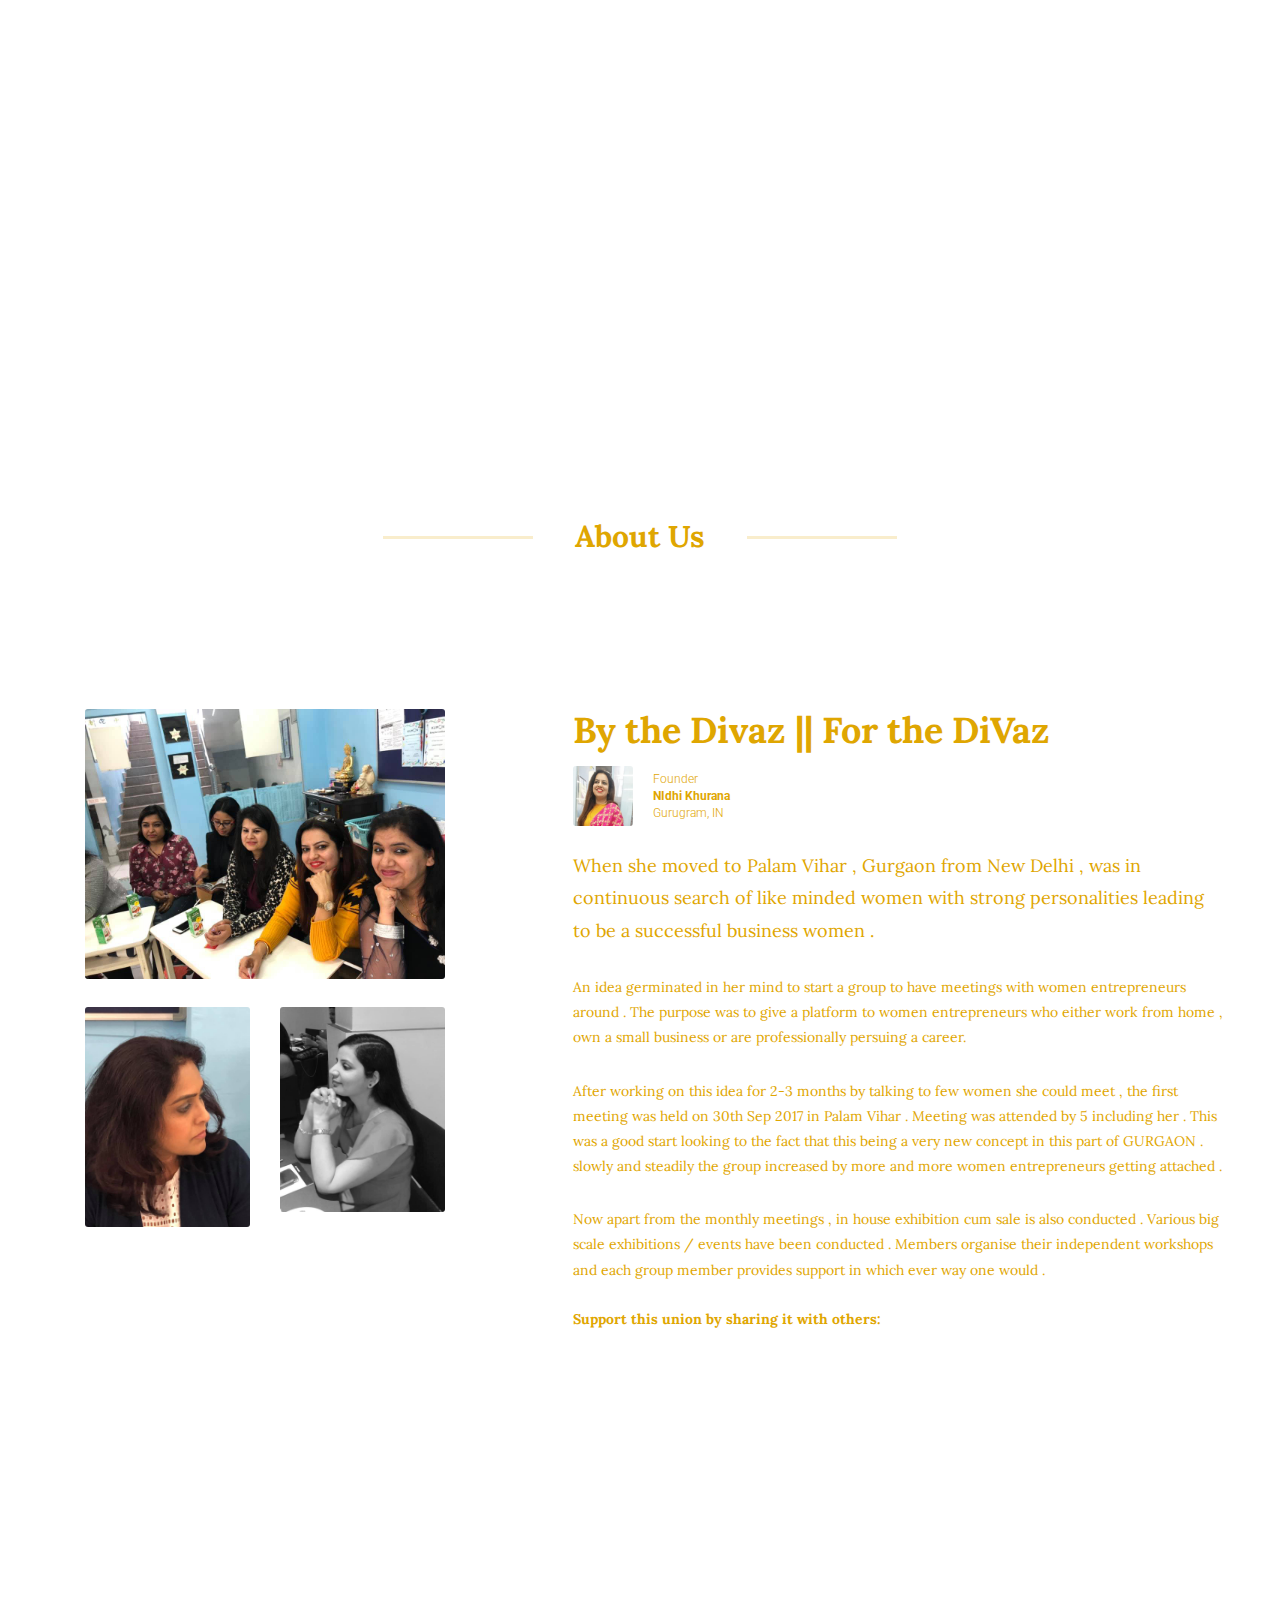
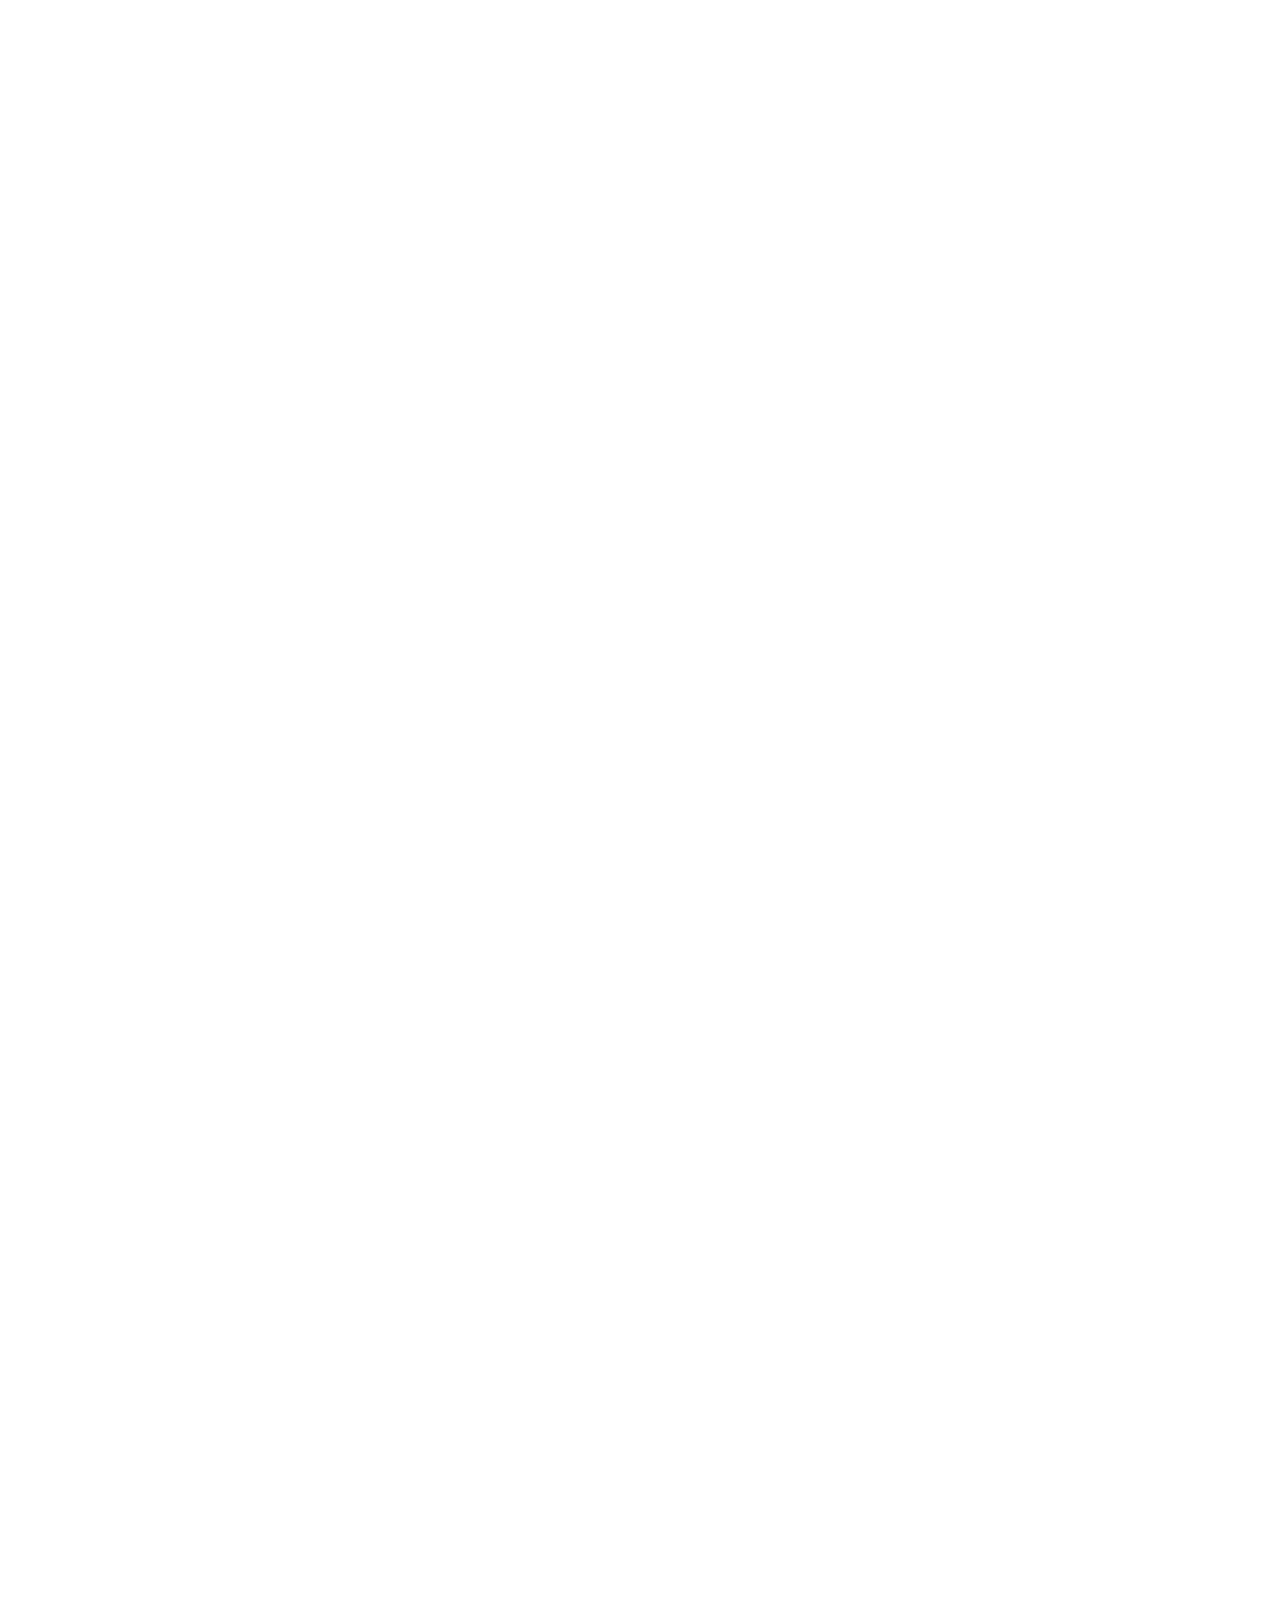
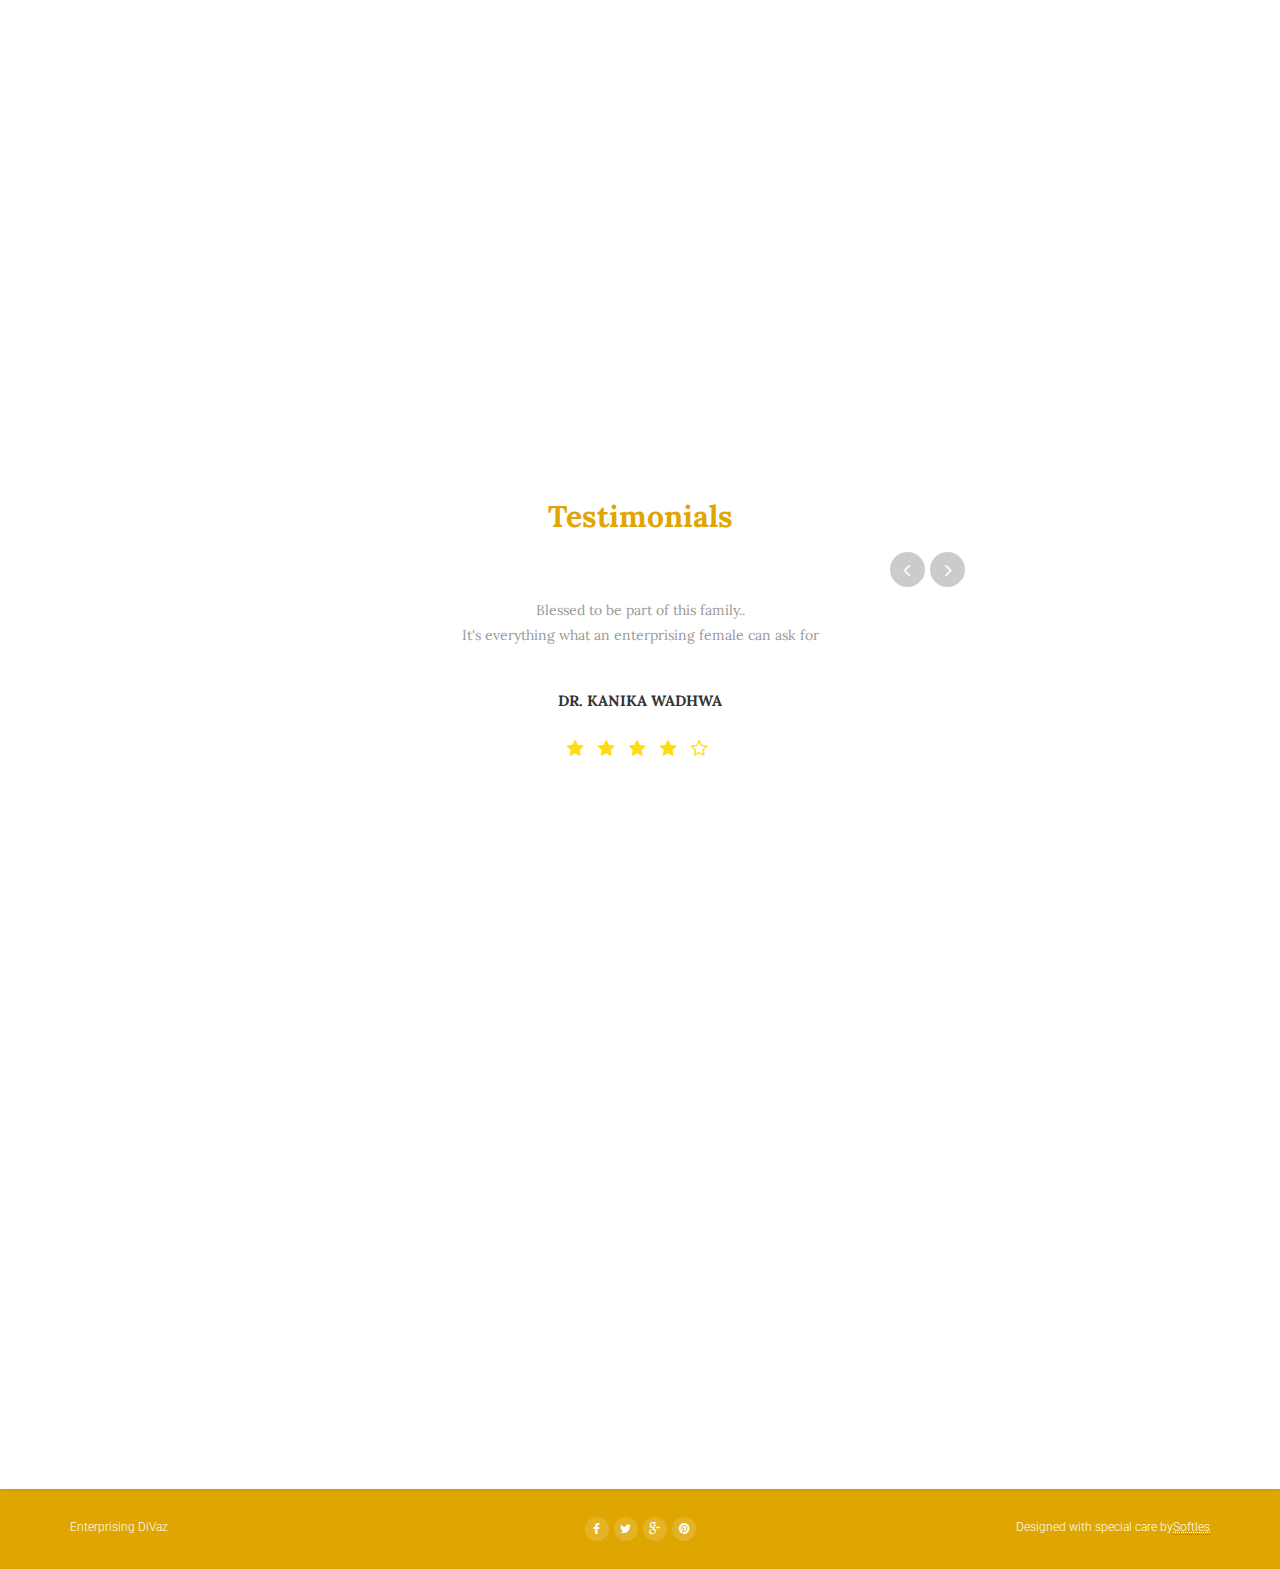
==== commit ae8da767: "Update index.html" ====
--- a/index.html
+++ b/index.html
@@ -66,7 +66,7 @@
 	border-radius: 50%;
 }
 .carousel .testimonial {	
-	padding: 30px 0 10px;
+	padding: 50px 0 10px;
 }
 .carousel .overview {	
 	text-align: center;
@@ -84,8 +84,8 @@
 	color: #ffdc12;
 }
 .carousel .carousel-control {
-	width: 30px;
-	height: 30px;
+	width: 35px;
+	height: 35px;
 	border-radius: 50%;
     background: #999;
     text-shadow: none;
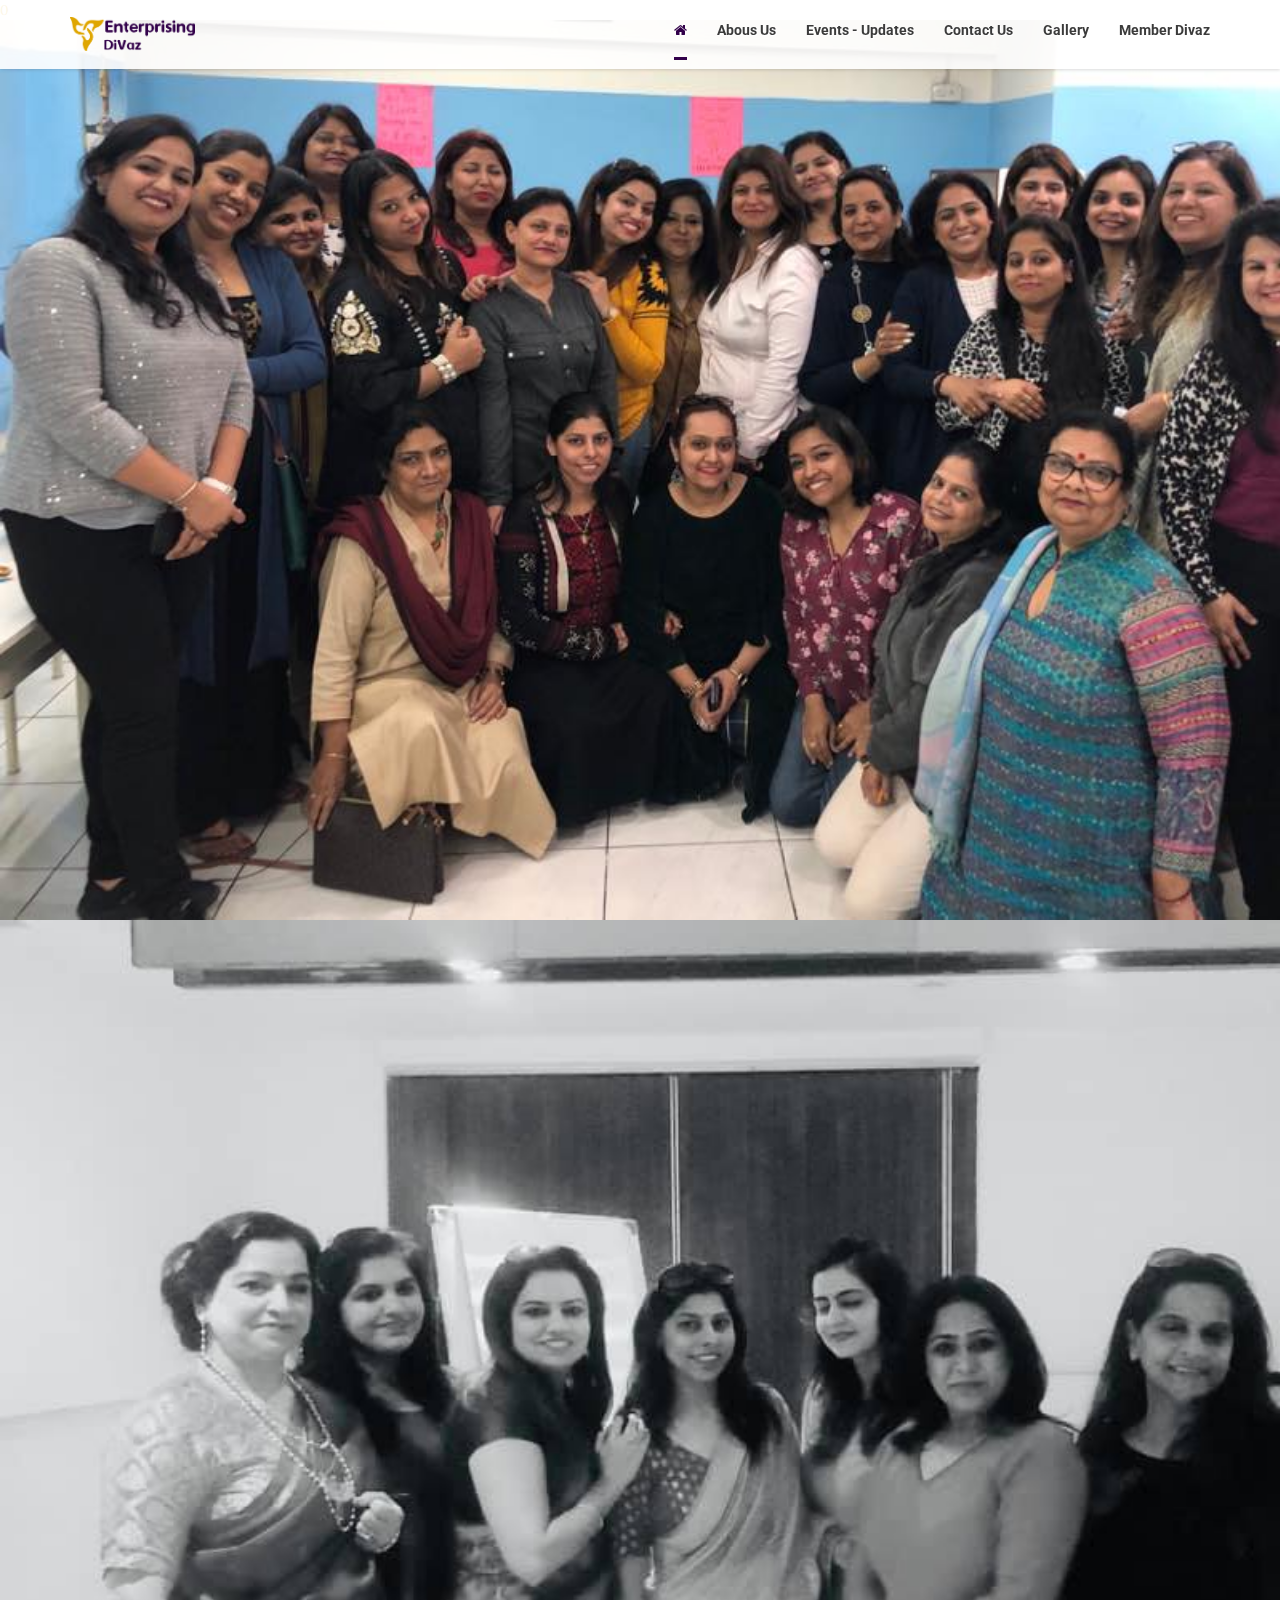
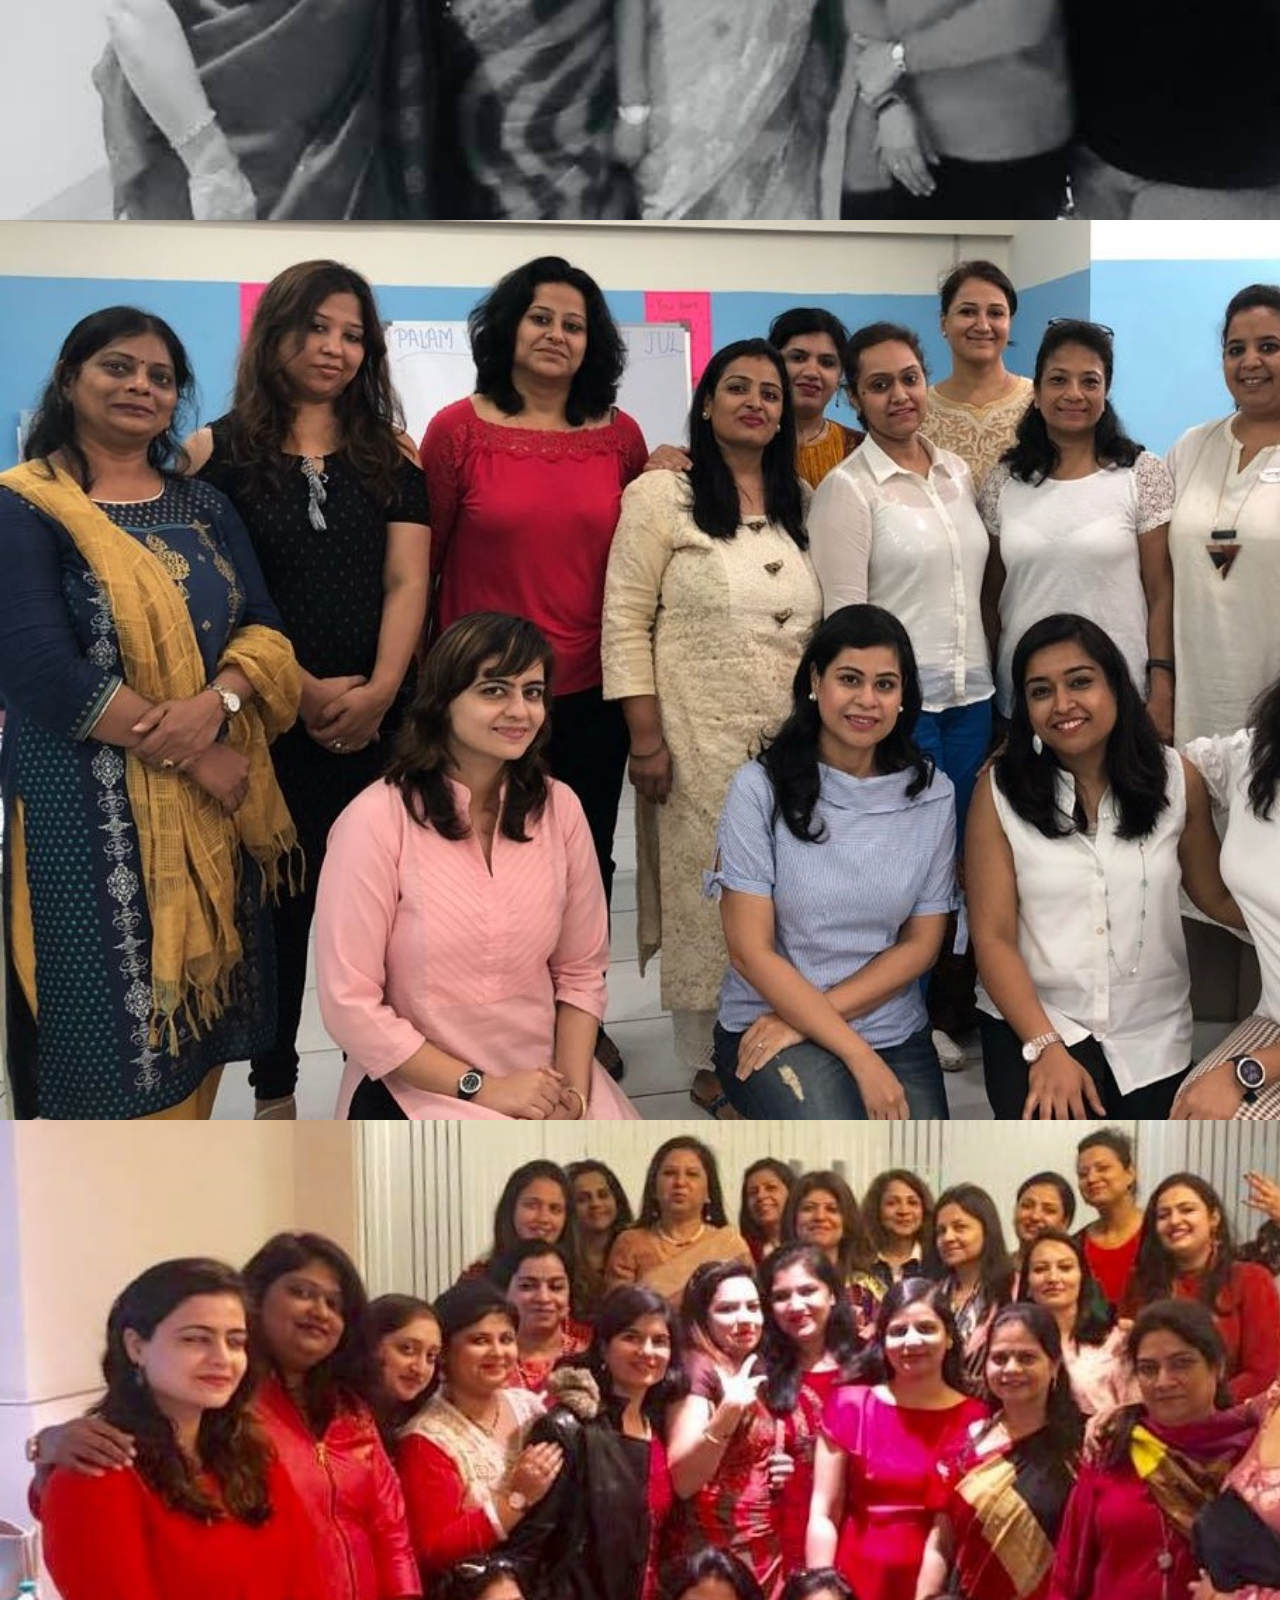
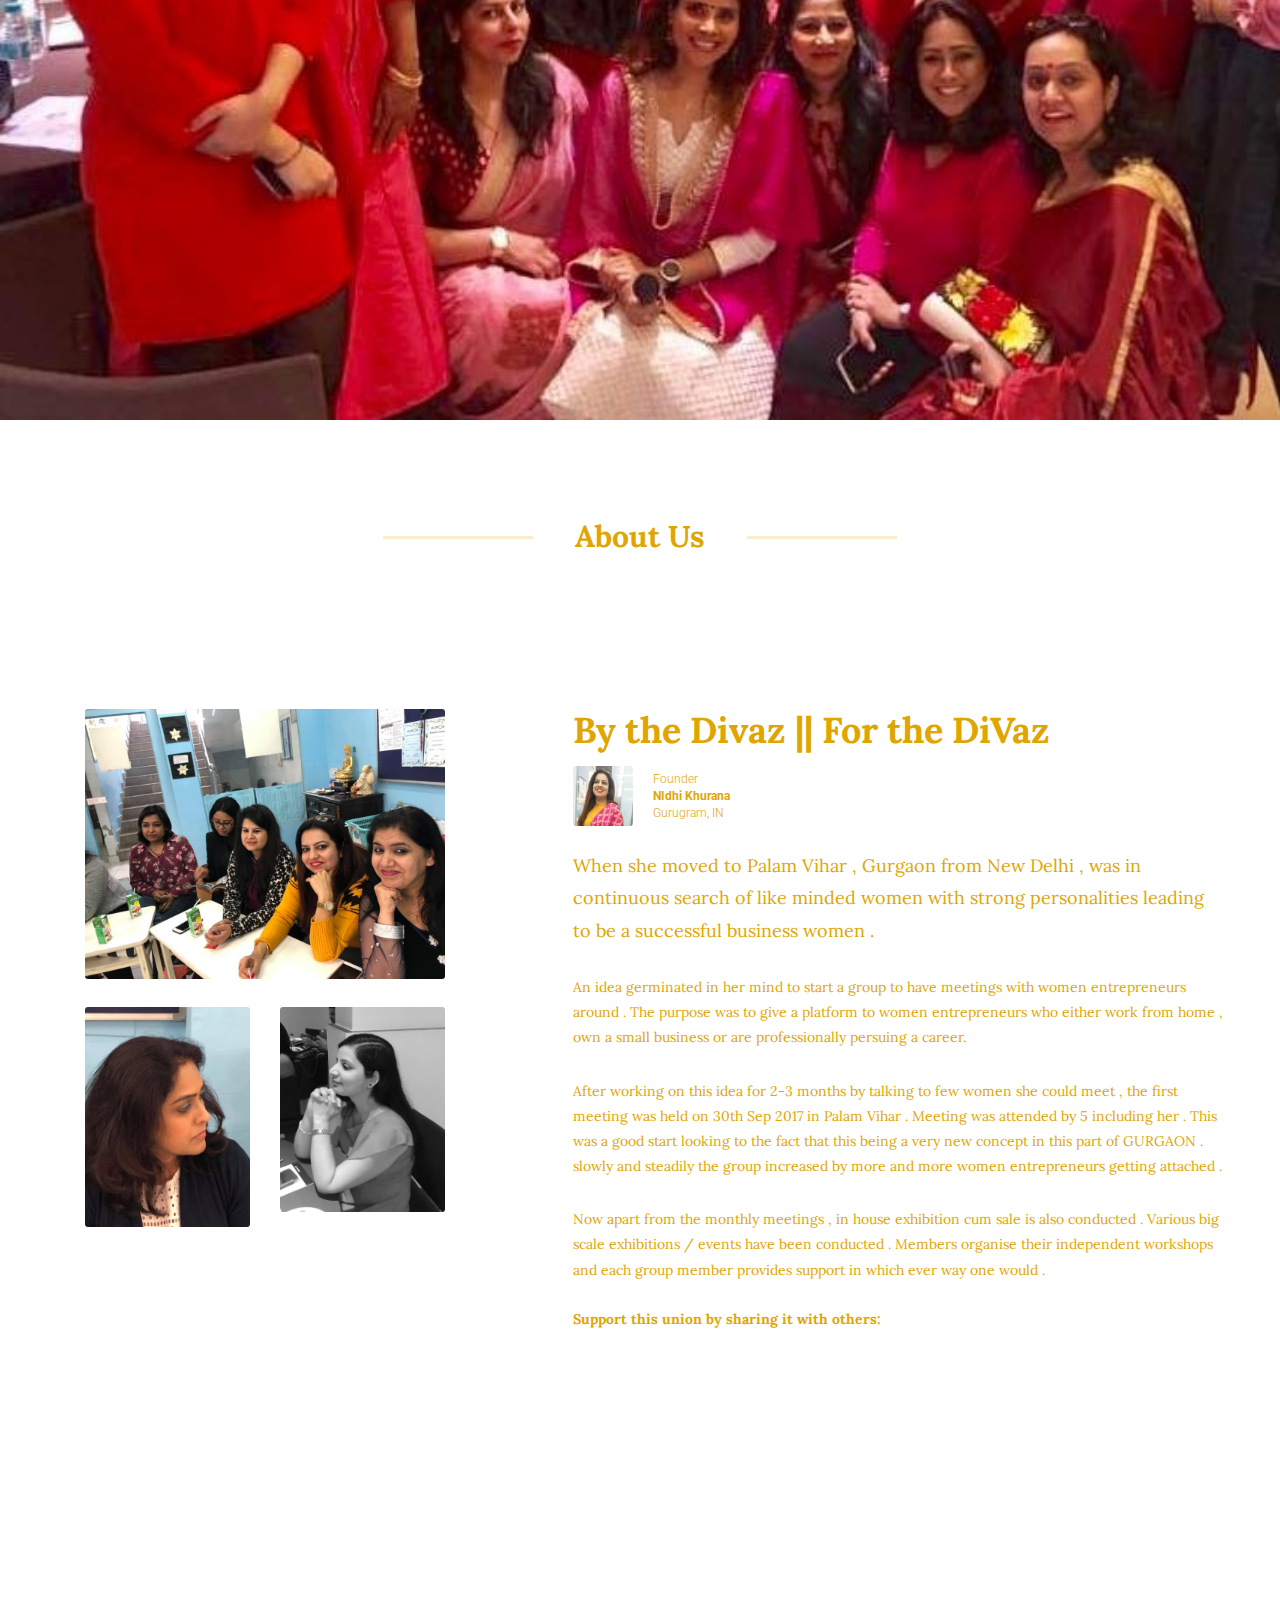
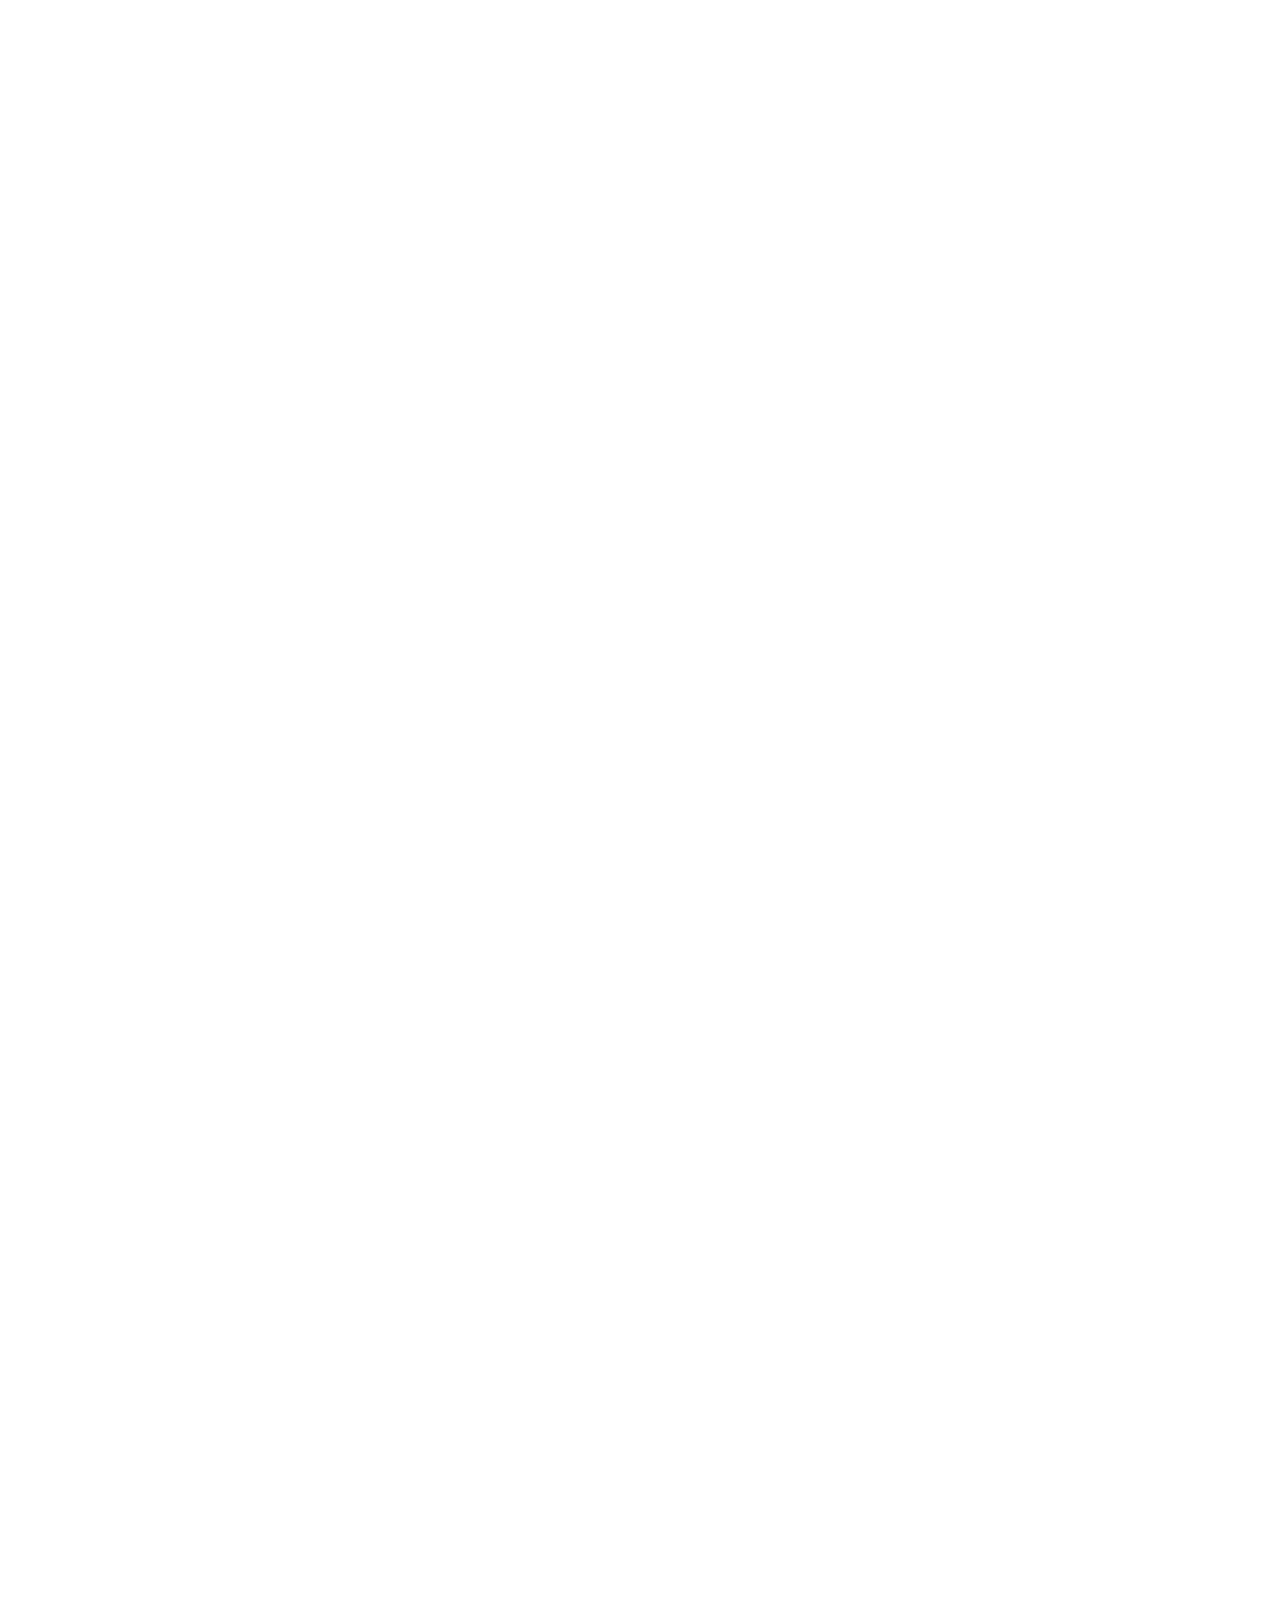
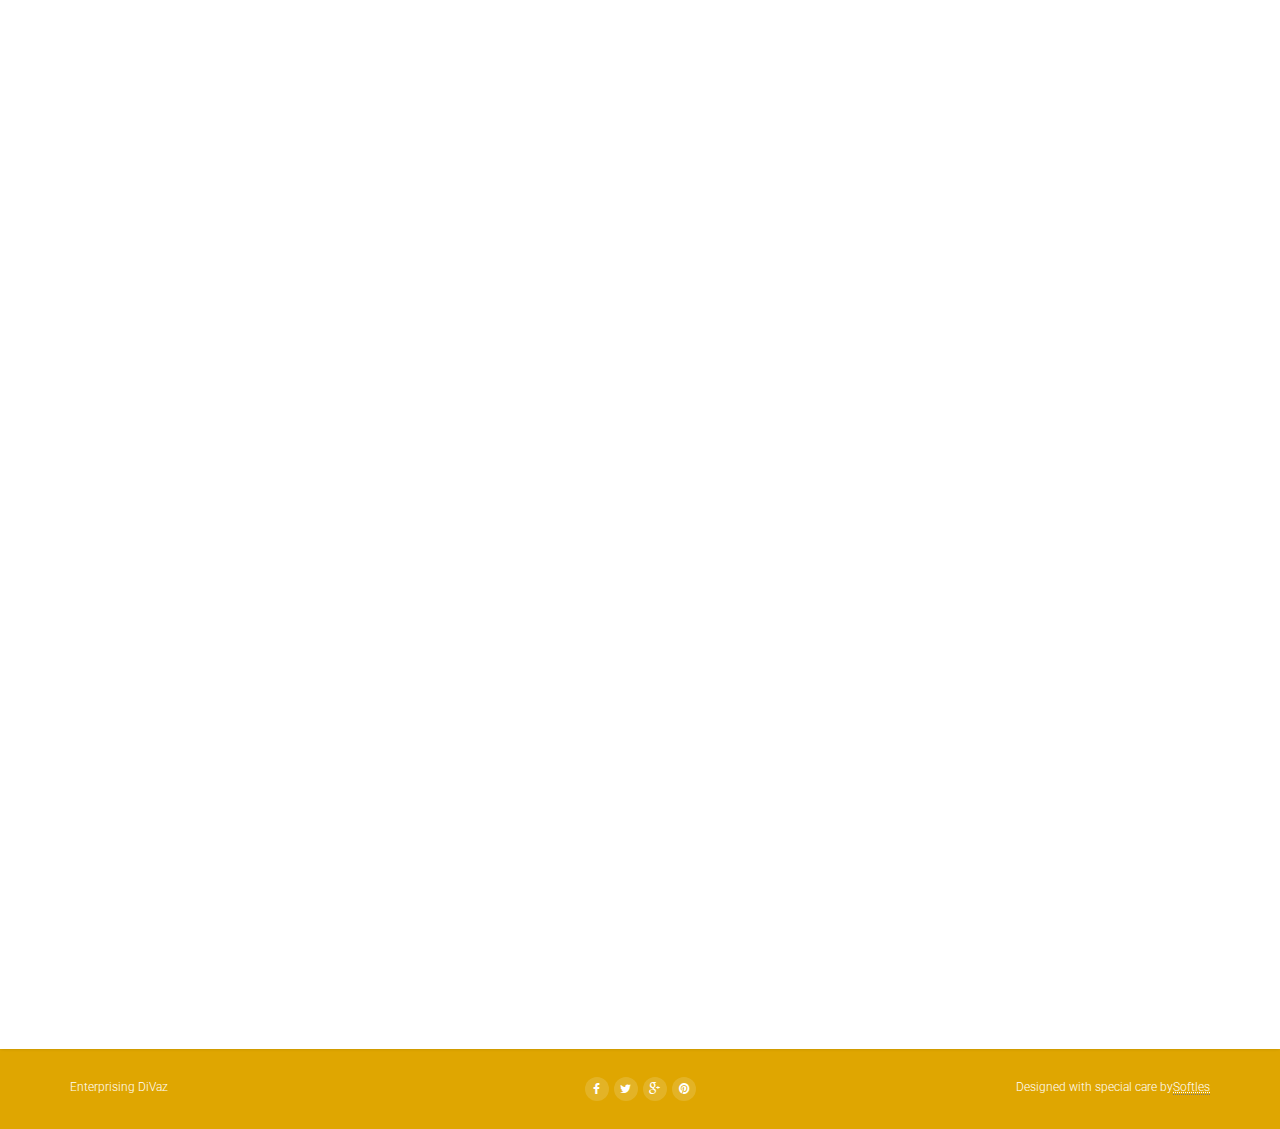
==== commit 3cf069b6: "Add files via upload" ====
--- a/index.html
+++ b/index.html
@@ -10,8 +10,8 @@
     <meta https-equiv="Content-Type" content="text/html; charset=UTF-8">
     <link href="images/favicon.ico" rel="icon" type="image/png">
     <link href="https://fonts.googleapis.com/css?family=Lora:400,700,400italic,700italic%7CRoboto:400,300,500,700,900%7CCutive+Mono" rel="stylesheet" type="text/css">
-    
-   
+
+
     <link rel='stylesheet prefetch' href='https://cdn.jsdelivr.net/jquery.slick/1.5.9/slick.css'>
     <link rel='stylesheet prefetch' href='https://cdn.jsdelivr.net/jquery.slick/1.5.9/slick.css'>
 
@@ -26,7 +26,7 @@
     <link href="css/jquery.fs.wallpaper.css" rel="stylesheet">
 
     <link href="slide.css" rel="stylesheet" media="screen">
-    
+
     <link href="style.css" rel="stylesheet" media="screen">
 0    <script type="text/javascript" src="https://w.sharethis.com/button/buttons.js"></script>
     <script type="text/javascript">
@@ -65,10 +65,10 @@
 	display: block;
 	border-radius: 50%;
 }
-.carousel .testimonial {	
+.carousel .testimonial {
 	padding: 50px 0 10px;
 }
-.carousel .overview {	
+.carousel .overview {
 	text-align: center;
 	padding-bottom: 5px;
 }
@@ -76,7 +76,7 @@
 	color: #333;
 	font-size: 15px;
 	text-transform: uppercase;
-	display: block;	
+	display: block;
 	padding-bottom: 5px;
 }
 .carousel .star-rating i {
@@ -111,13 +111,13 @@
 	margin: 1px 5px;
 	border-radius: 50%;
 }
-.carousel-indicators li {	
+.carousel-indicators li {
 	background: #e2e2e2;
 	border-color: transparent;
 }
 .carousel-indicators li.active {
 	border: none;
-	background: #888;		
+	background: #888;
 }
     </style>
 </head>
@@ -138,11 +138,11 @@
                             <li class="menu-item">
                                 <a href="#aboutUS" class="smooth-scroll">Abous Us</a>
                             </li>
-                            
+
                             <li class="menu-item">
                                 <a href="#news" class="smooth-scroll">Events - Updates</a>
                             </li>
-                            
+
                             <li class="menu-item">
                                 <a href="#sign-it" class="smooth-scroll">Contact Us</a>
                             </li>
@@ -164,14 +164,14 @@
 
             <div class="dslider-wrapper">
                     <div class="dslider">
-                      <div class="dslider--item" style="background-image: url(https://deghq.com/yapp/front-labs/codepen-assets/slide-4.jpg)">
+                      <div class="dslider--item" style="background-image: url(images/bg1.jpg)">
                       </div>
-                      <div class="dslider--item" style="background-image: url(https://deghq.com/yapp/front-labs/codepen-assets/slide-2.jpg)">
+                      <div class="dslider--item" style="background-image: url(images/bg2.jpg)">
                       </div>
-                      <div class="dslider--item" style="background-image: url(https://deghq.com/yapp/front-labs/codepen-assets/slide-5.jpg)">
-                        
+                      <div class="dslider--item" style="background-image: url(images/bg3.jpg)">
+
                       </div>
-                      <div class="dslider--item" style="background-image: url(https://deghq.com/yapp/front-labs/codepen-assets/slide-1.jpg)">
+                      <div class="dslider--item" style="background-image: url(images/bg4.jpg)">
                       </div>
                     </div>
                   </div>
@@ -189,7 +189,7 @@
                         <h2 class="section-title">About Us</h2>
                     </div>
                 </div>
-                
+
                 <div class="container" id="affix">
                     <div class="row content-padding padding-bottom-none">
                         <div class="col-sm-5 col-md-4 equal-height">
@@ -301,32 +301,32 @@
                             <h2 class="section-title">Our DiVaz</h2>
                             <ul class="block-grid-6">
                                 <li>
-                                    <img class="supporter" src="images/people-3.jpg" alt="" data-container="body" data-toggle="popover" data-placement="auto" data-html="true" data-content="<q>Ambitioni dedisse scripsisse iudicaretur. Ut enim ad minim veniam, quis nostrud exercitation.</q><cite>Radhika Chauhan</cite>"
-                                    />
-                                </li>
-                                <li>
-                                    <img class="supporter" src="images/people.jpg" alt="" data-container="body" data-toggle="popover" data-placement="auto" data-html="true" data-content="<q>Magna pars studiorum, prodita quaerimus. Etiam habebis sem dicantur magna mollis euismod.</q><cite>Nidhi Bhalla.</cite>"
-                                    />
-                                </li>
-                                <li>
-                                    <img class="supporter" src="images/people-1.jpg" alt="" data-container="body" data-toggle="popover" data-placement="auto" data-html="true" data-content="<q>Quae vero auctorem tractata ab fiducia dicuntur. Petierunt uti sibi concilium totius Galliae in diem certam indicere.</q><cite>Bhavna Agarwal</cite>"
-                                    />
-                                </li>
-                                <li>
-                                    <img class="supporter" src="images/people-2.jpg" alt="" data-container="body" data-toggle="popover" data-placement="auto" data-html="true" data-content="<q>Quam temere in vitiis, legem sancimus haerentia. Gallia est omnis divisa in partes tres, quarum.</q><cite>Heena Singh</cite>"
-                                    />
-                                </li>
-                                <li>
-                                    <img class="supporter" src="images/people-3.jpg" alt="" data-container="body" data-toggle="popover" data-placement="auto" data-html="true" data-content="<q>Quisque placerat facilisis egestas cillum dolore. Quo usque tandem abutere, Catilina, patientia nostra?</q><cite>Jyoti Chhabra</cite>"
-                                    />
-                                </li>
-                                <li>
-                                    <img class="supporter" src="images/people-4.jpg" alt="" data-container="body" data-toggle="popover" data-placement="auto" data-html="true" data-content="<q>Quam diu etiam furor iste tuus nos eludet? Pellentesque habitant morbi tristique senectus et netus.</q><cite>Reena Arora</cite>"
+                                    <img class="supporter" src="images/Neelamparwani.jpg" alt="" data-container="body" data-toggle="popover" data-placement="auto" data-html="true" data-content="<q>Proud to be a part of enterprising divas group.</q><cite>Neelam Parwani</cite>"
+                                    />
+                                </li>
+                                <li>
+                                    <img class="supporter" src="images/Rashmiraghuwanshi.jpg" alt="" data-container="body" data-toggle="popover" data-placement="auto" data-html="true" data-content="<q>Proud member since 1st season and looking fwd to this association for many more year's to come 😊.</q><cite>Rashmi Raghuwanshi.</cite>"
+                                    />
+                                </li>
+                                <li>
+                                    <img class="supporter" src="images/Kanikawadhwa.jpg" alt="" data-container="body" data-toggle="popover" data-placement="auto" data-html="true" data-content="<q>Blessed to be part of dis family..It's everything wat an enterprising female can ask for</q><cite>Kanika Wadhwa</cite>"
+                                    />
+                                </li>
+                                <li>
+                                    <img class="supporter" src="images/VandanaVerma.jpg" alt="" data-container="body" data-toggle="popover" data-placement="auto" data-html="true" data-content="<q>Enterprising divyas is a great platform for  ladies from versatile backgrounds to come together and showcase their talent and market themselves to the right audience.</q><cite>Vandana Verma</cite>"
+                                    />
+                                </li>
+                                <li>
+                                    <img class="supporter" src="images/PrernaGoel.jpg" alt="" data-container="body" data-toggle="popover" data-placement="auto" data-html="true" data-content="<q> A great initatitive by Nidhi Khurana, which has made me professionally linked to so many like-minded women n at the same time  made many friends also.</q><cite>Prerna Goel</cite>"
+                                    />
+                                </li>
+                                <li>
+                                    <img class="supporter" src="images/Saritahooda.jpg" alt="" data-container="body" data-toggle="popover" data-placement="auto" data-html="true" data-content="<q>Best page for business women to grow their business.</q><cite>Sarita Hooda</cite>"
                                     />
                                 </li>
                             </ul>
                             <h3>
-                                <!--<strong class="counter" data-number="450">0</strong>-->Our Happy Clients. <small><a href="All Divaz.html"> See All DivaZ</a></small>
+                               <small><a href="All Divaz.html"> See All DivaZ</a></small>
                             </h3>
                         </div>
                     </div>
@@ -337,112 +337,6 @@
 		<br>
 		<br>
 		<br>
-		<!--TESTIMONIALS-->
-    <div id="testimonials" class="container">
-        <h2 style="text-align: center;" >Testimonials</h2>
-            <div id="myCarousel" class="carousel slide" data-ride="carousel">
-	                <!-- Carousel indicators 
-	            <ol class="carousel-indicators">
-		            <li data-target="#myCarousel" data-slide-to="0" class="active"></li>
-		            <li data-target="#myCarousel" data-slide-to="1"></li>
-                    <li data-target="#myCarousel" data-slide-to="2"></li>
-                    <li data-target="#myCarousel" data-slide-to="3"></li>
-                    <li data-target="#myCarousel" data-slide-to="4"></li>
-                    <li data-target="#myCarousel" data-slide-to="5"></li>
-	            </ol>   
-	            <!-- Wrapper for carousel items -->
-	        <div class="carousel-inner">		
-		        <div class="item carousel-item active">
-			            <p class="testimonial">Blessed to be part of this family..<br>
-                                It's everything what an enterprising female can ask for
-                                </p>
-			        <p class="overview"><b>Dr. Kanika Wadhwa </b></p>
-			            <div class="star-rating">
-				        <ul class="list-inline">
-					    <li class="list-inline-item"><i class="fa fa-star"></i></li>
-					    <li class="list-inline-item"><i class="fa fa-star"></i></li>
-					    <li class="list-inline-item"><i class="fa fa-star"></i></li>
-					    <li class="list-inline-item"><i class="fa fa-star"></i></li>
-					    <li class="list-inline-item"><i class="fa fa-star-o"></i></li>
-				    </ul>
-		        	    </div>
-                </div>
-                
-		<div class="item carousel-item">
-			<p class="testimonial">Proud to be a part of enterprising divas group </p>
-			<p class="overview"><b> Neelam Parwani</b></p>
-			<div class="star-rating">
-				<ul class="list-inline">
-					<li class="list-inline-item"><i class="fa fa-star"></i></li>
-					<li class="list-inline-item"><i class="fa fa-star"></i></li>
-					<li class="list-inline-item"><i class="fa fa-star"></i></li>
-					<li class="list-inline-item"><i class="fa fa-star"></i></li>
-					<li class="list-inline-item"><i class="fa fa-star-o"></i></li>
-				</ul>
-			</div>
-		</div>
-		<div class="item carousel-item">
-			<p class="testimonial">Proud member since 1st season and looking forward to this association for many more year's to come 😊</p>
-			<p class="overview"><b> Rashmi Raghuvanshi</b></p>
-			<div class="star-rating">
-				<ul class="list-inline">
-					<li class="list-inline-item"><i class="fa fa-star"></i></li>
-					<li class="list-inline-item"><i class="fa fa-star"></i></li>
-					<li class="list-inline-item"><i class="fa fa-star"></i></li>
-					<li class="list-inline-item"><i class="fa fa-star"></i></li>
-					<li class="list-inline-item"><i class="fa fa-star-half-o"></i></li>
-				</ul>
-			</div>
-        </div>	
-        <div class="item carousel-item">
-                <p class="testimonial"> Proud to be one of the first members of the group. Its been an awesome experience .<br>Enterprising divas is a great platform for  ladies from versatile backgrounds to come together and showcase their talent and market themselves to the right audience. The best part is this group comprises of women who uplift other women and spread positivity in the group. I'm happy to join it.</p>
-                <p class="overview"><b>Dr. Vandana Verma </b></p>
-                <div class="star-rating">
-                    <ul class="list-inline">
-                        <li class="list-inline-item"><i class="fa fa-star"></i></li>
-                        <li class="list-inline-item"><i class="fa fa-star"></i></li>
-                        <li class="list-inline-item"><i class="fa fa-star"></i></li>
-                        <li class="list-inline-item"><i class="fa fa-star"></i></li>
-                        <li class="list-inline-item"><i class="fa fa-star-o"></i></li>
-                    </ul>
-                </div>
-            </div>		
-            <div class="item carousel-item">
-                    <p class="testimonial">  It's my pleasure to a be a member of the group..it's like a family now ...</p>
-                    <p class="overview"><b>Sonia Bhardwaj</b></p>
-                    <div class="star-rating">
-                        <ul class="list-inline">
-                            <li class="list-inline-item"><i class="fa fa-star"></i></li>
-                            <li class="list-inline-item"><i class="fa fa-star"></i></li>
-                            <li class="list-inline-item"><i class="fa fa-star"></i></li>
-                            <li class="list-inline-item"><i class="fa fa-star"></i></li>
-                            <li class="list-inline-item"><i class="fa fa-star-half-o"></i></li>
-                        </ul>
-                    </div>
-                </div>			
-                <div class="item carousel-item">
-                        <p class="testimonial">A GREAT PLATFORM TO SHOWCASE YOUR EXPERTISE</p>
-                        <p class="overview"><b>Komal Gupta</b></p>
-                        <div class="star-rating">
-                            <ul class="list-inline">
-                                <li class="list-inline-item"><i class="fa fa-star"></i></li>
-                                <li class="list-inline-item"><i class="fa fa-star"></i></li>
-                                <li class="list-inline-item"><i class="fa fa-star"></i></li>
-                                <li class="list-inline-item"><i class="fa fa-star"></i></li>
-                                <li class="list-inline-item"><i class="fa fa-star-half-o"></i></li>
-                            </ul>
-                        </div>
-                    </div>			
-	</div>
-	<!-- Carousel controls -->
-	<a class="carousel-control left carousel-control-prev" href="#myCarousel" data-slide="prev">
-		<i class="fa fa-angle-left"></i>
-	</a>
-	<a class="carousel-control right carousel-control-next" href="#myCarousel" data-slide="next">
-		<i class="fa fa-angle-right"></i>
-	</a>
-</div>
-</div>
 
         <section id="sign-it" class="content-padding-lg animated">
             <div class="container">
@@ -452,7 +346,7 @@
                     </div>
                 </div>
             </div>
-                
+
                 <div class="row" >
                     <div class="col-lg-4 col-lg-offset-4 col-sm-5 col-sm-offset-4 col-md-3 col-md-offset-4">
                         <form method="post" action="https://demo.curlythemes.com/">
@@ -470,8 +364,8 @@
                     </div>
                 </div>
         </section>
-     
-        
+
+
 </article>
     <footer id="footer" role="contentinfo">
         <div class="container">
@@ -481,7 +375,7 @@
                 </div>
                 <div class="col-sm-4 text-center">
                     <p>
-                        <a href="#" class="fa fa-facebook fa-boxed"></a>
+                        <a href="https://www.facebook.com/EnterprisingDiVaz/" class="fa fa-facebook fa-boxed"></a>
                         <a href="#" class="fa fa-twitter fa-boxed"></a>
                         <a href="#" class="fa fa-google-plus fa-boxed"></a>
                         <a href="#" class="fa fa-pinterest fa-boxed"></a>
@@ -493,7 +387,7 @@
             </div>
         </div>
     </footer>
-    
+
     <script src="js/jquery-1.11.1.min.js"></script>
     <script src="js/bootstrap.min.js"></script>
     <script src="js/waypoints.min.js"></script>
@@ -507,7 +401,7 @@
     <script src="js/jquery.matchHeight-min.js"></script>
     <script src="js/jquery.animateNumbers.js"></script>
 
-    
+
 <script src='https://cdn.jsdelivr.net/jquery.slick/1.5.9/slick.min.js'></script>
 <script src='https://cdnjs.cloudflare.com/ajax/libs/gsap/1.18.2/TweenMax.min.js'></script>
 
